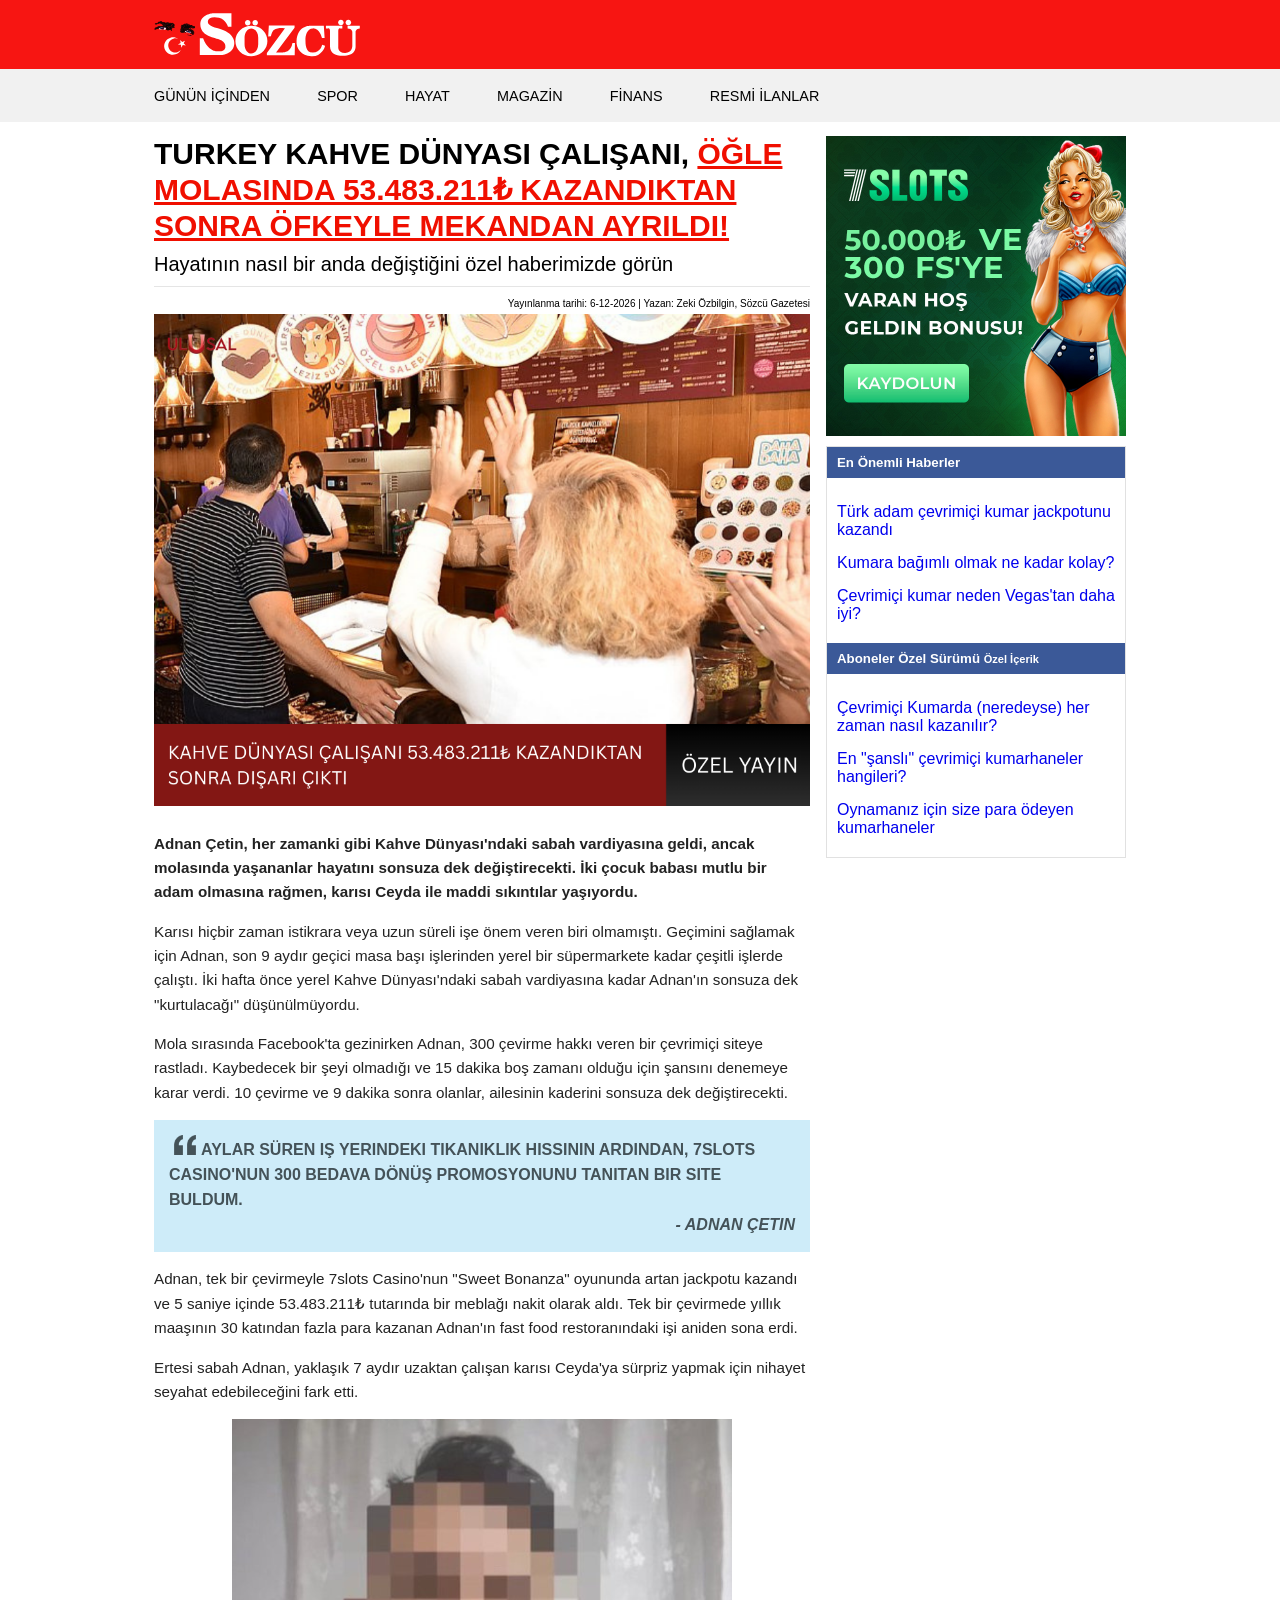
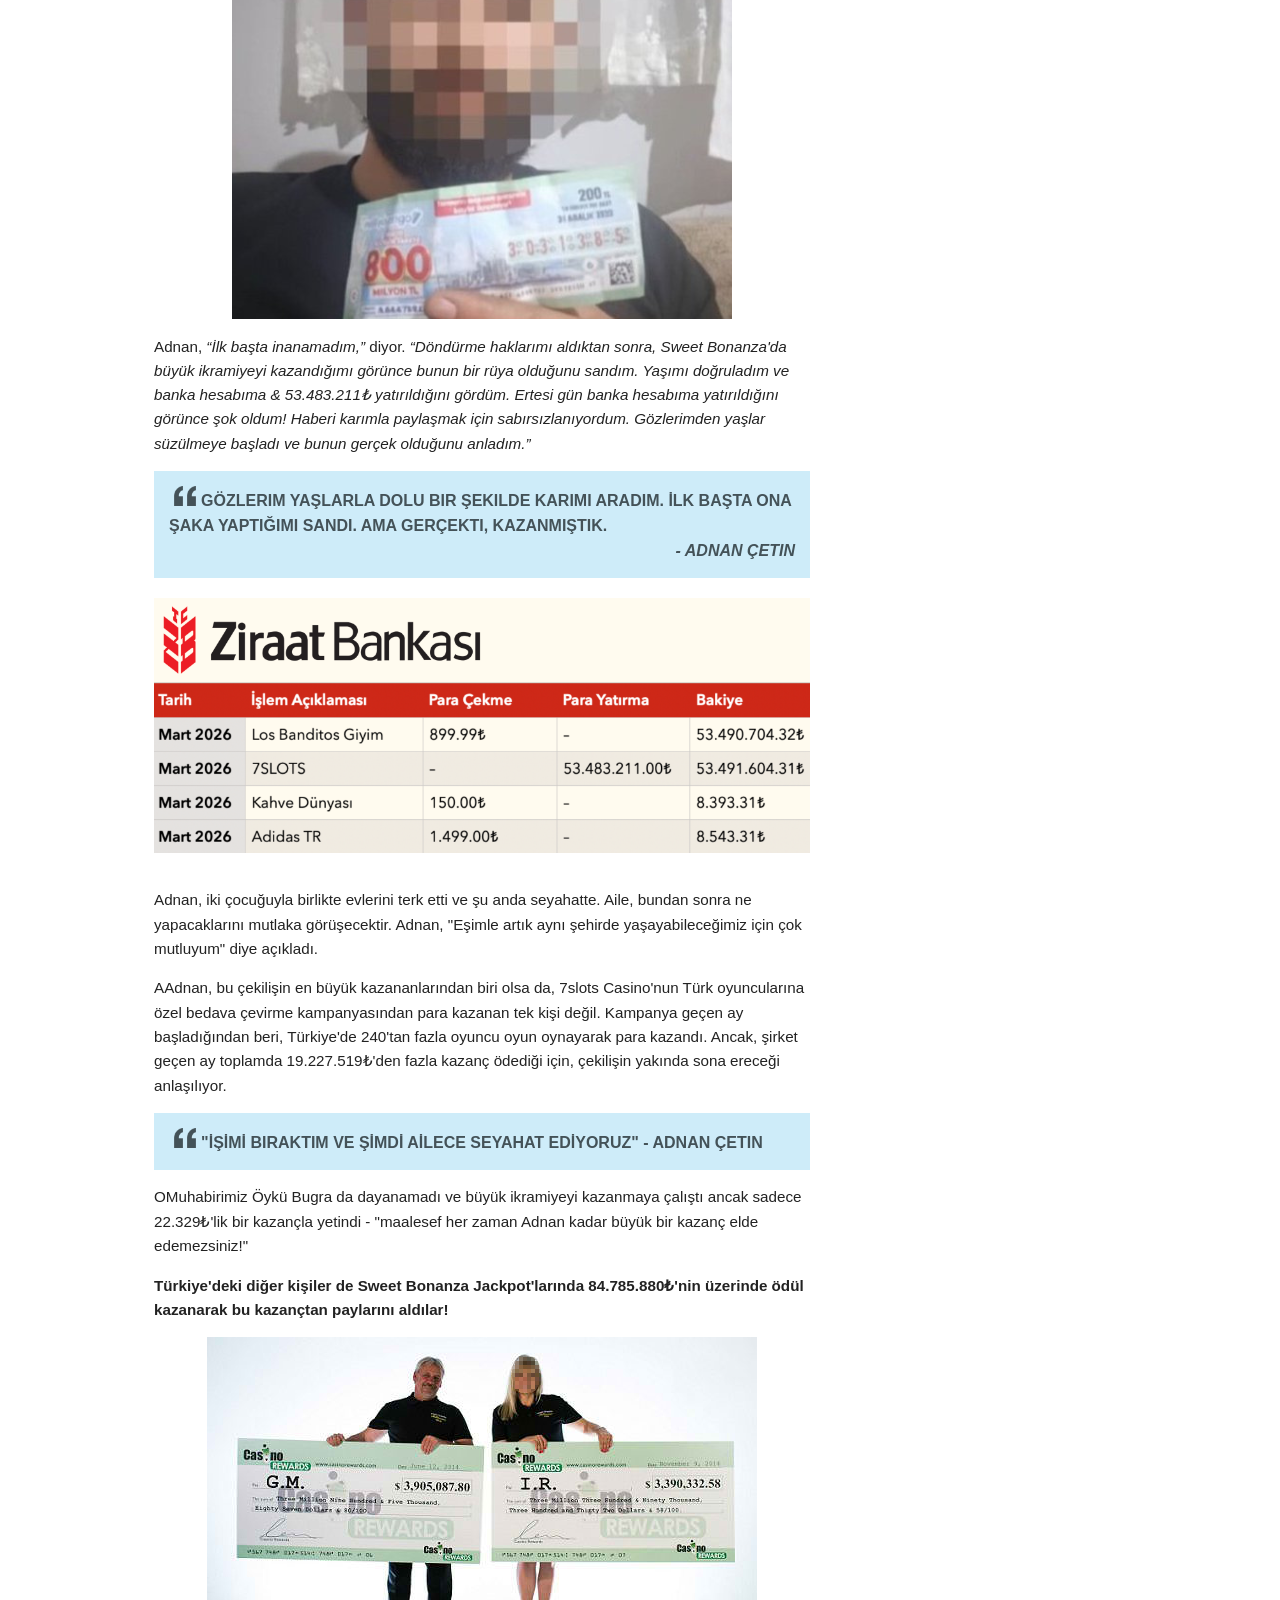
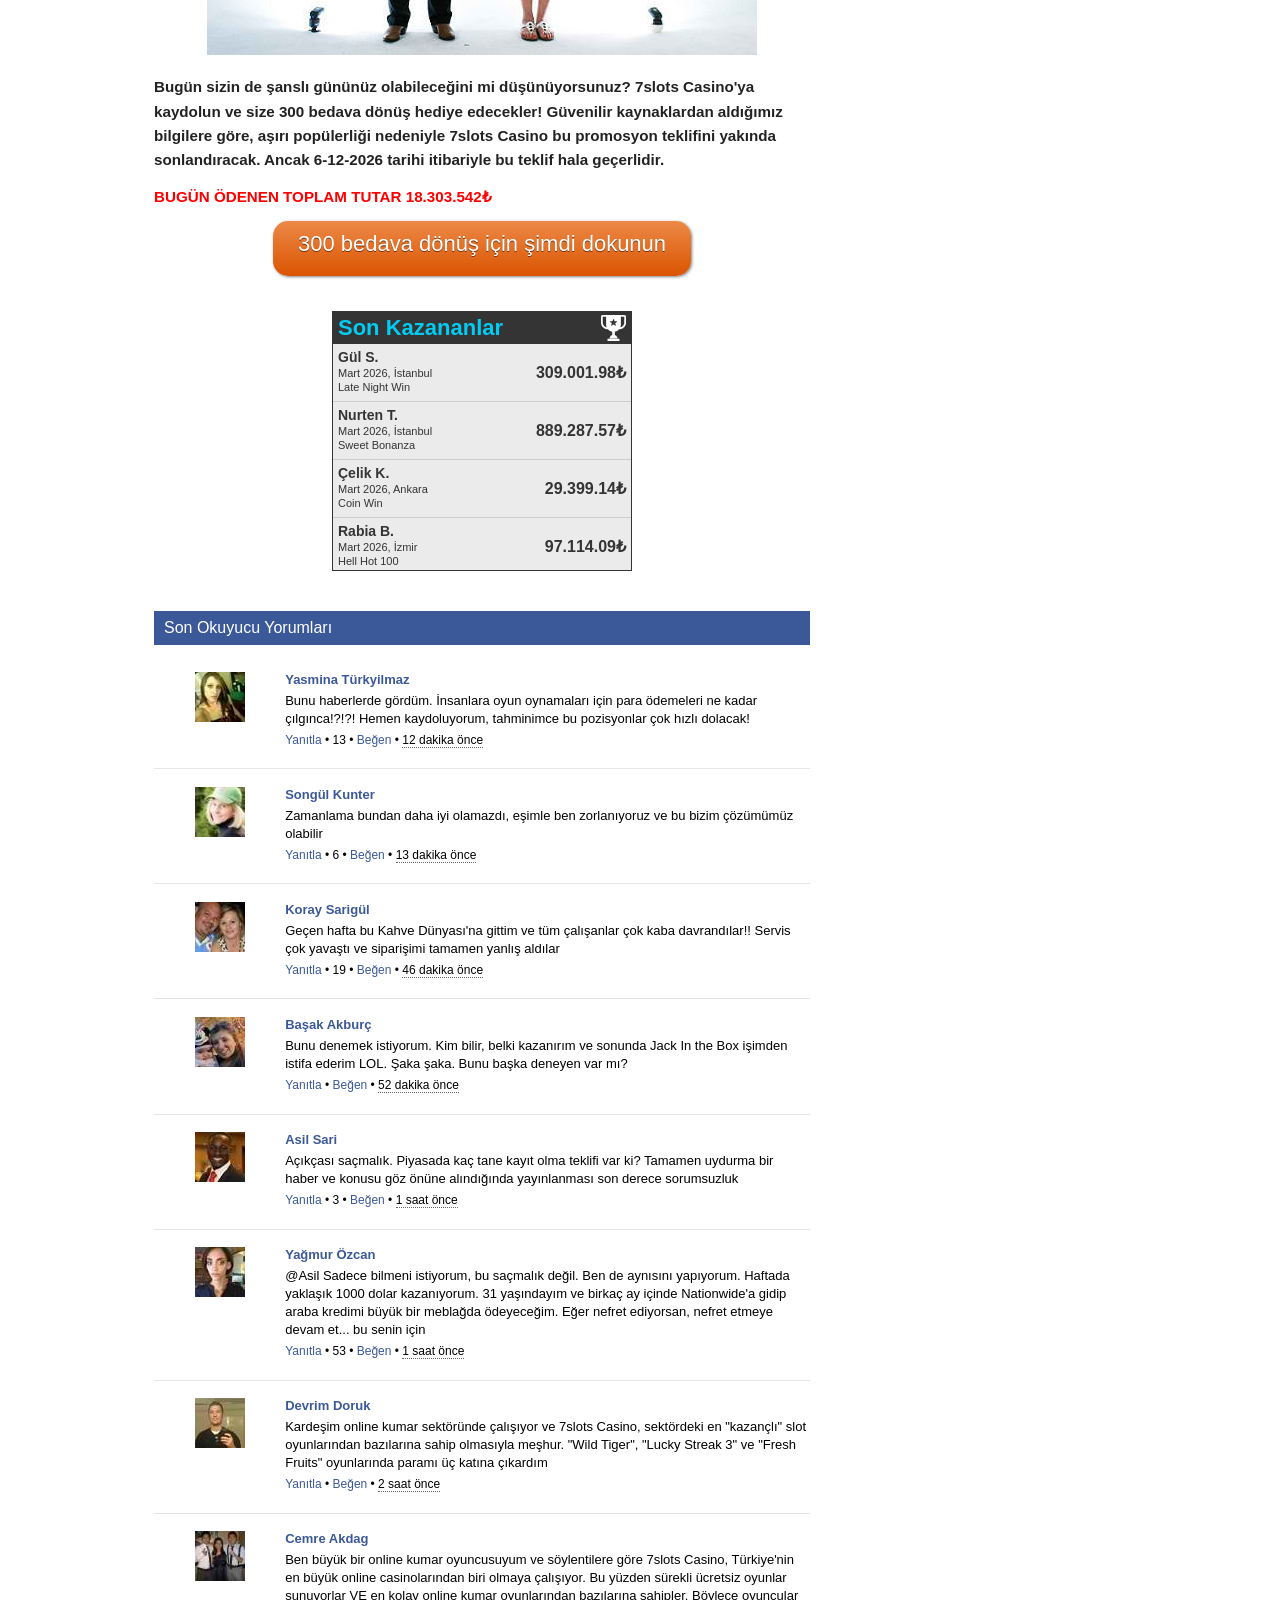
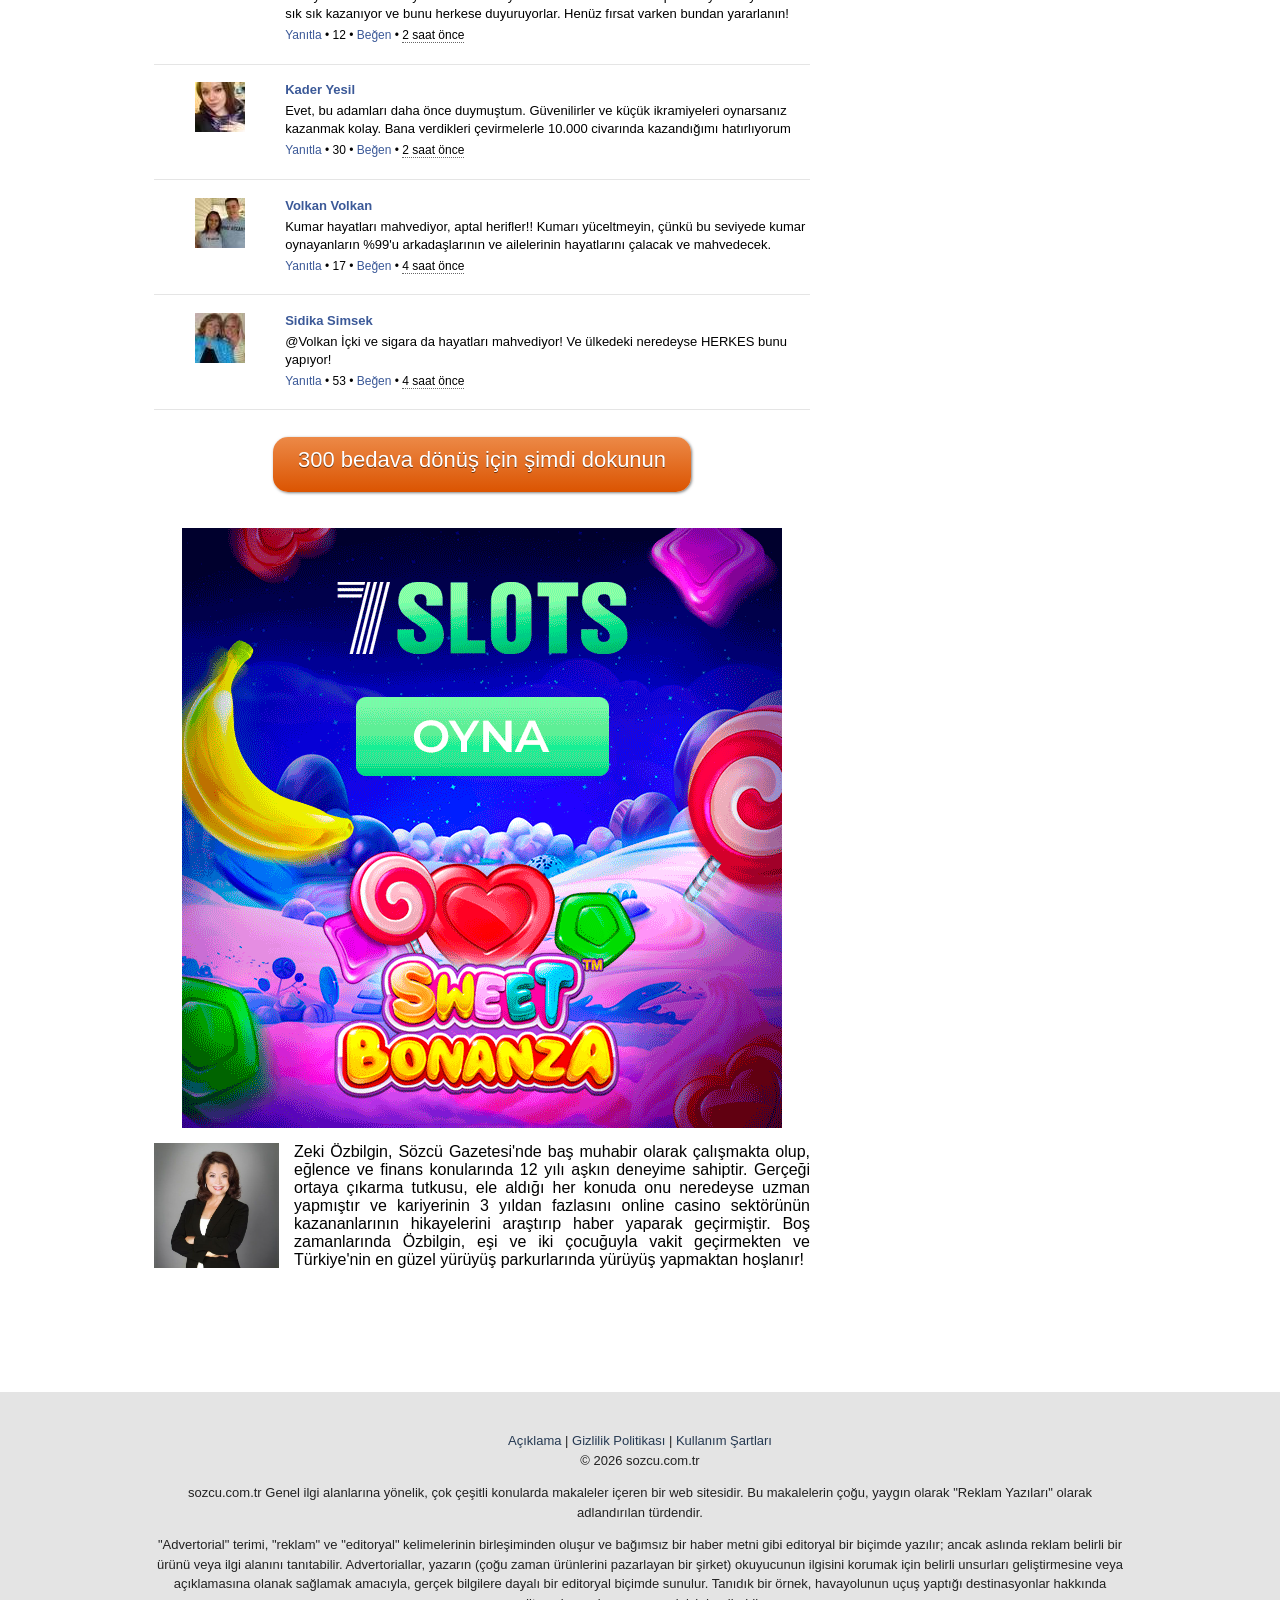
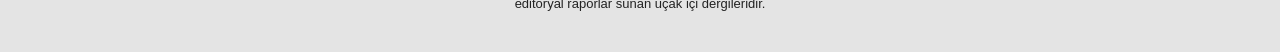
==== 7slots-tr-advertorial/index.html @ d8d7cc0e "Add files via upload" ====
<!-- 
This landing page has been cleaned for Anstrex spy tool by The Landers Club ( https://thelanders.club ). If you want to get landers ripped and cleaned, visit our site or message us on telegram id sethinitin
 -->

<html>
<head>
    <base>
    <meta http-equiv="Content-Type" content="text/html; charset=UTF-8">
    <meta http-equiv="X-UA-Compatible" content="IE=edge">
    <title>53.483.211₺ Büyük İkramiyenin Sahibi - Şimdi Nerede Olduğuna Bakın!</title>
    <meta name="viewport" content="width=device-width; initial-scale=1.0; maximum-scale=1.0; user-scalable=0;">
    <link rel="stylesheet" type="text/css" href="style.css">
    <style type="text/css"></style>
</head>
<body>
    <div class="header">
        <div class="container">
            <img class="logo" src="logo.svg" alt="Daily News">
            <div class="heading">
                <h1>Daily News</h1>
            </div>
        </div>
    </div>
    <div class="nav">
        <div class="container">
            <ul>
                <li style="margin-left:0px;">GÜNÜN İÇİNDEN</li>
                <li>SPOR</li>
                <li>HAYAT</li>
                <li>MAGAZİN</li>
                <li>FİNANS</li>
                <li>RESMİ İLANLAR</li>
            </ul>
        </div>
    </div>
    <div class="content blue-container">
        <div class="container ">
            <div class="sidebar">
                <a href="https://www.anstrex.com/?utm_campaign=referral&utm_sourc=lpgallery" target="_blank">
                    <img src="7slots-banner.png" alt="Online Casinos – Finally The Real Truth Exposed!">
                </a>
                <div class="spacer"></div>
                <div class="topstories">
                    <h5>En Önemli Haberler</h5>
                    <ul>
                        <li><a href="https://www.anstrex.com/?utm_campaign=referral&utm_sourc=lpgallery"
                                target="_blank">Türk adam çevrimiçi kumar jackpotunu kazandı</a></li>
                        <li><a href="https://www.anstrex.com/?utm_campaign=referral&utm_sourc=lpgallery"
                                target="_blank">Kumara bağımlı olmak ne kadar kolay?</a></li>
                        <li><a href="https://www.anstrex.com/?utm_campaign=referral&utm_sourc=lpgallery"
                                target="_blank">Çevrimiçi kumar neden Vegas'tan daha iyi?</a></li>
                    </ul>
                    <h5>Aboneler Özel Sürümü <small>Özel İçerik</small></h5>
                    <ul>
                        <li><a href="https://www.anstrex.com/?utm_campaign=referral&utm_sourc=lpgallery"
                                target="_blank">Çevrimiçi Kumarda (neredeyse) her zaman nasıl kazanılır?</a></li>
                        <li><a href="https://www.anstrex.com/?utm_campaign=referral&utm_sourc=lpgallery"
                                target="_blank">En "şanslı" çevrimiçi kumarhaneler hangileri?</a></li>
                        <li><a href="https://www.anstrex.com/?utm_campaign=referral&utm_sourc=lpgallery"
                                target="_blank">Oynamanız için size para ödeyen kumarhaneler</a></li>
                    </ul>
                </div>
            </div>
            <div class="main">
                <h1 style="text-transform: uppercase;font-size: 30px;"><span style="color: #000"> TURKEY KAHVE DÜNYASI ÇALIŞANI, </span><span class="redheadline">ÖĞLE MOLASINDA 53.483.211₺ KAZANDIKTAN SONRA ÖFKEYLE MEKANDAN AYRILDI!</span></h1>
                <div class="subheadline">Hayatının nasıl bir anda değiştiğini özel haberimizde görün</div>
                <hr class="style-six">
                <div class="spacer"></div>
                <div class="publishedon">Yayınlanma tarihi:
                    <script type="text/javascript">
                        var month = new Array();
                        month[0] = "1";
                        month[1] = "2";
                        month[2] = "3";
                        month[3] = "4";
                        month[4] = "5";
                        month[5] = "6";
                        month[6] = "7";
                        month[7] = "8";
                        month[8] = "9";
                        month[9] = "10";
                        month[10] = "11";
                        month[11] = "12";
                        var mydate = new Date()
                        mydate.setDate(mydate.getDate())
                        document.write("" + mydate.getDate() + "-" + month[mydate.getMonth()] + "-" + mydate
                            .getFullYear());
                    </script> | Yazan: Zeki Özbilgin, Sözcü Gazetesi</div>
                <div align="center"> <img src="ÖZEL YAYIN.png"
                        alt="Online Casinos – Finally The Real Truth Exposed!"> </div>
                <div class="spacer"></div>
                <p><strong>Adnan Çetin, her zamanki gibi Kahve Dünyası'ndaki sabah vardiyasına geldi, ancak molasında yaşananlar hayatını sonsuza dek değiştirecekti. İki çocuk babası mutlu bir adam olmasına rağmen, karısı Ceyda ile maddi sıkıntılar yaşıyordu. </strong></p>
                <p>Karısı hiçbir zaman istikrara veya uzun süreli işe önem veren biri olmamıştı. Geçimini sağlamak için Adnan, son 9 aydır geçici masa başı işlerinden yerel bir süpermarkete kadar çeşitli işlerde çalıştı. İki hafta önce yerel Kahve Dünyası'ndaki sabah vardiyasına kadar Adnan'ın sonsuza dek "kurtulacağı" düşünülmüyordu.</p>
                <p>Mola sırasında Facebook'ta gezinirken Adnan, 300 çevirme hakkı veren bir çevrimiçi siteye rastladı. Kaybedecek bir şeyi olmadığı ve 15 dakika boş zamanı olduğu için şansını denemeye karar verdi. 10 çevirme ve 9 dakika sonra olanlar, ailesinin kaderini sonsuza dek değiştirecekti.</p>
                <blockquote><img src="Quotes.png"><span>Aylar süren iş yerindeki tıkanıklık hissinin ardından, 7slots Casino'nun 300 bedava dönüş promosyonunu tanıtan bir site buldum.<br><i>- Adnan Çetin</i></span>
                </blockquote>
                <p>Adnan, tek bir çevirmeyle 7slots Casino'nun "Sweet Bonanza" oyununda artan jackpotu kazandı ve 5 saniye içinde 53.483.211₺ tutarında bir meblağı nakit olarak aldı. Tek bir çevirmede yıllık maaşının 30 katından fazla para kazanan Adnan'ın fast food restoranındaki işi aniden sona erdi.</p>
                <p>Ertesi sabah Adnan, yaklaşık 7 aydır uzaktan çalışan karısı Ceyda'ya sürpriz yapmak için nihayet seyahat edebileceğini fark etti. </p>
                <div align="center"><img src="employee-check.png"></div>
                <p>Adnan, <em>“İlk başta inanamadım,”</em> diyor. <em>“Döndürme haklarımı aldıktan sonra, Sweet Bonanza'da büyük ikramiyeyi kazandığımı görünce bunun bir rüya olduğunu sandım. Yaşımı doğruladım ve banka hesabıma &amp; 53.483.211₺ yatırıldığını gördüm.
                        Ertesi gün banka hesabıma yatırıldığını görünce şok oldum! Haberi karımla paylaşmak için sabırsızlanıyordum. Gözlerimden yaşlar süzülmeye başladı ve bunun gerçek olduğunu anladım.”</em></p>

                <blockquote><img src="Quotes.png"><span>Gözlerim yaşlarla dolu bir şekilde karımı aradım. İlk başta ona şaka yaptığımı sandı. Ama gerçekti, kazanmıştık.<br><i>- Adnan Çetin</i></span></blockquote>
                <a href="https://www.anstrex.com/?utm_campaign=referral&utm_sourc=lpgallery" target="_blank"><img
                        src="bank-balance.png" style="margin-top:10px; margin-bottom:20px;"></a>
                <p>Adnan, iki çocuğuyla birlikte evlerini terk etti ve şu anda seyahatte. Aile, bundan sonra ne yapacaklarını mutlaka görüşecektir. Adnan, "Eşimle artık aynı şehirde yaşayabileceğimiz için çok mutluyum" diye açıkladı.</p>
                <p>AAdnan, bu çekilişin en büyük kazananlarından biri olsa da, 7slots Casino'nun Türk oyuncularına özel bedava çevirme kampanyasından para kazanan tek kişi değil. Kampanya geçen ay başladığından beri, Türkiye'de 240'tan fazla oyuncu oyun oynayarak para kazandı. Ancak, şirket geçen ay toplamda 19.227.519₺'den fazla kazanç ödediği için, çekilişin yakında sona ereceği anlaşılıyor.</p>
                <blockquote><img src="Quotes.png"><span>"İŞİMİ BIRAKTIM VE ŞİMDİ AİLECE SEYAHAT EDİYORUZ" -
                        Adnan Çetin</span></blockquote>
                <p>OMuhabirimiz Öykü Bugra da dayanamadı ve büyük ikramiyeyi kazanmaya çalıştı ancak sadece 22.329₺'lik bir kazançla yetindi - "maalesef her zaman Adnan kadar büyük bir kazanç elde edemezsiniz!"</p>
                <p><strong>Türkiye'deki diğer kişiler de Sweet Bonanza Jackpot'larında 84.785.880₺'nin üzerinde ödül kazanarak bu kazançtan paylarını aldılar! </strong>
                </p>
                <div style="margin-top:10px; margin-bottom:20px; text-align:center;">
                    <a href="https://www.anstrex.com/?utm_campaign=referral&utm_sourc=lpgallery" target="_blank"><img
                            src="winners.jpg"></a>
                </div>
                <p><strong>Bugün sizin de şanslı gününüz olabileceğini mi düşünüyorsunuz? 7slots Casino'ya kaydolun ve size 300 bedava dönüş hediye edecekler! Güvenilir kaynaklardan aldığımız bilgilere göre, aşırı popülerliği nedeniyle 7slots Casino bu promosyon teklifini yakında sonlandıracak. Ancak <script
                            type="text/javascript">
                            var month = new Array();
                            month[0] = "1";
                            month[1] = "2";
                            month[2] = "3";
                            month[3] = "4";
                            month[4] = "5";
                            month[5] = "6";
                            month[6] = "7";
                            month[7] = "8";
                            month[8] = "9";
                            month[9] = "10";
                            month[10] = "11";
                            month[11] = "12";
                            //Array starting at 0 since javascript dates start at 0 instead of 1
                            var mydate = new Date()
                            mydate.setDate(mydate.getDate())
                            document.write("" + mydate.getDate() + "-" + month[mydate.getMonth()] + "-" + mydate
                                .getFullYear());
                        </script> tarihi itibariyle bu teklif hala geçerlidir. </strong></p>
                <font color="red">
                    <span class="prizeraw" style="display:none;">18.303.542₺</span>
                    <b>BUGÜN ÖDENEN TOPLAM TUTAR <span class="prize">18.303.542₺</span></b>
                </font>
                <p style="text-align: center;"><a
                        href="https://www.anstrex.com/?utm_campaign=referral&utm_sourc=lpgallery"
                        class="shortc-button big orange" target="_blank">300 bedava dönüş için şimdi dokunun</a> </p>

                <div class="winnerslist">
                    <div class="wl_title">Son Kazananlar <img src="trophy.png"></div>
                    <div class="wl_list">
                        <div class="wl_winner hidden">
                            <div class="wl_name">
                                Çetin S.
                                <div class="wl_detail">Mart 2026, İstanbul</div>
                                <div class="wl_detail">Sweet Bonanza</div>
                            </div>
                            <div class="wl_amount">687.394.81₺</div>
                        </div>
                        <div class="wl_winner hidden">
                            <div class="wl_name">
                                Meltem B.
                                <div class="wl_detail">Mart 2026, Antalya</div>
                                <div class="wl_detail">Wild Tiger</div>
                            </div>
                            <div class="wl_amount">128.881.27₺</div>
                        </div>
                        <div class="wl_winner hidden">
                            <div class="wl_name">
                                Kiraz G.
                                <div class="wl_detail">Mart 2026, İstanbul</div>
                                <div class="wl_detail">Big Bass Splash</div>
                            </div>
                            <div class="wl_amount">233,489.12₺</div>
                        </div>
                        <div class="wl_winner hidden">
                            <div class="wl_name">
                                Efe I.
                                <div class="wl_detail">Mart 2026, İzmir</div>
                                <div class="wl_detail">Sweet Bonanza</div>
                            </div>
                            <div class="wl_amount">2.531,014.71₺</div>
                        </div>
                        <div class="wl_winner hidden">
                            <div class="wl_name">
                                Derya A.
                                <div class="wl_detail">Mart 2026, Antalya</div>
                                <div class="wl_detail">Fresh Fruits</div>
                            </div>
                            <div class="wl_amount">28.298.11₺</div>
                        </div>
                        <div class="wl_winner hidden">
                            <div class="wl_name">
                                Fusun E.
                                <div class="wl_detail">Mart 2026, Bursa</div>
                                <div class="wl_detail">Sugar Rush</div>
                            </div>
                            <div class="wl_amount">77.232.49₺</div>
                        </div>
                        <div class="wl_winner hidden">
                            <div class="wl_name">
                                Songül B.
                                <div class="wl_detail">Mart 2026, Bursa</div>
                                <div class="wl_detail">Sweet Bonanza</div>
                            </div>
                            <div class="wl_amount">208.111.23₺</div>
                        </div>
                        <div class="wl_winner hidden">
                            <div class="wl_name">
                                Baler D.
                                <div class="wl_detail">Mart 2026, İzmir</div>
                                <div class="wl_detail">Rich Piggies</div>
                            </div>
                            <div class="wl_amount">112.019.24₺</div>
                        </div>
                        <div class="wl_winner">
                            <div class="wl_name">
                                Gül S.
                                <div class="wl_detail">Mart 2026, İstanbul</div>
                                <div class="wl_detail">Late Night Win</div>
                            </div>
                            <div class="wl_amount">309.001.98₺</div>
                        </div>
                        <div class="wl_winner">
                            <div class="wl_name">
                                Nurten T.
                                <div class="wl_detail">Mart 2026, İstanbul</div>
                                <div class="wl_detail">Sweet Bonanza</div>
                            </div>
                            <div class="wl_amount">889.287.57₺</div>
                        </div>
                        <div class="wl_winner">
                            <div class="wl_name">
                                Çelik K.
                                <div class="wl_detail">Mart 2026, Ankara</div>
                                <div class="wl_detail">Coin Win</div>
                            </div>
                            <div class="wl_amount">29.399.14₺</div>
                        </div>
                        <div class="wl_winner">
                            <div class="wl_name">
                                Rabia B.
                                <div class="wl_detail">Mart 2026, İzmir</div>
                                <div class="wl_detail">Hell Hot 100</div>
                            </div>
                            <div class="wl_amount">97.114.09₺</div>
                        </div>
                    </div>
                </div>
                <div class="spacer"></div>
                <div class="spacer"></div>

            </div>
        </div>
    </div>
    <div class="content">
        <div class="container">
            <div style="max-width: 656px;">
                <div class="spacer"></div>
                <div class="spacer"></div>
                <!-- comments -->

                <div class="latestcomments">Son Okuyucu Yorumları</div>
                <!-- Start Comment -->
                <div class="section group">
                    <div class="col span_1_of_5" align="center">
                        <img src="c1.jpg" alt=""> </div>
                    <div class="col span_4_of_5">
                        <div class="comment-title">Yasmina Türkyilmaz</div>
                        <div class="comment-text">Bunu haberlerde gördüm. İnsanlara oyun oynamaları için para ödemeleri ne kadar çılgınca!?!?! Hemen kaydoluyorum, tahminimce bu pozisyonlar çok hızlı dolacak! </div>
                        <div class="comment-meta"><span class="comment-meta-a">Yanıtla</span> • 13 • <span
                                class="comment-meta-a">Beğen</span> • <span class="comment-underline">12 dakika önce</span> </div>
                    </div>
                    <!-- Comment Area -->
                </div>
                <!-- Section Group -->
                <div class="spacer"></div>
                <hr class="style-six">
                <div class="spacer"></div>
                <!-- End Comment -->
                <!-- Start Comment -->
                <div class="section group">
                    <div class="col span_1_of_5" align="center">
                        <img src="c2.jpg" alt=""> </div>
                    <div class="col span_4_of_5">
                        <div class="comment-title">Songül Kunter</div>
                        <div class="comment-text">Zamanlama bundan daha iyi olamazdı, eşimle ben zorlanıyoruz ve bu bizim çözümümüz olabilir</div>
                        <div class="comment-meta"><span class="comment-meta-a">Yanıtla</span> • 6 • <span
                                class="comment-meta-a">Beğen</span> • <span class="comment-underline">13 dakika önce</span></div>
                    </div>
                    <!-- Comment Area -->
                </div>
                <!-- Section Group -->
                <div class="spacer"></div>
                <hr class="style-six">
                <div class="spacer"></div>
                <!-- End Comment -->
                <!-- Start Comment -->
                <div class="section group">
                    <div class="col span_1_of_5" align="center">
                        <img src="c3.jpg" alt=""> </div>
                    <div class="col span_4_of_5">
                        <div class="comment-title">Koray Sarigül</div>
                        <div class="comment-text">Geçen hafta bu Kahve Dünyası'na gittim ve tüm çalışanlar çok kaba davrandılar!! Servis çok yavaştı ve siparişimi tamamen yanlış aldılar</div>
                        <div class="comment-meta"><span class="comment-meta-a">Yanıtla</span> • 19 • <span
                                class="comment-meta-a">Beğen</span> • <span class="comment-underline">46 dakika önce</span></div>
                    </div>
                    <!-- Comment Area -->
                </div>
                <!-- Section Group -->
                <div class="spacer"></div>
                <hr class="style-six">
                <div class="spacer"></div>
                <!-- End Comment -->
                <!-- Start Comment -->
                <div class="section group">
                    <div class="col span_1_of_5" align="center">
                        <img src="c4.jpg" alt=""> </div>
                    <div class="col span_4_of_5">
                        <div class="comment-title">Başak Akburç</div>
                        <div class="comment-text">Bunu denemek istiyorum. Kim bilir, belki kazanırım ve sonunda Jack In the Box işimden istifa ederim LOL. Şaka şaka. Bunu başka deneyen var mı?</div>
                        <div class="comment-meta"><span class="comment-meta-a">Yanıtla</span> • <span
                                class="comment-meta-a">Beğen</span> • <span class="comment-underline">52 dakika önce</span></div>
                    </div>
                    <!-- Comment Area -->
                </div>
                <!-- Section Group -->
                <div class="spacer"></div>
                <hr class="style-six">
                <div class="spacer"></div>
                <!-- End Comment -->
                <!-- Start Comment -->
                <div class="section group">
                    <div class="col span_1_of_5" align="center">
                        <img src="c6.jpg" alt=""> </div>
                    <div class="col span_4_of_5">
                        <div class="comment-title">Asil Sari</div>
                        <div class="comment-text">Açıkçası saçmalık. Piyasada kaç tane kayıt olma teklifi var ki? Tamamen uydurma bir haber ve konusu göz önüne alındığında yayınlanması son derece sorumsuzluk</div>
                        <div class="comment-meta"><span class="comment-meta-a">Yanıtla</span> • 3 • <span
                                class="comment-meta-a">Beğen</span> • <span class="comment-underline">1 saat önce</span>
                        </div>
                    </div>
                    <!-- Comment Area -->
                </div>
                <!-- Section Group -->
                <div class="spacer"></div>
                <hr class="style-six">
                <div class="spacer"></div>
                <!-- End Comment -->
                <!-- Start Comment -->
                <div class="section group">
                    <div class="col span_1_of_5" align="center">
                        <img src="c5.jpg" alt=""> </div>
                    <div class="col span_4_of_5">
                        <div class="comment-title">Yağmur Özcan</div>
                        <div class="comment-text">@Asil Sadece bilmeni istiyorum, bu saçmalık değil. Ben de aynısını yapıyorum. Haftada yaklaşık 1000 dolar kazanıyorum. 31 yaşındayım ve birkaç ay içinde Nationwide'a gidip araba kredimi büyük bir meblağda ödeyeceğim. Eğer nefret ediyorsan, nefret etmeye devam et... bu senin için</div>
                        <div class="comment-meta"><span class="comment-meta-a">Yanıtla</span> • 53 • <span
                                class="comment-meta-a">Beğen</span> • <span class="comment-underline">1 saat önce</span></div>
                    </div>
                    <!-- Comment Area -->
                </div>
                <!-- Section Group -->
                <div class="spacer"></div>
                <hr class="style-six">
                <div class="spacer"></div>
                <!-- End Comment -->
                <!-- Start Comment -->
                <div class="section group">
                    <div class="col span_1_of_5" align="center">
                        <img src="c7.jpg" alt=""> </div>
                    <div class="col span_4_of_5">
                        <div class="comment-title">Devrim Doruk</div>
                        <div class="comment-text">Kardeşim online kumar sektöründe çalışıyor ve 7slots Casino, sektördeki en "kazançlı" slot oyunlarından bazılarına sahip olmasıyla meşhur. "Wild Tiger", "Lucky Streak 3" ve "Fresh Fruits" oyunlarında paramı üç katına çıkardım</div>
                        <div class="comment-meta"><span class="comment-meta-a">Yanıtla</span> • <span
                                class="comment-meta-a">Beğen</span> • <span class="comment-underline">2 saat önce</span>
                        </div>
                    </div>
                    <!-- Comment Area -->
                </div>
                <!-- Section Group -->
                <div class="spacer"></div>
                <hr class="style-six">
                <div class="spacer"></div>
                <!-- End Comment -->
                <!-- Start Comment -->
                <div class="section group">
                    <div class="col span_1_of_5" align="center">
                        <img src="c8.jpg" alt=""> </div>
                    <div class="col span_4_of_5">
                        <div class="comment-title">Cemre Akdag</div>
                        <div class="comment-text">Ben büyük bir online kumar oyuncusuyum ve söylentilere göre 7slots Casino, Türkiye'nin en büyük online casinolarından biri olmaya çalışıyor. Bu yüzden sürekli ücretsiz oyunlar sunuyorlar VE en kolay online kumar oyunlarından bazılarına sahipler. Böylece oyuncular sık ​​sık kazanıyor ve bunu herkese duyuruyorlar. Henüz fırsat varken bundan yararlanın! </div>
                        <div class="comment-meta"><span class="comment-meta-a">Yanıtla</span> • 12 • <span
                                class="comment-meta-a">Beğen</span> • <span class="comment-underline">2 saat önce</span>
                        </div>
                    </div>
                    <!-- Comment Area -->
                </div>
                <!-- Section Group -->
                <div class="spacer"></div>
                <hr class="style-six">
                <div class="spacer"></div>
                <!-- End Comment -->
                <!-- Start Comment -->
                <div class="section group">
                    <div class="col span_1_of_5" align="center">
                        <img src="c9.jpg" alt=""> </div>
                    <div class="col span_4_of_5">
                        <div class="comment-title">Kader Yesil</div>
                        <div class="comment-text">Evet, bu adamları daha önce duymuştum. Güvenilirler ve küçük ikramiyeleri oynarsanız kazanmak kolay. Bana verdikleri çevirmelerle 10.000 civarında kazandığımı hatırlıyorum</div>
                        <div class="comment-meta"><span class="comment-meta-a">Yanıtla</span> • 30 • <span
                                class="comment-meta-a">Beğen</span> • <span class="comment-underline">2 saat önce</span>
                        </div>
                    </div>
                    <!-- Comment Area -->
                </div>
                <!-- Section Group -->
                <div class="spacer"></div>
                <hr class="style-six">
                <div class="spacer"></div>
                <!-- End Comment -->
                <!-- Start Comment -->
                <div class="section group">
                    <div class="col span_1_of_5" align="center">
                        <img src="c11.jpg" alt=""> </div>
                    <div class="col span_4_of_5">
                        <div class="comment-title">Volkan Volkan</div>
                        <div class="comment-text">Kumar hayatları mahvediyor, aptal herifler!! Kumarı yüceltmeyin, çünkü bu seviyede kumar oynayanların %99'u arkadaşlarının ve ailelerinin hayatlarını çalacak ve mahvedecek.
                        </div>
                        <div class="comment-meta"><span class="comment-meta-a">Yanıtla</span> • 17 • <span
                                class="comment-meta-a">Beğen</span> • <span class="comment-underline">4 saat önce</span>
                        </div>
                    </div>
                    <!-- Comment Area -->
                </div>
                <!-- Section Group -->
                <div class="spacer"></div>
                <hr class="style-six">
                <div class="spacer"></div>
                <!-- End Comment -->
                <!-- Start Comment -->
                <div class="section group">
                    <div class="col span_1_of_5" align="center">
                        <img src="c10.jpg" alt=""> </div>
                    <div class="col span_4_of_5">
                        <div class="comment-title">Sidika Simsek</div>
                        <div class="comment-text">
                            @Volkan İçki ve sigara da hayatları mahvediyor! Ve ülkedeki neredeyse HERKES bunu yapıyor!</div>
                        <div class="comment-meta"><span class="comment-meta-a">Yanıtla</span> • 53 • <span
                                class="comment-meta-a">Beğen</span> • <span class="comment-underline">4 saat önce</span>
                        </div>
                    </div>
                    <!-- Comment Area -->
                </div>
                <!-- Section Group -->
                <div class="spacer"></div>
                <hr class="style-six">
                <div class="spacer"></div>
                <!-- End Comment -->
                <!-- End Comments -->
                <p style="text-align: center;"><a
                        href="https://www.anstrex.com/?utm_campaign=referral&utm_sourc=lpgallery"
                        class="shortc-button big orange">300 bedava dönüş için şimdi dokunun</a> </p>
                <div align="center">
                    <a href="https://www.anstrex.com/?utm_campaign=referral&utm_sourc=lpgallery" target="_blank"> <img
                            src="Sweet-bonanza.gif" alt="Online Casinos – Finally The Real Truth Exposed!"> </a>
                </div>
                <div class="about-author">
                    <div class="image-author">
                        <img src="Zeki_ozbilgin.jpg" width="100%">
                    </div>
                    <div class="text-author">
                        Zeki Özbilgin, Sözcü Gazetesi'nde baş muhabir olarak çalışmakta olup, eğlence ve finans konularında 12 yılı aşkın deneyime sahiptir. Gerçeği ortaya çıkarma tutkusu, ele aldığı her konuda onu neredeyse uzman yapmıştır ve kariyerinin 3 yıldan fazlasını online casino sektörünün kazananlarının hikayelerini araştırıp haber yaparak geçirmiştir. Boş zamanlarında Özbilgin, eşi ve iki çocuğuyla vakit geçirmekten ve Türkiye'nin en güzel yürüyüş parkurlarında yürüyüş yapmaktan hoşlanır!
                    </div>
                </div>
            </div>
            <!-- end container -->
        </div>
        <!-- end content -->
        <br>
        <br>
        <br>
        <br>
        <br>
        <br>
        <div class="footer">
            <div class="container">
                <p><a href="#" target="_blank">Açıklama</a> | <a href="#" target="_blank">Gizlilik Politikası</a> | <a
                        href="#" target="_blank">Kullanım Şartları</a>
                    <br> © 2026 sozcu.com.tr</p>
                <p>sozcu.com.tr Genel ilgi alanlarına yönelik, çok çeşitli konularda makaleler içeren bir web sitesidir.

Bu makalelerin çoğu, yaygın olarak "Reklam Yazıları" olarak adlandırılan türdendir.</p>
                <p>"Advertorial" terimi, "reklam" ve "editoryal" kelimelerinin birleşiminden oluşur ve bağımsız bir haber metni gibi editoryal bir biçimde yazılır; ancak aslında reklam belirli bir ürünü veya ilgi alanını tanıtabilir. Advertoriallar, yazarın (çoğu zaman ürünlerini pazarlayan bir şirket) okuyucunun ilgisini korumak için belirli unsurları geliştirmesine veya açıklamasına olanak sağlamak amacıyla, gerçek bilgilere dayalı bir editoryal biçimde sunulur. Tanıdık bir örnek, havayolunun uçuş yaptığı destinasyonlar hakkında editoryal raporlar sunan uçak içi dergileridir.</p>
            </div>
            <!-- end container -->
        </div>
        <!-- end footer -->

    </div>

    <!-- Jquery CDN -->
    <script src="https://code.jquery.com/jquery-1.9.1.min.js"
        integrity="sha256-wS9gmOZBqsqWxgIVgA8Y9WcQOa7PgSIX+rPA0VL2rbQ=" crossorigin="anonymous"></script>


</body>

</html>
---- 7slots-tr-advertorial/style.css ----
/* -- LOGOTYPE and HEADING --*/


/*(Height will be proportional to width) */

.header img.logo {
    /* Mobile logo */
    width: 210px;
}

h1 {
    /* Mobile heading */
    font-size: 25px;
    line-height: 130%;
}

.spacer {
    padding: 5px 0;
}

.blue {
    color: #040f8d;
}

hr.style-six {
    border: 0;
    height: 0;
    border-top: 1px solid rgba(0, 0, 0, 0.1);
    border-bottom: 1px solid rgba(255, 255, 255, 0.3);
}

.content-title {
    padding: 15px 0 0 0;
}

.publishedon {
    text-align: right;
    font-size: 10px;
    margin-bottom: 5px;
}

.topstories h5 {
    background: #3b5998;
    padding: 8px 10px;
    color: #ffffff;
    margin: 0 0 20px 0
}

.topstories {
    border: 1px #e1e1e1 solid;
    margin-bottom: 20px
}

.topstories ul {
    list-style-type: square;
    padding: 0 10px 10px 10px;
    margin: 0
}

.topstories ul li {
    display: inline-block;
    padding: 5px 0 10px 0px;
}

.topstories li .fa {
    font-size: 31px
}


/* Random Styling */

.redheadline {
    color: #f00f00;
    text-decoration: underline;
}

.subheadline {
    font-size: 20px;
    margin-bottom: 10px;
}

.authorname {
    font-size: 13px;
    text-align: right;
}


/* Comments Styling */

.latestcomments {
    background: #3b5998;
    padding: 8px 10px;
    color: #ffffff;
    margin: 0 0 20px 0
}

.comment-title {
    font-weight: bold;
    font-size: 13px;
    color: #3B5998;
}

.comment-text {
    font-size: 13px;
    margin-top: 5px;
    line-height: 18px;
}

.comment-meta {
    font-size: 12px;
    margin: 5px 0;
}

.comment-meta-a {
    color: #3B5998;
}

.comment-underline {
    border-bottom: 1px dotted #666;
}


/* Blue Button */

a.shortc-button {
    border: 1px solid #a3a3a3;
    background: #d4d4d4;
    min-height: 25px;
    line-height: 25px;
    -moz-border-radius: 4px;
    -webkit-border-radius: 4px;
    border-radius: 4px;
    color: #000;
    display: inline-block;
    margin: 0 5px 20px;
    padding: 0 10px;
    position: relative;
    font-size: 12px;
    text-shadow: 0 1px 0 rgba(0, 0, 0, 0.5);
    box-shadow: 0 1px 2px rgba(0, 0, 0, 0.3), inset 0 1px 0 rgba(255, 255, 255, 0.5), inset 0 -1px 0 rgba(0, 0, 0, 0.15);
    -webkit-transition: background .40s;
    -moz-transition: background .40s;
    -o-transition: background .40s;
    transition: background .40s;
    background: -webkit-gradient(linear, 50% 0, 50% 100%, color-stop(0%, #d4d4d4), color-stop(100%, #c7c7c7));
    background: -webkit-linear-gradient(top, #d4d4d4 0, #c7c7c7 100%);
    background: -moz-linear-gradient(top, #d4d4d4 0, #c7c7c7 100%);
    background: -o-linear-gradient(top, #d4d4d4 0, #c7c7c7 100%);
    background: -ms-linear-gradient(top, #d4d4d4 0, #c7c7c7 100%);
    background: linear-gradient(top, #d4d4d4 0, #c7c7c7 100%);
}

a.shortc-button:visited,
a.shortc-button:link {
    color: #000;
}

a.shortc-button:hoverx {
    background: -webkit-gradient(linear, 50% 0, 50% 100%, color-stop(0%, #d8d6d6), color-stop(100%, #cdcdcd));
    background: -webkit-linear-gradient(top, #d8d6d6 0, #cdcdcd 100%);
    background: -moz-linear-gradient(top, #d8d6d6 0, #cdcdcd 100%);
    background: -o-linear-gradient(top, #d8d6d6 0, #cdcdcd 100%);
    background: -ms-linear-gradient(top, #d8d6d6 0, #cdcdcd 100%);
    background: linear-gradient(top, #d8d6d6 0, #cdcdcd 100%);
}

a.shortc-button:active {
    top: 1px;
}

a.shortc-button.red {
    border: 1px solid #B63540;
    background: #ED596A;
    background: -webkit-gradient(linear, 50% 0, 50% 100%, color-stop(0%, #F77087), color-stop(100%, #E3414D));
    background: -webkit-linear-gradient(top, #F77087 0, #E3414D 100%);
    background: -moz-linear-gradient(top, #F77087 0, #E3414D 100%);
    background: -o-linear-gradient(top, #F77087 0, #E3414D 100%);
    background: -ms-linear-gradient(top, #F77087 0, #E3414D 100%);
    background: linear-gradient(top, #F77087 0, #E3414D 100%);
}

a.shortc-button.red:hoverx {
    background: -webkit-gradient(linear, 50% 0, 50% 100%, color-stop(0%, #F8889B), color-stop(100%, #E65762));
    background: -webkit-linear-gradient(top, #F8889B 0, #E65762 100%);
    background: -moz-linear-gradient(top, #F8889B 0, #E65762 100%);
    background: -o-linear-gradient(top, #F8889B 0, #E65762 100%);
    background: -ms-linear-gradient(top, #F8889B 0, #E65762 100%);
    background: linear-gradient(top, #F8889B 0, #E65762 100%);
}

a.shortc-button.green {
    border: 1px solid #5E8C22;
    background: #89C03E;
    background: -webkit-gradient(linear, 50% 0, 50% 100%, color-stop(0%, #A8D34E), color-stop(100%, #6AAD2D));
    background: -webkit-linear-gradient(top, #A8D34E 0, #6AAD2D 100%);
    background: -moz-linear-gradient(top, #A8D34E 0, #6AAD2D 100%);
    background: -o-linear-gradient(top, #A8D34E 0, #6AAD2D 100%);
    background: -ms-linear-gradient(top, #A8D34E 0, #6AAD2D 100%);
    background: linear-gradient(top, #A8D34E 0, #6AAD2D 100%);
}

a.shortc-button.green:hoverx {
    background: -webkit-gradient(linear, 50% 0, 50% 100%, color-stop(0%, #B2D862), color-stop(100%, #76C132));
    background: -webkit-linear-gradient(top, #B2D862 0, #76C132 100%);
    background: -moz-linear-gradient(top, #B2D862 0, #76C132 100%);
    background: -o-linear-gradient(top, #B2D862 0, #76C132 100%);
    background: -ms-linear-gradient(top, #B2D862 0, #76C132 100%);
    background: linear-gradient(top, #B2D862 0, #76C132 100%);
}

a.shortc-button.blue {
    border: 1px solid #1e638b;
    background: #00a2ff;
    background: -webkit-gradient(linear, 50% 0, 50% 100%, color-stop(0%, #00a2ff), color-stop(100%, #028edf));
    background: -webkit-linear-gradient(top, #00a2ff 0, #028edf 100%);
    background: -moz-linear-gradient(top, #00a2ff 0, #028edf 100%);
    background: -o-linear-gradient(top, #00a2ff 0, #028edf 100%);
    background: -ms-linear-gradient(top, #00a2ff 0, #028edf 100%);
    background: linear-gradient(top, #00a2ff 0, #028edf 100%);
}

a.shortc-button.blue:hoverx {
    background: -webkit-gradient(linear, 50% 0, 50% 100%, color-stop(0%, #3cb6fc), color-stop(100%, #31a6ea));
    background: -webkit-linear-gradient(top, #3cb6fc 0, #31a6ea 100%);
    background: -moz-linear-gradient(top, #3cb6fc 0, #31a6ea 100%);
    background: -o-linear-gradient(top, #3cb6fc 0, #31a6ea 100%);
    background: -ms-linear-gradient(top, #3cb6fc 0, #31a6ea 100%);
    background: linear-gradient(top, #3cb6fc 0, #31a6ea 100%);
}

a.shortc-button.orange {
    border-radius: 15px;
    border: none;
    background: rgba(236, 137, 71, 1);
    background: -moz-linear-gradient(top, rgba(236, 137, 71, 1) 0%, rgba(219, 84, 1, 1) 100%);
    background: -webkit-gradient(left top, left bottom, color-stop(0%, rgba(236, 137, 71, 1)), color-stop(100%, rgba(219, 84, 1, 1)));
    background: -webkit-linear-gradient(top, rgba(236, 137, 71, 1) 0%, rgba(219, 84, 1, 1) 100%);
    background: -o-linear-gradient(top, rgba(236, 137, 71, 1) 0%, rgba(219, 84, 1, 1) 100%);
    background: -ms-linear-gradient(top, rgba(236, 137, 71, 1) 0%, rgba(219, 84, 1, 1) 100%);
    background: linear-gradient(to bottom, rgba(236, 137, 71, 1) 0%, rgba(219, 84, 1, 1) 100%);
    filter: progid: DXImageTransform.Microsoft.gradient(startColorstr='#ec8947', endColorstr='#db5401', GradientType=0);
    color: #fff;
    box-shadow: 1px 1px 3px rgba(0, 0, 0, 0.5)
}

a.shortc-button.orange:hover {
    background: rgba(242, 157, 100, 1);
    background: -moz-linear-gradient(top, rgba(242, 157, 100, 1) 0%, rgba(235, 94, 12, 1) 100%);
    background: -webkit-gradient(left top, left bottom, color-stop(0%, rgba(242, 157, 100, 1)), color-stop(100%, rgba(235, 94, 12, 1)));
    background: -webkit-linear-gradient(top, rgba(242, 157, 100, 1) 0%, rgba(235, 94, 12, 1) 100%);
    background: -o-linear-gradient(top, rgba(242, 157, 100, 1) 0%, rgba(235, 94, 12, 1) 100%);
    background: -ms-linear-gradient(top, rgba(242, 157, 100, 1) 0%, rgba(235, 94, 12, 1) 100%);
    background: linear-gradient(to bottom, rgba(242, 157, 100, 1) 0%, rgba(235, 94, 12, 1) 100%);
    filter: progid: DXImageTransform.Microsoft.gradient(startColorstr='#f29d64', endColorstr='#eb5e0c', GradientType=0);
    text-decoration: underline;
}

a.shortc-button.pink {
    border: 1px solid #cc198b;
    background: #ff00a2;
    background: -webkit-gradient(linear, 50% 0, 50% 100%, color-stop(0%, #ff00a2), color-stop(100%, #ed0097));
    background: -webkit-linear-gradient(top, #ff00a2 0, #ed0097 100%);
    background: -moz-linear-gradient(top, #ff00a2 0, #ed0097 100%);
    background: -o-linear-gradient(top, #ff00a2 0, #ed0097 100%);
    background: -ms-linear-gradient(top, #ff00a2 0, #ed0097 100%);
    background: linear-gradient(top, #ff00a2 0, #ed0097 100%);
}

a.shortc-button.pink:hoverx {
    background: -webkit-gradient(linear, 50% 0, 50% 100%, color-stop(0%, #ff6cc9), color-stop(100%, #ea51b2));
    background: -webkit-linear-gradient(top, #ff6cc9 0, #ea51b2 100%);
    background: -moz-linear-gradient(top, #ff6cc9 0, #ea51b2 100%);
    background: -o-linear-gradient(top, #ff6cc9 0, #ea51b2 100%);
    background: -ms-linear-gradient(top, #ff6cc9 0, #ea51b2 100%);
    background: linear-gradient(top, #ff6cc9, #ea51b2 100%);
}

a.shortc-button.purple {
    border: 1px solid #833083;
    background: #d700d7;
    background: -webkit-gradient(linear, 50% 0, 50% 100%, color-stop(0%, #d700d7), color-stop(100%, #b000b0));
    background: -webkit-linear-gradient(top, #d700d7 0, #b000b0 100%);
    background: -moz-linear-gradient(top, #d700d7 0, #b000b0 100%);
    background: -o-linear-gradient(top, #d700d7 0, #b000b0 100%);
    background: -ms-linear-gradient(top, #d700d7 0, #b000b0 100%);
    background: linear-gradient(top, #d700d7 0, #b000b0 100%);
}

a.shortc-button.purple:hoverx {
    background: -webkit-gradient(linear, 50% 0, 50% 100%, color-stop(0%, #f969f9), color-stop(100%, #c302c3));
    background: -webkit-linear-gradient(top, #f969f9 0, #c302c3 100%);
    background: -moz-linear-gradient(top, #f969f9 0, #c302c3 100%);
    background: -o-linear-gradient(top, #f969f9 0, #c302c3 100%);
    background: -ms-linear-gradient(top, #f969f9 0, #c302c3 100%);
    background: linear-gradient(top, #f969f9, #c302c3 100%);
}

a.shortc-button.black {
    border: 1px solid #000;
    background: #434343;
    background: -webkit-gradient(linear, 50% 0, 50% 100%, color-stop(0%, #434343), color-stop(100%, #232323));
    background: -webkit-linear-gradient(top, #434343 0, #232323 100%);
    background: -moz-linear-gradient(top, #434343 0, #232323 100%);
    background: -o-linear-gradient(top, #434343 0, #232323 100%);
    background: -ms-linear-gradient(top, #434343 0, #232323 100%);
    background: linear-gradient(top, #434343 0, #232323 100%);
}

a.shortc-button.black:hoverx {
    background: -webkit-gradient(linear, 50% 0, 50% 100%, color-stop(0%, #5a5959), color-stop(100%, #3d3d3d));
    background: -webkit-linear-gradient(top, #5a5959 0, #3d3d3d 100%);
    background: -moz-linear-gradient(top, #5a5959 0, #3d3d3d 100%);
    background: -o-linear-gradient(top, #5a5959 0, #3d3d3d 100%);
    background: -ms-linear-gradient(top, #5a5959 0, #3d3d3d 100%);
    background: linear-gradient(top, #5a5959, #3d3d3d 100%);
}

a.shortc-button.white {
    border: 1px solid #d9d9d9;
    background: #fbfbfb;
    background: -webkit-gradient(linear, 50% 0, 50% 100%, color-stop(0%, #fbfbfb), color-stop(100%, #eee));
    background: -webkit-linear-gradient(top, #fbfbfb 0, #eee 100%);
    background: -moz-linear-gradient(top, #fbfbfb 0, #eee 100%);
    background: -o-linear-gradient(top, #fbfbfb 0, #eee 100%);
    background: -ms-linear-gradient(top, #fbfbfb 0, #eee 100%);
    background: linear-gradient(top, #fbfbfb 0, #eee 100%);
    box-shadow: 0 1px 2px rgba(0, 0, 0, 0.3), inset 0 1px 0 rgba(255, 255, 255, 0.5);
    color: #000;
    text-shadow: 0 1px 0 #FFF;
}

a.shortc-button.white:hoverx {
    background: -webkit-gradient(linear, 50% 0, 50% 100%, color-stop(0%, #FFF), color-stop(100%, #f8f8f8));
    background: -webkit-linear-gradient(top, #FFF 0, #f8f8f8 100%);
    background: -moz-linear-gradient(top, #FFF 0, #f8f8f8 100%);
    background: -o-linear-gradient(top, #FFF 0, #f8f8f8 100%);
    background: -ms-linear-gradient(top, #FFF 0, #f8f8f8 100%);
    background: linear-gradient(top, #FFF, #f8f8f8 100%);
}

a.shortc-button.medium {
    height: 35px;
    line-height: 35px;
    font-size: 16px;
    padding: 0 15px;
}

a.shortc-button.big {
    min-height: 55px;
    font-size: 22px;
    padding: 10px 25px;
}


/* CTA Button */

.get_offer_link {
    display: block;
    margin: 15px 0;
    padding: 10px 5px;
    width: 100%;
    border-radius: 10px;
    height: 75px;
    line-height: 25px;
    background-color: #8BBF3A;
    text-align: center;
    color: #ffffff;
    font-weight: bold;
    font-size: 18px;
    text-decoration: none;
}

a:visited.get_offer_link,
a:link.get_offer_link {
    color: #fff;
}

.get_offer_link:hoverx {
    color: #ffffff;
    -webkit-box-shadow: inset 0px 1px 5px 0px rgba(255, 255, 255, 0.5);
    -moz-box-shadow: inset 0px 1px 5px 0px rgba(255, 255, 255, 0.5);
    box-shadow: inset 0px 1px 5px 0px rgba(255, 255, 255, 0.5);
}

.get_offer_link:active {
    -webkit-box-shadow: inset 0px 1px 5px 0px rgba(0, 0, 0, 0.3);
    -moz-box-shadow: inset 0px 1px 5px 0px rgba(0, 0, 0, 0.3);
    box-shadow: inset 0px 1px 5px 0px rgba(0, 0, 0, 0.3);
}


/*  SECTIONS  */

.section {
    clear: both;
    padding: 0px;
    margin: 0px;
}


/*  COLUMN SETUP  */

.col {
    display: block;
    float: left;
    margin: 1% 0 1% 0%;
}

.col:first-child {
    margin-left: 0;
}


/*  GROUPING  */

.group:before,
.group:after {
    content: "";
    display: table;
}

.group:after {
    clear: both;
}

.group {
    zoom: 1;
    /* For IE 6/7 */
}


/*  GRID OF FIVE  */

.span_5_of_5 {
    width: 100%;
}

.span_4_of_5 {
    width: 80%;
}

.span_3_of_5 {
    width: 60%;
}

.span_2_of_5 {
    width: 40%;
}

.span_1_of_5 {
    width: 20%;
}


/* End of Comment Styling */

@media (min-width: 900px) {
    .header img.logo {
        /* Desktop logo */
        width: 210px;
    }

    h1 {
        /* Desktop heading */
        font-size: 34px;
        line-height: 120%;
    }
}


/*
 *	Reset
*/

*,
input,
textarea {
    margin: 0px;
    padding: 0px;
    box-sizing: border-box;
    -moz-box-sizing: border-box;
    outline: none;
}

ul,
ol {
    list-style-type: none;
}


/*
 *	Custom CSS
*/

body {
    font-family: sans-serif;
    /* background-image: url('images/british-background1.jpg');
	background-size: 100%;
	background-repeat: no-repeat;
	background-color: #ededef; */
}

.container.heading_container {
    border-bottom: 1px solid transparent;
}

.header {
    background: #f71512;
    color: #ffffff;
    text-align: center;
    overflow: hidden;
}

.header .heading {
    display: none;
}

.header .banner {
    display: none;
}

.header img.logo {
    margin: 8px auto 6px auto;
    float: none;
    clear: both;
    height: auto;
    display: block;
}

@media (min-width:900px) {
    .header img.logo {
        margin: 10px 0;
        float: left;
    }
}

.stats>div,
.stats>span,
.stats>p {
    display: inline-block;
    color: #8c8c8c;
    font-family: "Times New Roman", serif;
}

.page_view_count img {
    height: 18px;
    display: inline-block;
    width: auto;
    margin-bottom: -2px;
}

.page_like_box img {
    margin-bottom: -4px;
}

.content {}

.content .container {
    margin: 1em;
}

.content h1 {
    margin-bottom: 0.4em;
    color: #222;
}

.content p,
.footer p {
    margin: 1em 0;
    line-height: 1.5em;
    color: #222;
}

.content .date {
    font-family: "Times New Roman";
    color: #8c8c8c;
    margin: 10px 0 16px 0;
}

.content .highlight {
    background: #fffeb7;
    padding: 1.5em;
    font-weight: bold;
}

.content a.btn:link,
.content a.btn:visited {
    color: #ffffff;
    text-decoration: none;
}

.content .boxbtn {
    -moz-box-shadow: 0px 3px 0px 0px #6c190b;
    -webkit-box-shadow: 0px 3px 0px 0px #6c190b;
    box-shadow: 0px 3px 0px 0px #6c190b;
    border-radius: 5px;
    text-align: center;
    background: #ce2628;
    margin: 20px;
    padding: 20px;
    font-weight: bold;
}

.content .btn {
    background: #ce2628;
}

.footer {
    padding: 2em 0px;
    background: #e4e4e4;
    font-size: 0.8125em;
    text-align: center;
    color: #8f8f8f;
}

.footer a:link,
.footer a:visited {
    color: #253952;
    text-decoration: none;
}

.footer a:hoverx {
    color: #b03c30;
}

.nav {
    background: #f1f1f1;
    font-size: 0.9em;
    text-transform: uppercase;
    font-weight: regular;
}

.nav ul {
    list-style-type: none;
    padding: 0.3em 0;
}

.nav ul li {
    display: inline;
    margin: 0 1.5em;
}

a:link {
    color: #0000EE;
    text-decoration: none;
}

a:visited {
    color: #551A8B;
    text-decoration: none;
}

a:hoverx {
    color: #0000EE;
    text-decoration: underline;
}

.nav {
    display: none;
}

.sidebar {
    display: none;
}

.advertisement {
    display: block;
    text-align: center;
    font-size: 12px;
    text-transform: uppercase;
    color: #a1a1a1;
    font-style: italic;
}

img {
    max-width: 100%;
    height: auto;
}

.two_img {
    display: inline-block;
    margin-bottom: 10px;
    margin-right: 10px;
}

.map_link {
    overflow: hidden;
    display: block;
    width: 100%;
}

.map_link img {
    width: 100%;
    max-width: 378px;
}


/*
 *	Desktop Version
*/

@media all and (min-width: 900px) {
    .header .banner {
        display: inline-block;
        float: right;
        margin-top: 15px;
    }

    .advertisement {
        display: block;
        text-align: center;
        font-size: 12px;
        text-transform: uppercase;
        color: #a1a1a1;
        font-style: italic;
    }

    .img {
        float: right;
        width: 340px;
        height: auto;
        margin: 25px 0 15px 15px;
        text-align: left;
    }

    .header .container,
    .content .container {
        max-width: 972px;
        width: 100%;
        margin: 0 auto;
    }

    .nav {
        display: block;
        margin-bottom: 1em;
    }

    .nav .container {
        max-width: 972px;
        width: 100%;
        margin: 0 auto;
        padding-top: 14px;
        padding-bottom: 14px;
    }

    .content .date {
        margin: 8px 0 10px 0;
    }

    .content .container h1 {
        margin-bottom: 0.3em;
        color: #222;
    }

    .content .container {
        height: auto;
        overflow: hidden;
    }

    .main {
        font-size: 0.95em;
        width: auto;
        float: none;
        overflow: hidden;
    }

    .main p {
        margin: 1em 0;
        line-height: 1.6em;
        color: #222;
    }

    .content {
        overflow: hidden;
    }

    .sidebar {
        display: block;
        width: 300px;
        float: right !important;
        margin-left: 1em;
    }

    .sidebar img {
        max-width: 100%;
    }

    .two_img_container {
        display: block;
        width: 100%;
    }

    .two_img_container a {
        width: 100%;
        display: block;
    }

    .two_img_container .two_img:first-child {
        margin-right: 2%;
    }

    .two_img {
        display: inline-block;
        max-width: 48%;
        margin-bottom: 15px;
        float: left;
    }
}

@media (min-width: 900px) and (max-width: 1000px) {
    .container {
        padding: 0 10px;
    }
}

blockquote {
    background: #ceecf9;
    padding: 15px;
    margin: 10px 0;
    line-height: 25px;
    font-size: 16px;
}

blockquote img {
    display: inline-block;
    height: 20px;
    width: auto;
    margin: 0 5px;
}

blockquote span {
    color: #445258;
    font-weight: bold;
    text-transform: uppercase;
}

blockquote span i {
    width: 100%;
    display: inline-block;
    text-align: right;
}

.blue-containerx {
    background: rgba(30, 70, 122, 1);
    background: -moz-linear-gradient(top, rgba(30, 70, 122, 1) 0%, rgba(0, 9, 20, 1) 100%);
    background: -webkit-gradient(left top, left bottom, color-stop(0%, rgba(30, 70, 122, 1)), color-stop(100%, rgba(0, 9, 20, 1)));
    background: -webkit-linear-gradient(top, rgba(30, 70, 122, 1) 0%, rgba(0, 9, 20, 1) 100%);
    background: -o-linear-gradient(top, rgba(30, 70, 122, 1) 0%, rgba(0, 9, 20, 1) 100%);
    background: -ms-linear-gradient(top, rgba(30, 70, 122, 1) 0%, rgba(0, 9, 20, 1) 100%);
    background: linear-gradient(to bottom, rgba(30, 70, 122, 1) 0%, rgba(0, 9, 20, 1) 100%);
    filter: progid: DXImageTransform.Microsoft.gradient(startColorstr='#1e467a', endColorstr='#000914', GradientType=0);
    display: inline-block;
    width: 100%;
    padding-top: 10px;
}

.blue-containerx p {
    color: #fff;
}

.navx {
    margin-bottom: 0;
}

.topstoriesx {
    background: #fff;
}

.winnerslist {
    width: 300px;
    border: solid 1px #343434;
    margin: 0 auto;
}

.winnerslist * {
    box-sizing: border-box;
}

.wl_title {
    background: #343434;
    color: #03ccf3;
    font-size: 22px;
    font-weight: bold;
    padding: 3px 5px;
}

.wl_title img {
    float: right;
}

.wl_list {
    background: #ebebeb;
    color: #343434;
    height: 226px;
    overflow: hidden;
}

.wl_winner {
    border-bottom: solid 1px #cccccc;
    padding: 5px;
    display: inline-block;
    width: 100%;
}

.wl_winner.hidden {
    display: none !important;
}

.wl_name {
    width: 50%;
    float: left;
    font-size: 14px;
    font-weight: bold;
}

.wl_detail {
    font-size: 11px;
    font-weight: normal;
    margin: 2px 0;
}

.wl_amount {
    width: 50%;
    float: left;
    font-size: 16px;
    font-weight: bold;
    text-align: right;
    margin: 14px 0;
}

.about-author {
    margin: 15px 0;
}

.image-author {
    width: 125px;
    float: left;
    margin-right: 15px;
    margin-bottom: 15px;
}

.text-author {
    font-size: 16px;
    text-align: justify;
}

@media (max-width: 767px) {
    .text-author {
        font-size: 14px;
    }
}


.fly-in {
    position: fixed;
    right: -400px;
    bottom: 5px;
    transition-timing-function: ease-in;
    transition: 0.5s;
    text-align: center;
}

.fly-in.show {
    right: 5px;
    transition-timing-function: ease-in;
    transition: 0.5s;
}
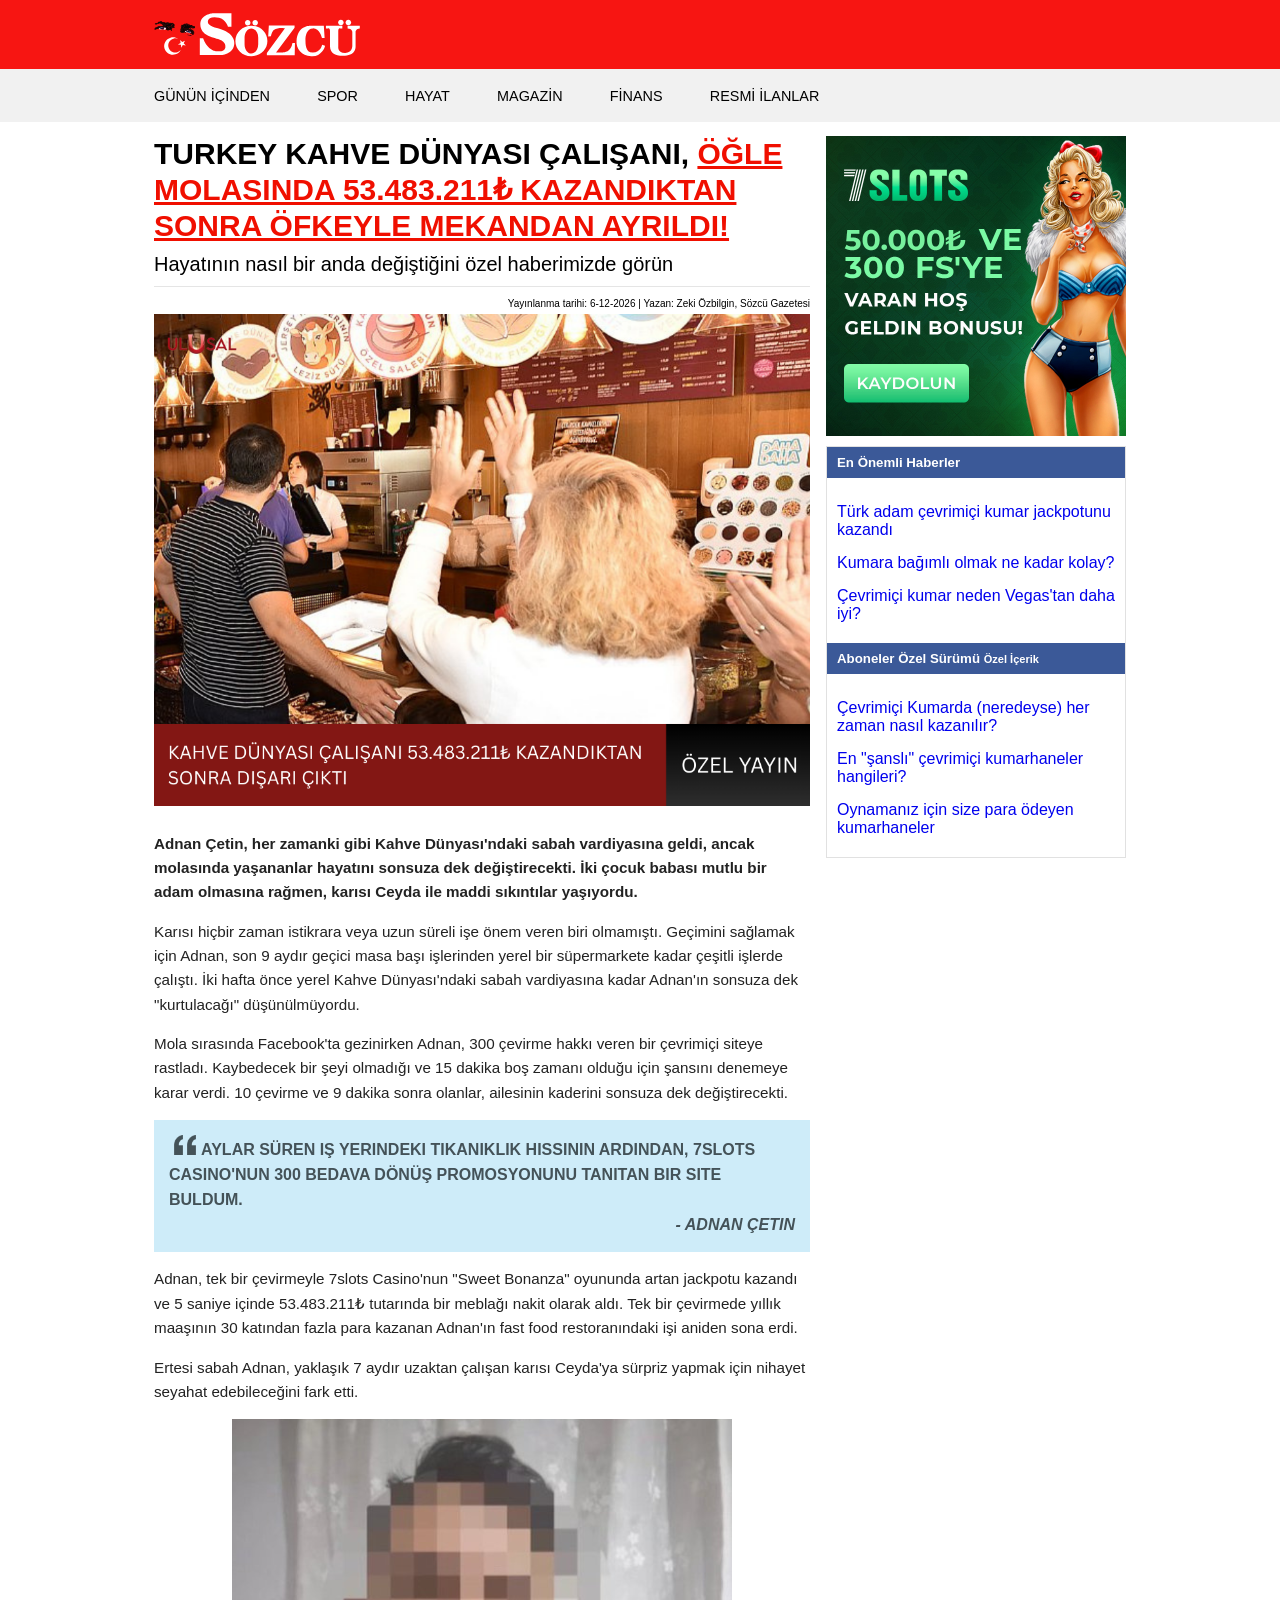
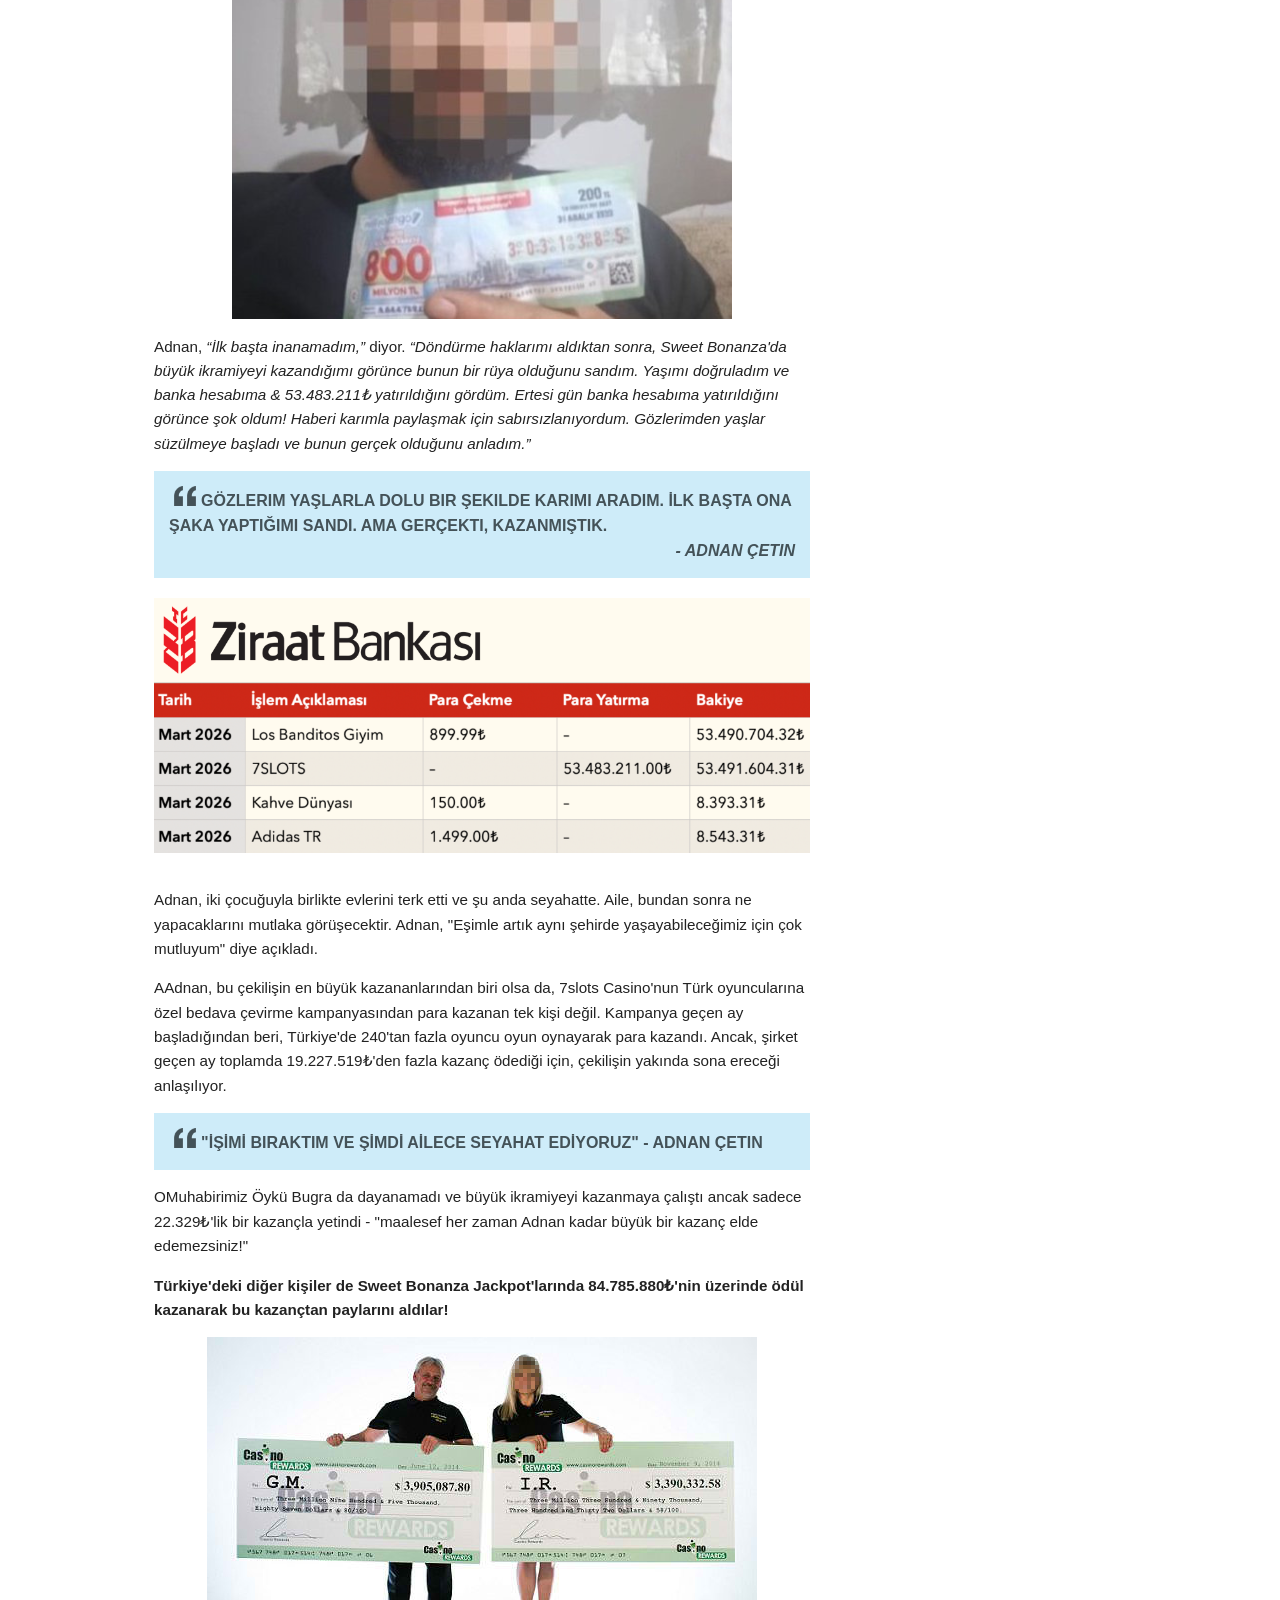
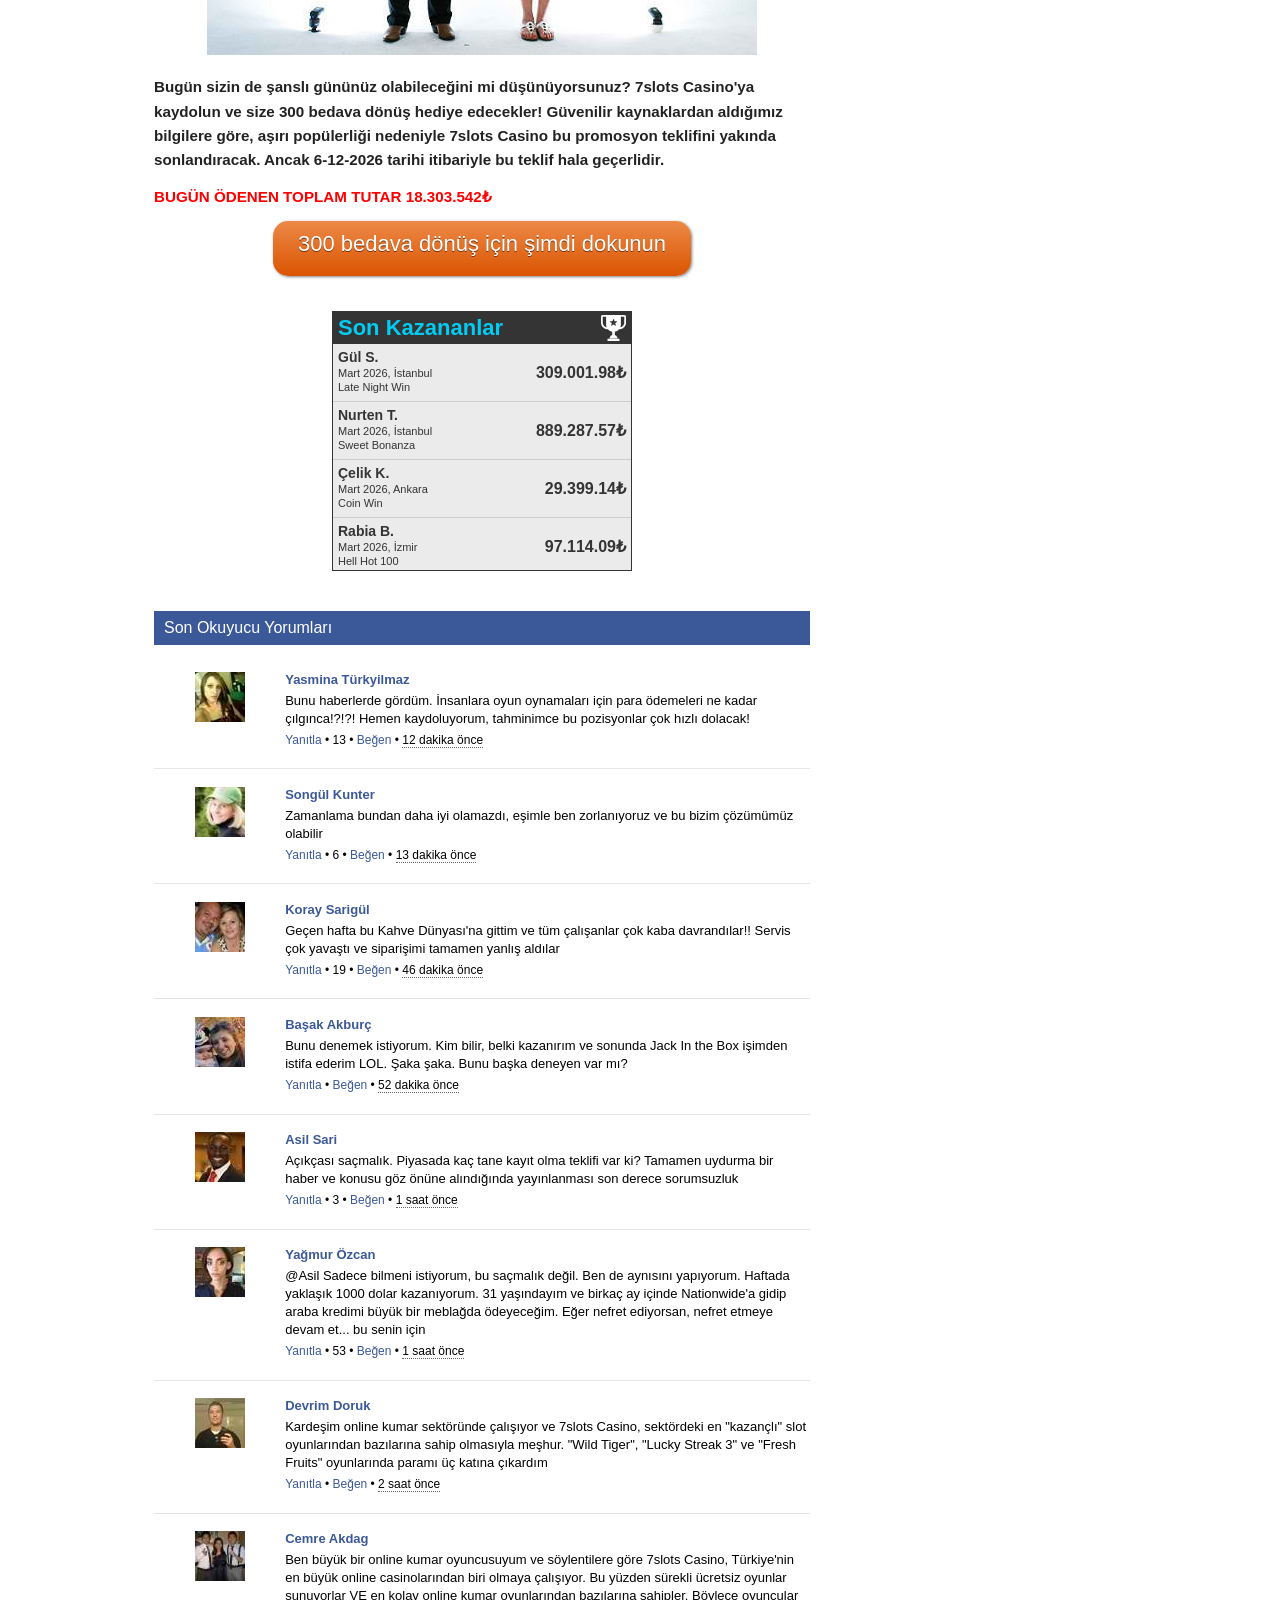
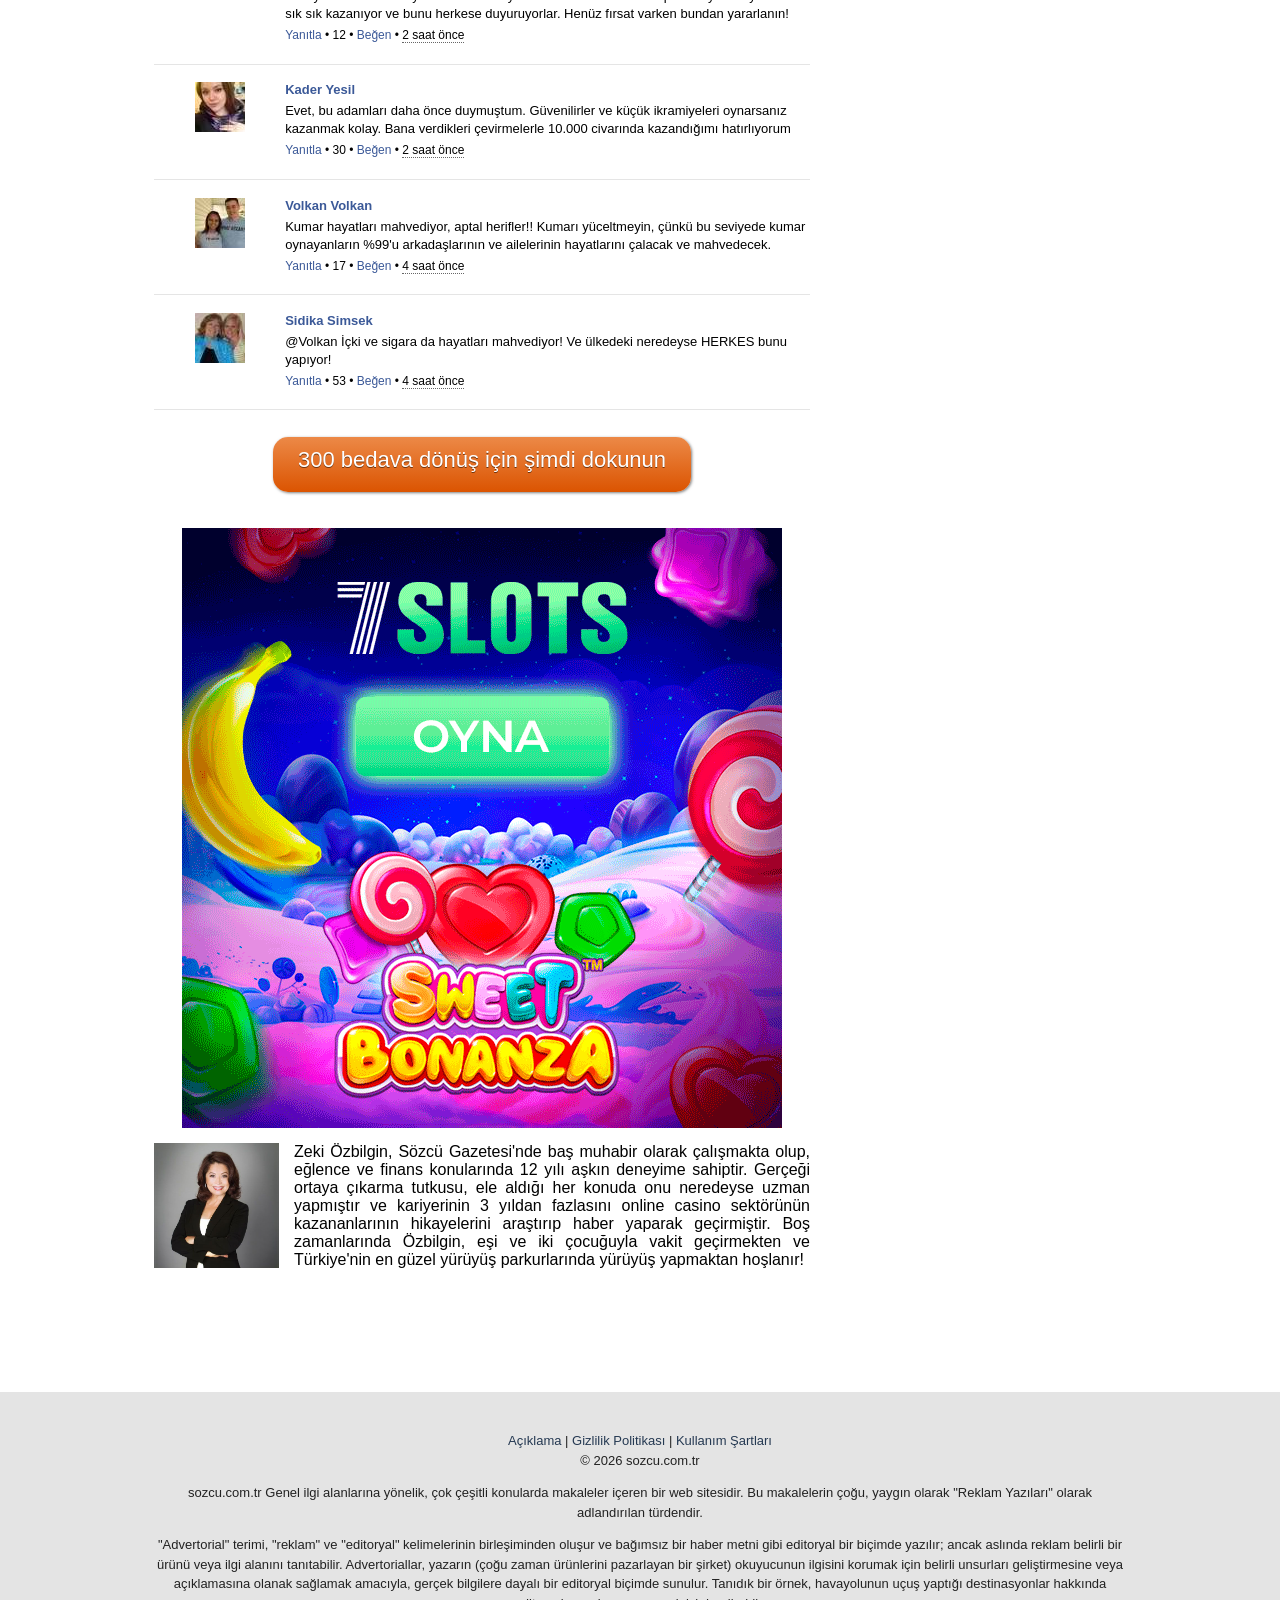
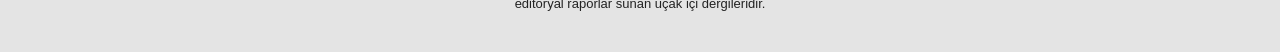
==== commit 4d8c7892: "Update index.html" ====
--- a/7slots-tr-advertorial/index.html
+++ b/7slots-tr-advertorial/index.html
@@ -10,6 +10,7 @@
     <title>53.483.211₺ Büyük İkramiyenin Sahibi - Şimdi Nerede Olduğuna Bakın!</title>
     <meta name="viewport" content="width=device-width; initial-scale=1.0; maximum-scale=1.0; user-scalable=0;">
     <link rel="stylesheet" type="text/css" href="style.css">
+    <link rel="icon" type="image/x-icon" href="favicon.png">
     <style type="text/css"></style>
 </head>
 <body>
@@ -502,4 +503,4 @@
 
 </body>
 
-</html>+</html>
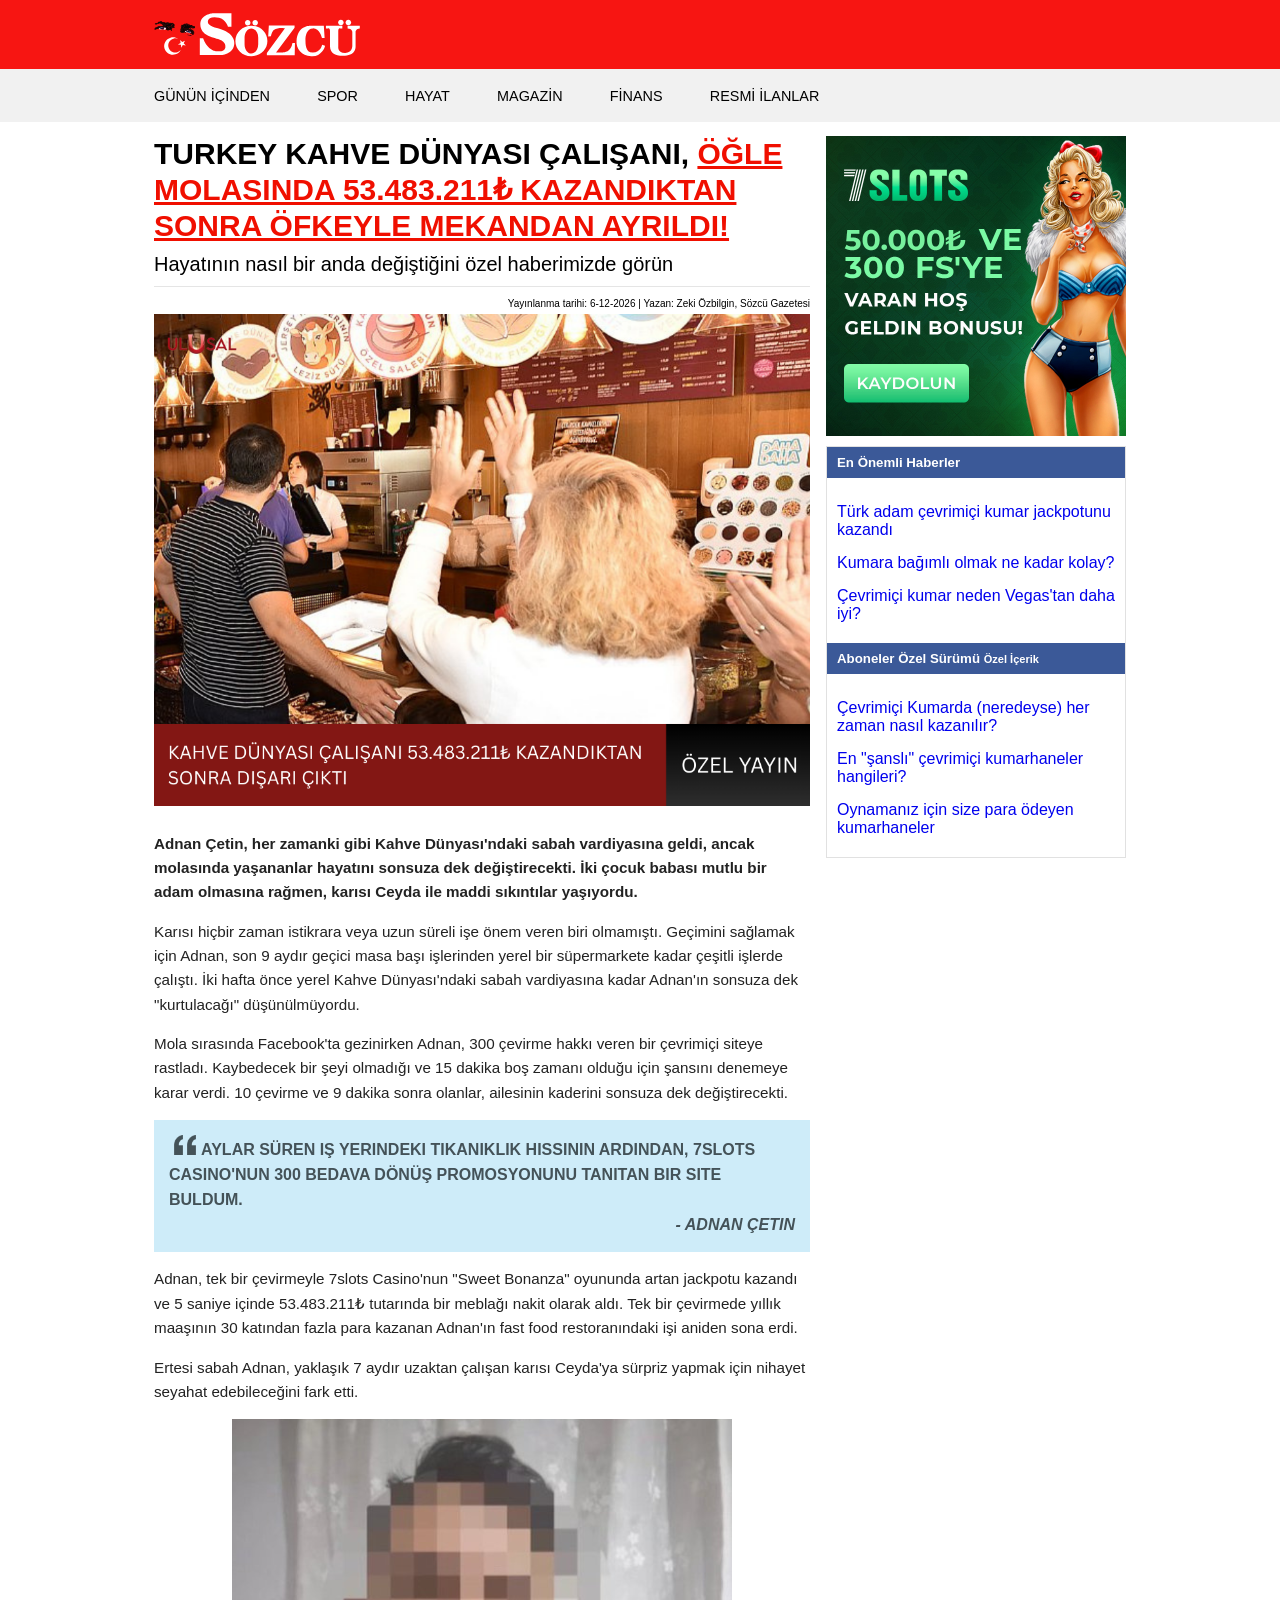
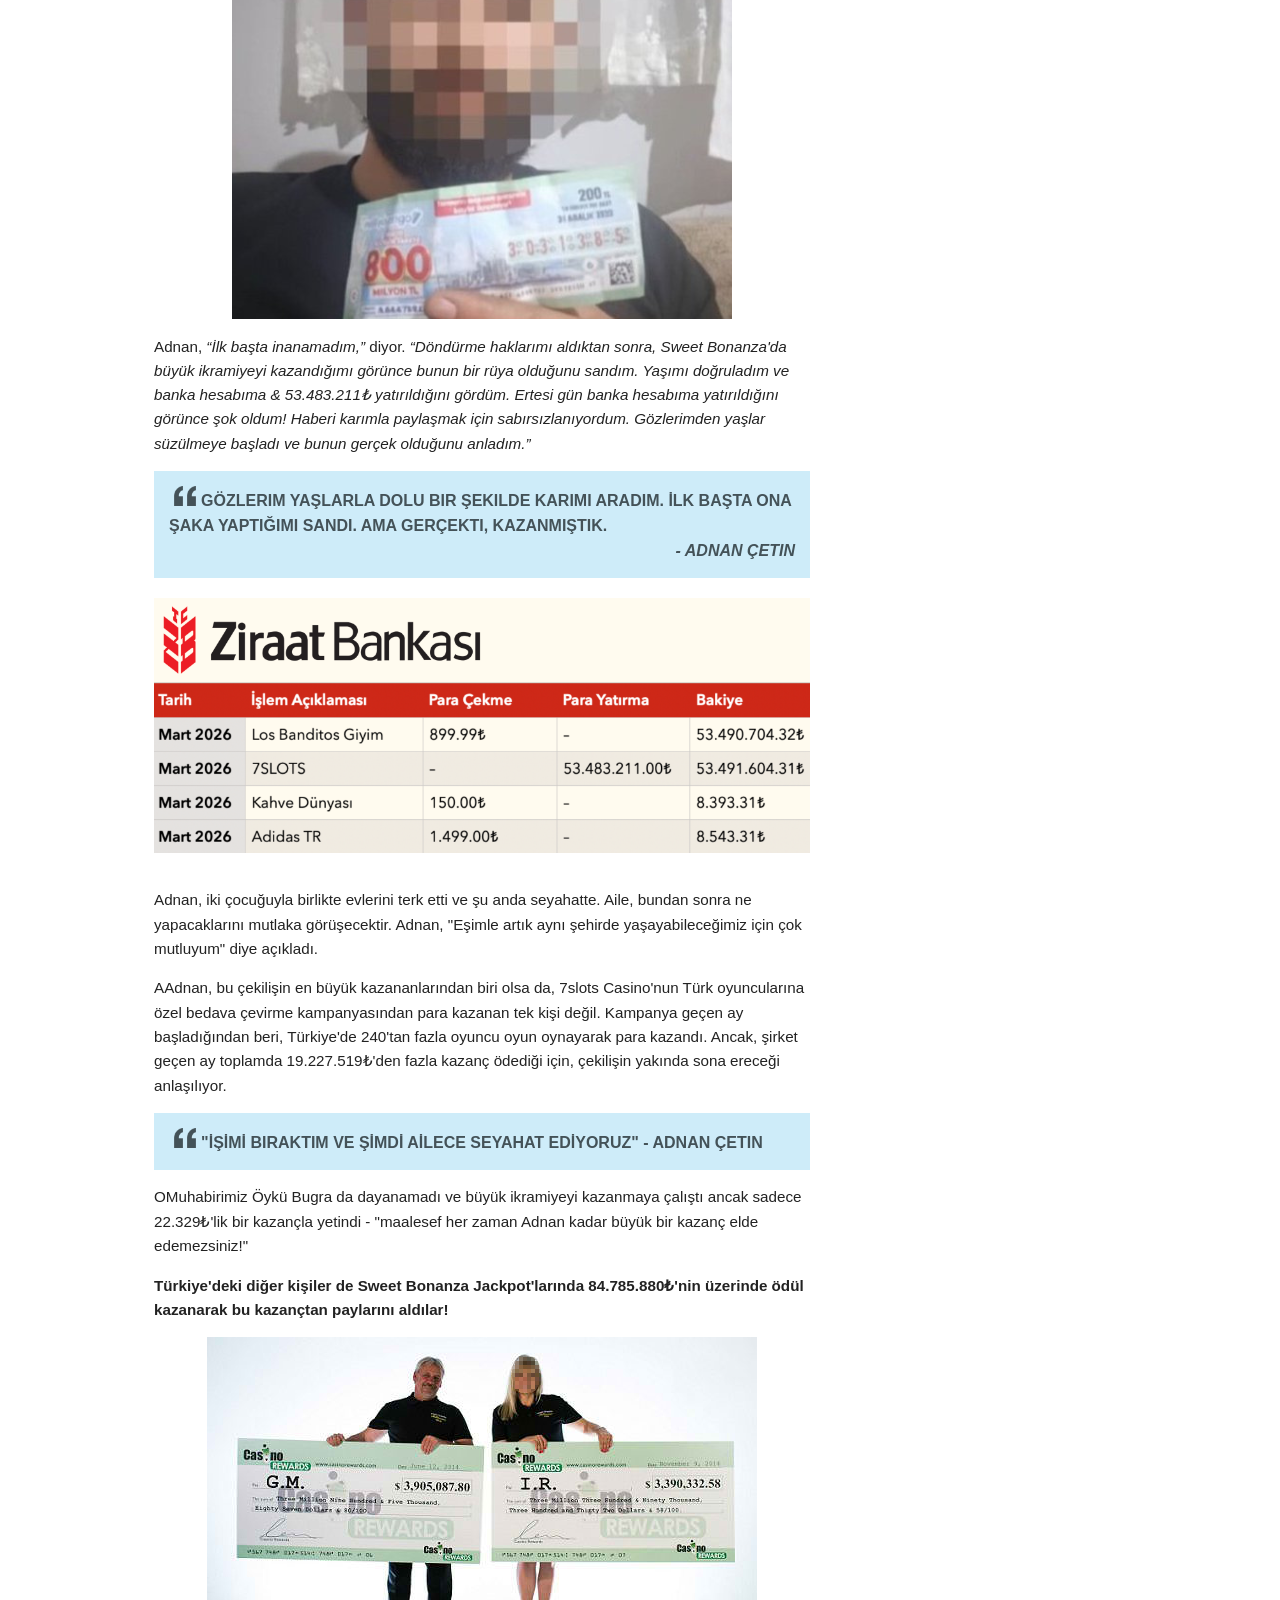
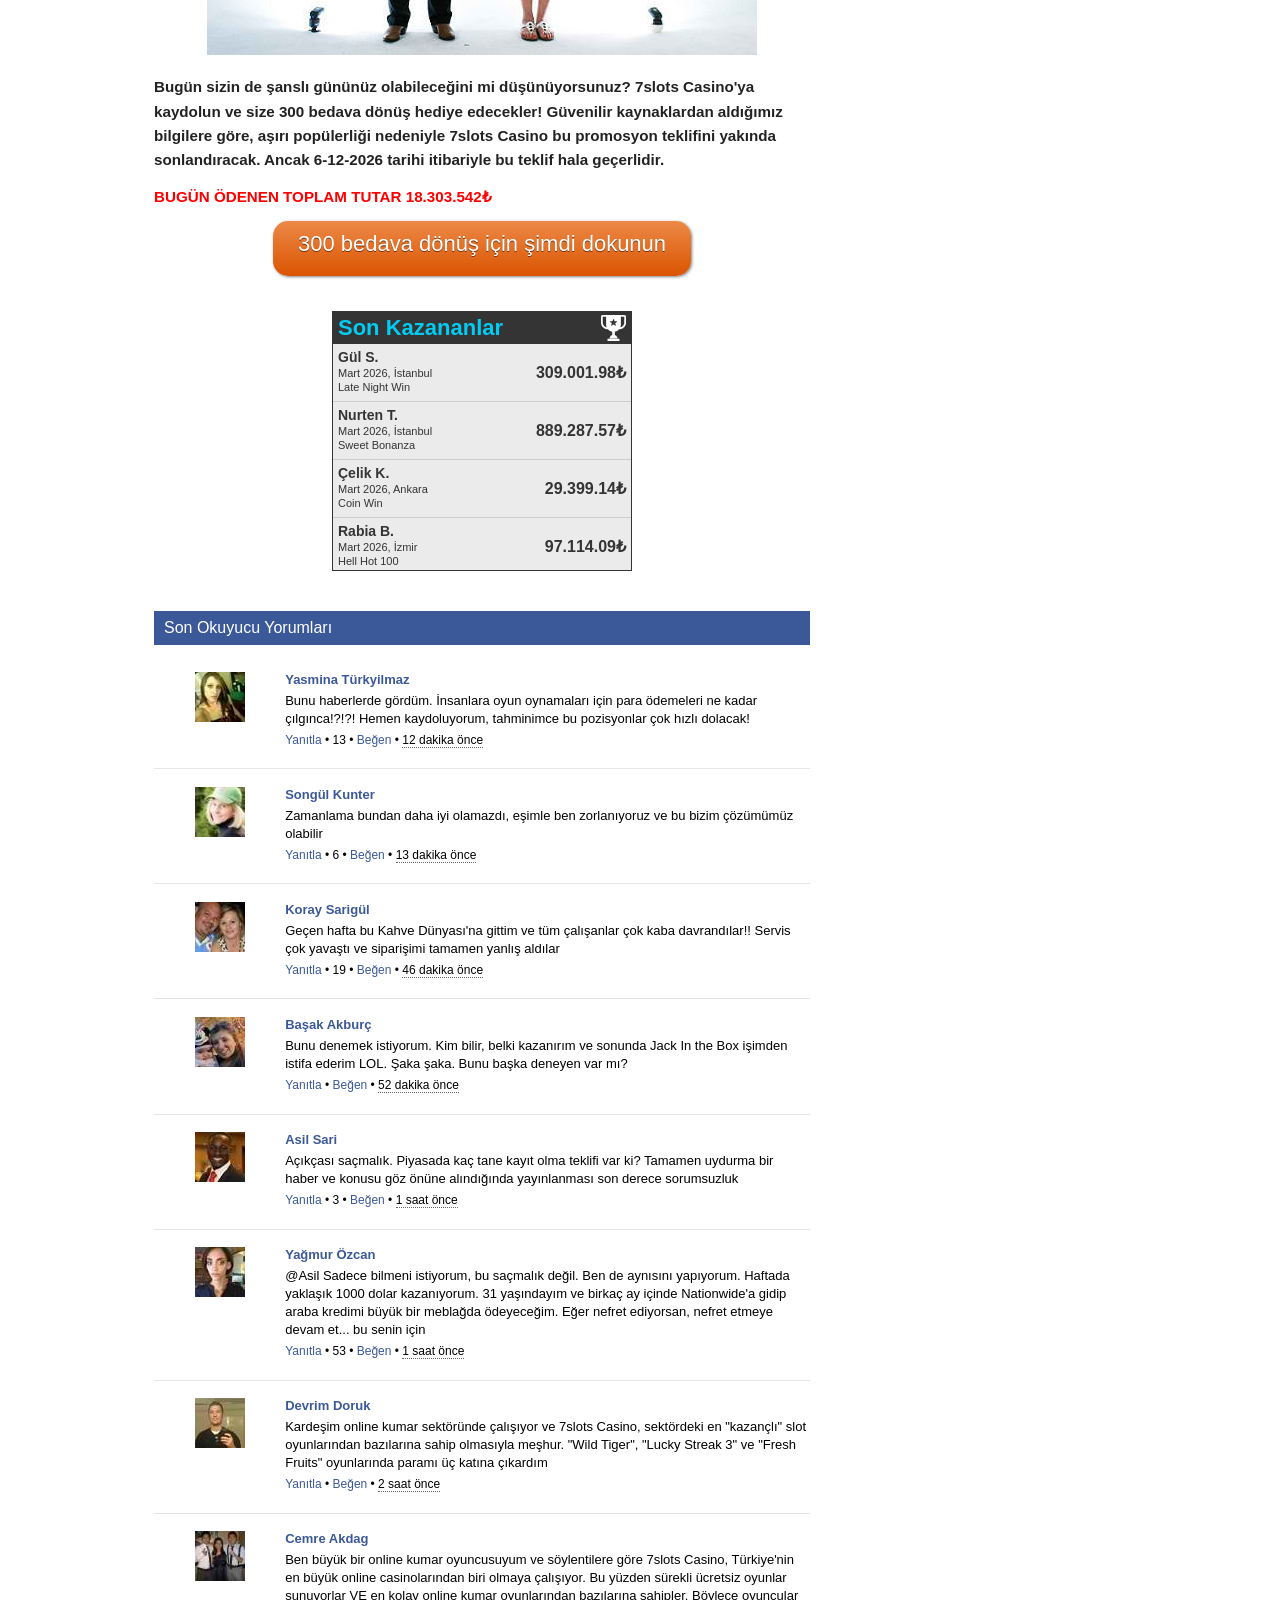
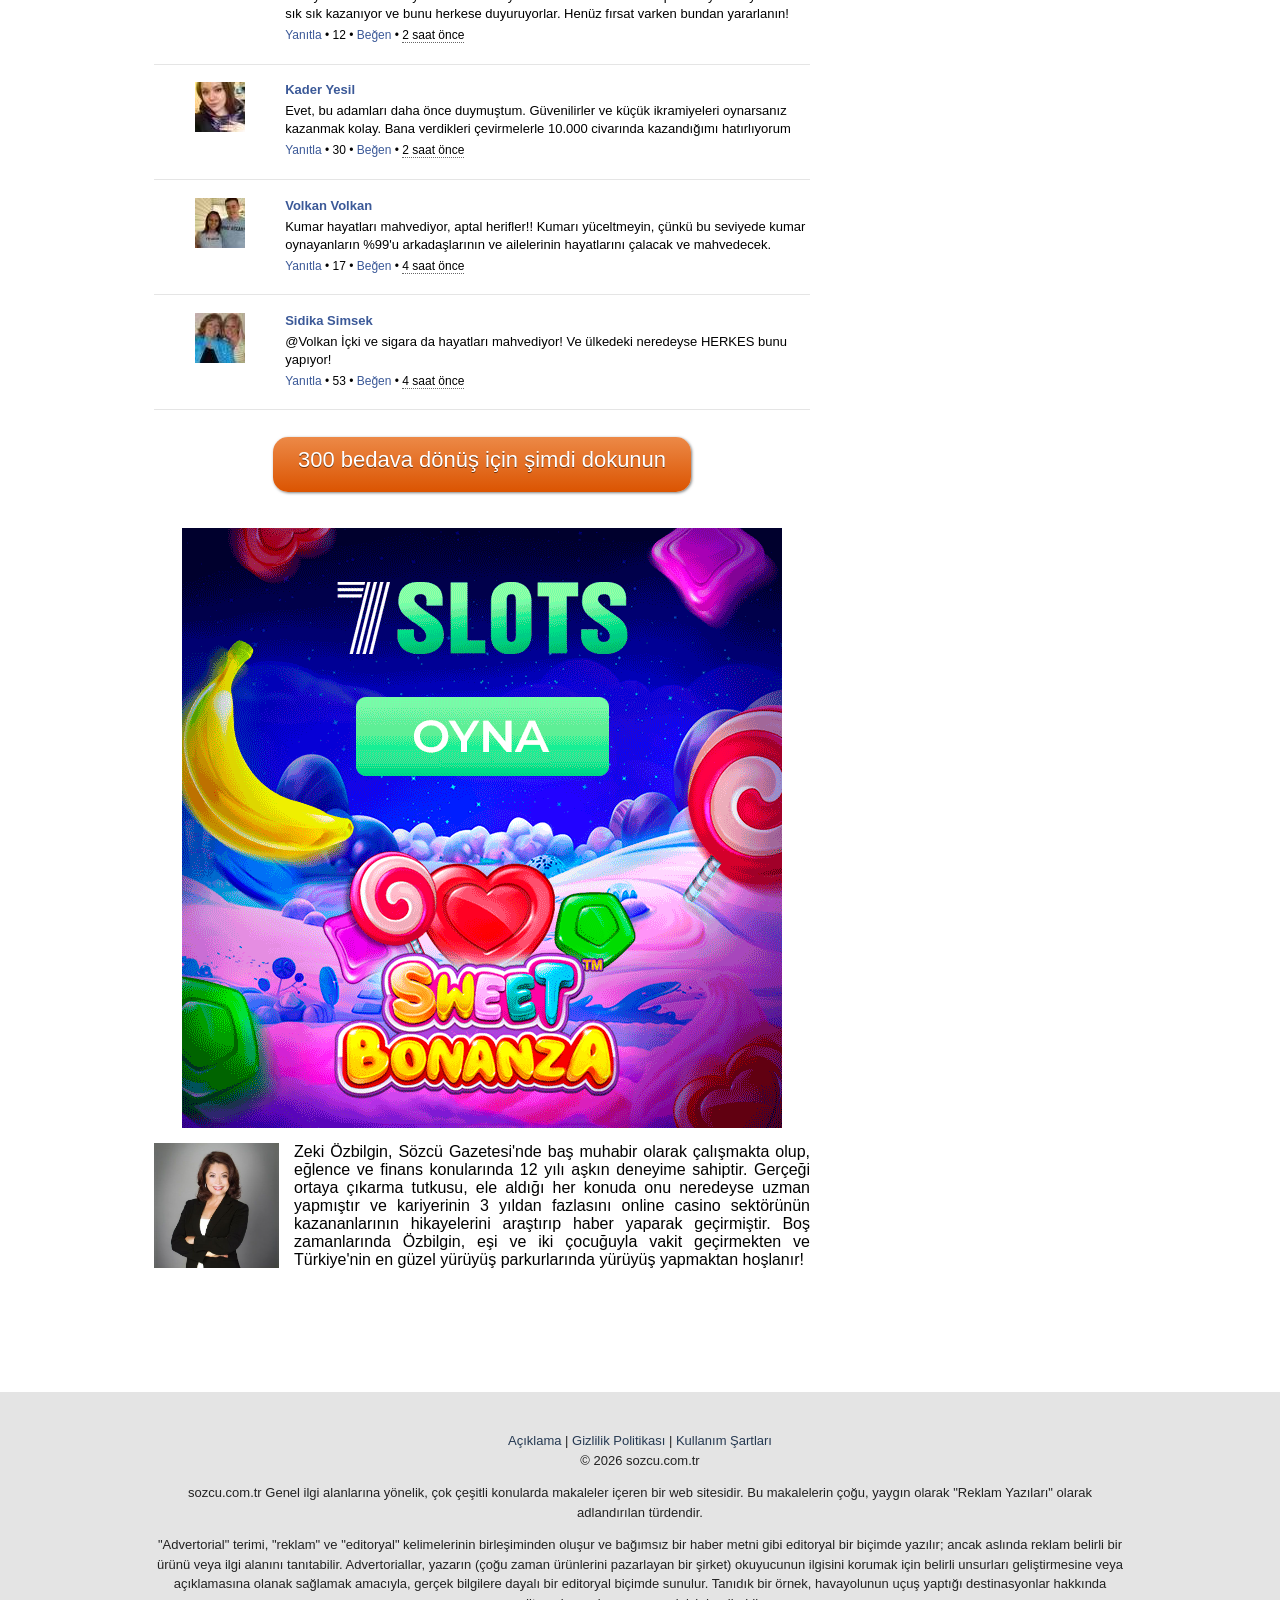
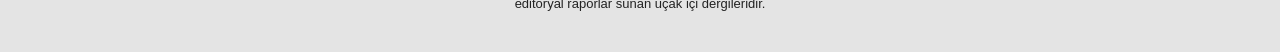
==== commit d6f40f77: "Update index.html" ====
--- a/7slots-tr-advertorial/index.html
+++ b/7slots-tr-advertorial/index.html
@@ -1,7 +1,3 @@
-<!-- 
-This landing page has been cleaned for Anstrex spy tool by The Landers Club ( https://thelanders.club ). If you want to get landers ripped and cleaned, visit our site or message us on telegram id sethinitin
- -->
-
 <html>
 <head>
     <base>
@@ -37,27 +33,27 @@
     <div class="content blue-container">
         <div class="container ">
             <div class="sidebar">
-                <a href="https://www.anstrex.com/?utm_campaign=referral&utm_sourc=lpgallery" target="_blank">
+                <a href="https://r8fea.bemobtrcks.com/go/e58fc7a7-1310-4caf-93fd-91a81db80981" target="_blank">
                     <img src="7slots-banner.png" alt="Online Casinos – Finally The Real Truth Exposed!">
                 </a>
                 <div class="spacer"></div>
                 <div class="topstories">
                     <h5>En Önemli Haberler</h5>
                     <ul>
-                        <li><a href="https://www.anstrex.com/?utm_campaign=referral&utm_sourc=lpgallery"
+                        <li><a href="https://r8fea.bemobtrcks.com/go/e58fc7a7-1310-4caf-93fd-91a81db80981"
                                 target="_blank">Türk adam çevrimiçi kumar jackpotunu kazandı</a></li>
-                        <li><a href="https://www.anstrex.com/?utm_campaign=referral&utm_sourc=lpgallery"
+                        <li><a href="https://r8fea.bemobtrcks.com/go/e58fc7a7-1310-4caf-93fd-91a81db80981"
                                 target="_blank">Kumara bağımlı olmak ne kadar kolay?</a></li>
-                        <li><a href="https://www.anstrex.com/?utm_campaign=referral&utm_sourc=lpgallery"
+                        <li><a href="https://r8fea.bemobtrcks.com/go/e58fc7a7-1310-4caf-93fd-91a81db80981"
                                 target="_blank">Çevrimiçi kumar neden Vegas'tan daha iyi?</a></li>
                     </ul>
                     <h5>Aboneler Özel Sürümü <small>Özel İçerik</small></h5>
                     <ul>
-                        <li><a href="https://www.anstrex.com/?utm_campaign=referral&utm_sourc=lpgallery"
+                        <li><a href="https://r8fea.bemobtrcks.com/go/e58fc7a7-1310-4caf-93fd-91a81db80981"
                                 target="_blank">Çevrimiçi Kumarda (neredeyse) her zaman nasıl kazanılır?</a></li>
-                        <li><a href="https://www.anstrex.com/?utm_campaign=referral&utm_sourc=lpgallery"
+                        <li><a href="https://r8fea.bemobtrcks.com/go/e58fc7a7-1310-4caf-93fd-91a81db80981"
                                 target="_blank">En "şanslı" çevrimiçi kumarhaneler hangileri?</a></li>
-                        <li><a href="https://www.anstrex.com/?utm_campaign=referral&utm_sourc=lpgallery"
+                        <li><a href="https://r8fea.bemobtrcks.com/go/e58fc7a7-1310-4caf-93fd-91a81db80981"
                                 target="_blank">Oynamanız için size para ödeyen kumarhaneler</a></li>
                     </ul>
                 </div>
@@ -102,7 +98,7 @@
                         Ertesi gün banka hesabıma yatırıldığını görünce şok oldum! Haberi karımla paylaşmak için sabırsızlanıyordum. Gözlerimden yaşlar süzülmeye başladı ve bunun gerçek olduğunu anladım.”</em></p>
 
                 <blockquote><img src="Quotes.png"><span>Gözlerim yaşlarla dolu bir şekilde karımı aradım. İlk başta ona şaka yaptığımı sandı. Ama gerçekti, kazanmıştık.<br><i>- Adnan Çetin</i></span></blockquote>
-                <a href="https://www.anstrex.com/?utm_campaign=referral&utm_sourc=lpgallery" target="_blank"><img
+                <a href="https://r8fea.bemobtrcks.com/go/e58fc7a7-1310-4caf-93fd-91a81db80981" target="_blank"><img
                         src="bank-balance.png" style="margin-top:10px; margin-bottom:20px;"></a>
                 <p>Adnan, iki çocuğuyla birlikte evlerini terk etti ve şu anda seyahatte. Aile, bundan sonra ne yapacaklarını mutlaka görüşecektir. Adnan, "Eşimle artık aynı şehirde yaşayabileceğimiz için çok mutluyum" diye açıkladı.</p>
                 <p>AAdnan, bu çekilişin en büyük kazananlarından biri olsa da, 7slots Casino'nun Türk oyuncularına özel bedava çevirme kampanyasından para kazanan tek kişi değil. Kampanya geçen ay başladığından beri, Türkiye'de 240'tan fazla oyuncu oyun oynayarak para kazandı. Ancak, şirket geçen ay toplamda 19.227.519₺'den fazla kazanç ödediği için, çekilişin yakında sona ereceği anlaşılıyor.</p>
@@ -112,7 +108,7 @@
                 <p><strong>Türkiye'deki diğer kişiler de Sweet Bonanza Jackpot'larında 84.785.880₺'nin üzerinde ödül kazanarak bu kazançtan paylarını aldılar! </strong>
                 </p>
                 <div style="margin-top:10px; margin-bottom:20px; text-align:center;">
-                    <a href="https://www.anstrex.com/?utm_campaign=referral&utm_sourc=lpgallery" target="_blank"><img
+                    <a href="https://r8fea.bemobtrcks.com/go/e58fc7a7-1310-4caf-93fd-91a81db80981" target="_blank"><img
                             src="winners.jpg"></a>
                 </div>
                 <p><strong>Bugün sizin de şanslı gününüz olabileceğini mi düşünüyorsunuz? 7slots Casino'ya kaydolun ve size 300 bedava dönüş hediye edecekler! Güvenilir kaynaklardan aldığımız bilgilere göre, aşırı popülerliği nedeniyle 7slots Casino bu promosyon teklifini yakında sonlandıracak. Ancak <script
@@ -141,7 +137,7 @@
                     <b>BUGÜN ÖDENEN TOPLAM TUTAR <span class="prize">18.303.542₺</span></b>
                 </font>
                 <p style="text-align: center;"><a
-                        href="https://www.anstrex.com/?utm_campaign=referral&utm_sourc=lpgallery"
+                        href="https://r8fea.bemobtrcks.com/go/e58fc7a7-1310-4caf-93fd-91a81db80981"
                         class="shortc-button big orange" target="_blank">300 bedava dönüş için şimdi dokunun</a> </p>
 
                 <div class="winnerslist">
@@ -456,10 +452,10 @@
                 <!-- End Comment -->
                 <!-- End Comments -->
                 <p style="text-align: center;"><a
-                        href="https://www.anstrex.com/?utm_campaign=referral&utm_sourc=lpgallery"
+                        href="https://r8fea.bemobtrcks.com/go/e58fc7a7-1310-4caf-93fd-91a81db80981"
                         class="shortc-button big orange">300 bedava dönüş için şimdi dokunun</a> </p>
                 <div align="center">
-                    <a href="https://www.anstrex.com/?utm_campaign=referral&utm_sourc=lpgallery" target="_blank"> <img
+                    <a href="https://r8fea.bemobtrcks.com/go/e58fc7a7-1310-4caf-93fd-91a81db80981" target="_blank"> <img
                             src="Sweet-bonanza.gif" alt="Online Casinos – Finally The Real Truth Exposed!"> </a>
                 </div>
                 <div class="about-author">
@@ -482,8 +478,8 @@
         <br>
         <div class="footer">
             <div class="container">
-                <p><a href="#" target="_blank">Açıklama</a> | <a href="#" target="_blank">Gizlilik Politikası</a> | <a
-                        href="#" target="_blank">Kullanım Şartları</a>
+                <p><a href="https://r8fea.bemobtrcks.com/go/e58fc7a7-1310-4caf-93fd-91a81db80981" target="_blank">Açıklama</a> | <a href="https://r8fea.bemobtrcks.com/go/e58fc7a7-1310-4caf-93fd-91a81db80981" target="_blank">Gizlilik Politikası</a> | <a
+                        href="https://r8fea.bemobtrcks.com/go/e58fc7a7-1310-4caf-93fd-91a81db80981" target="_blank">Kullanım Şartları</a>
                     <br> © 2026 sozcu.com.tr</p>
                 <p>sozcu.com.tr Genel ilgi alanlarına yönelik, çok çeşitli konularda makaleler içeren bir web sitesidir.
 
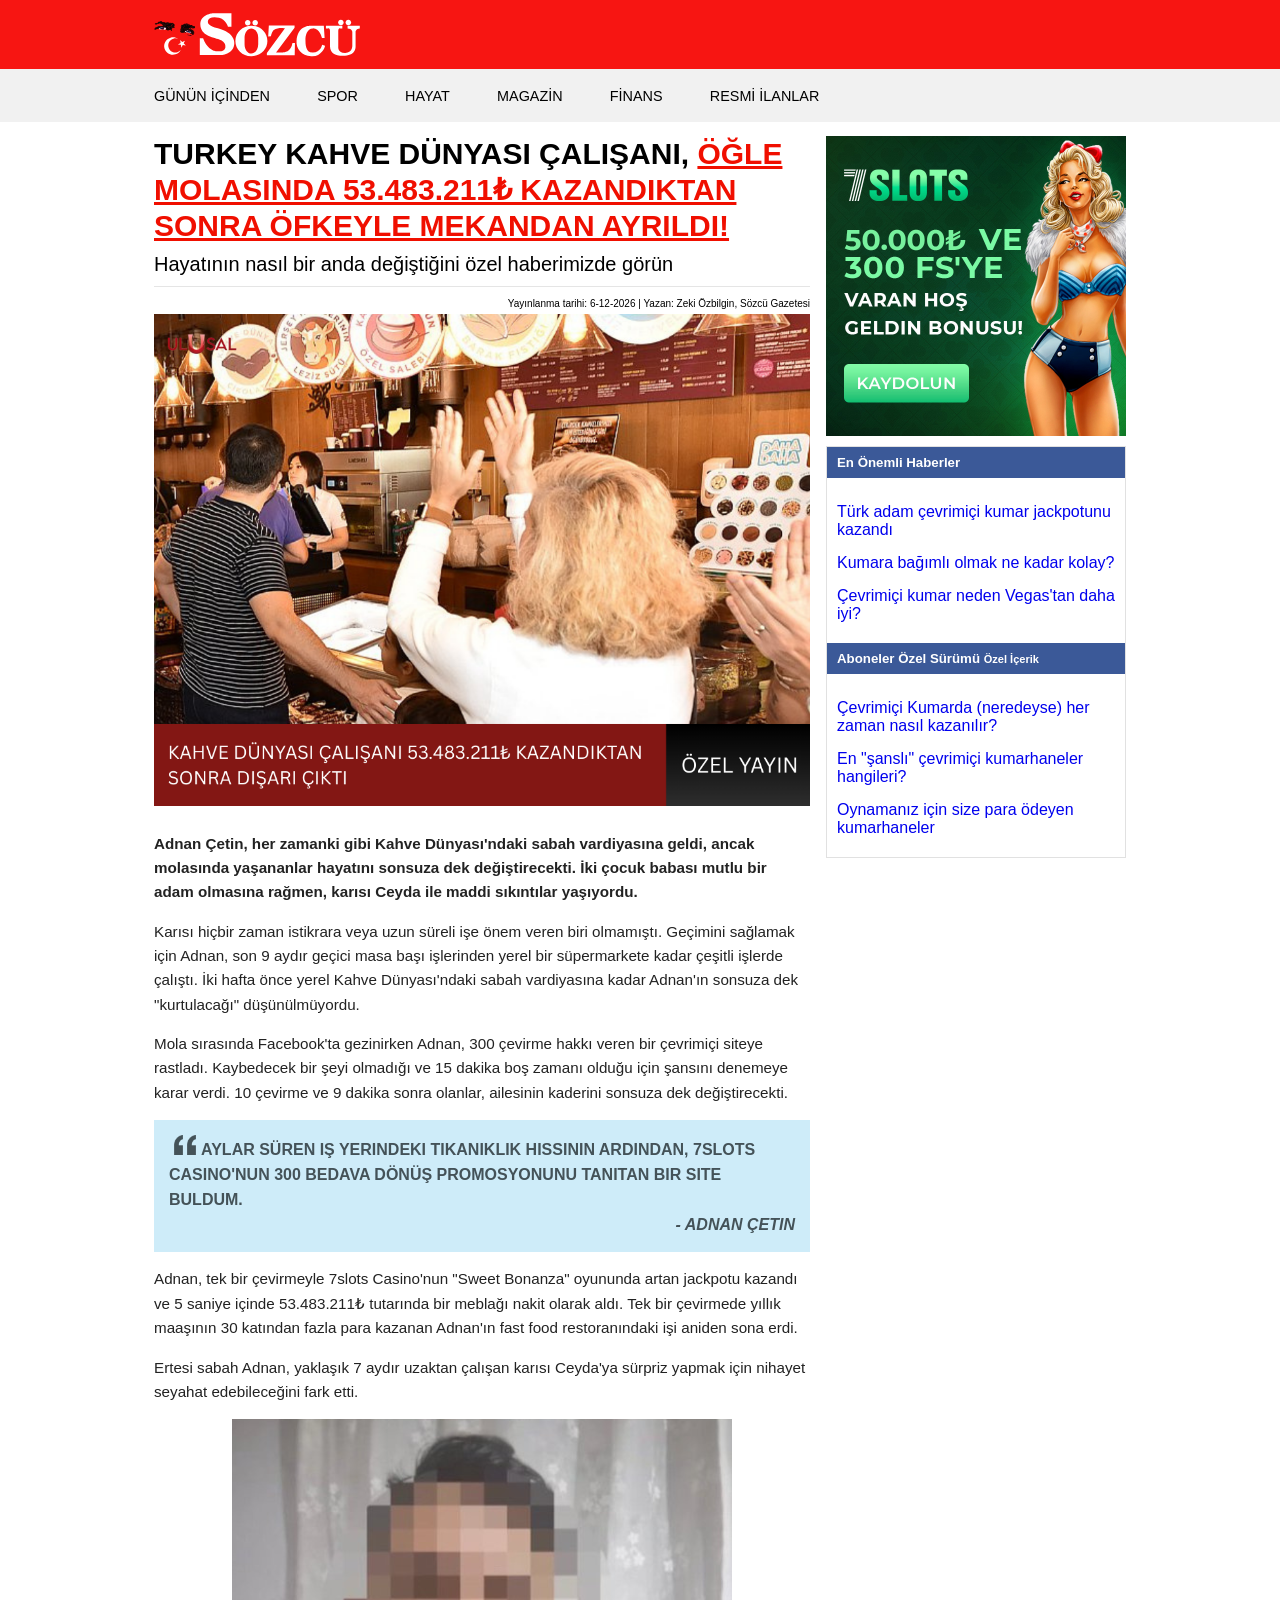
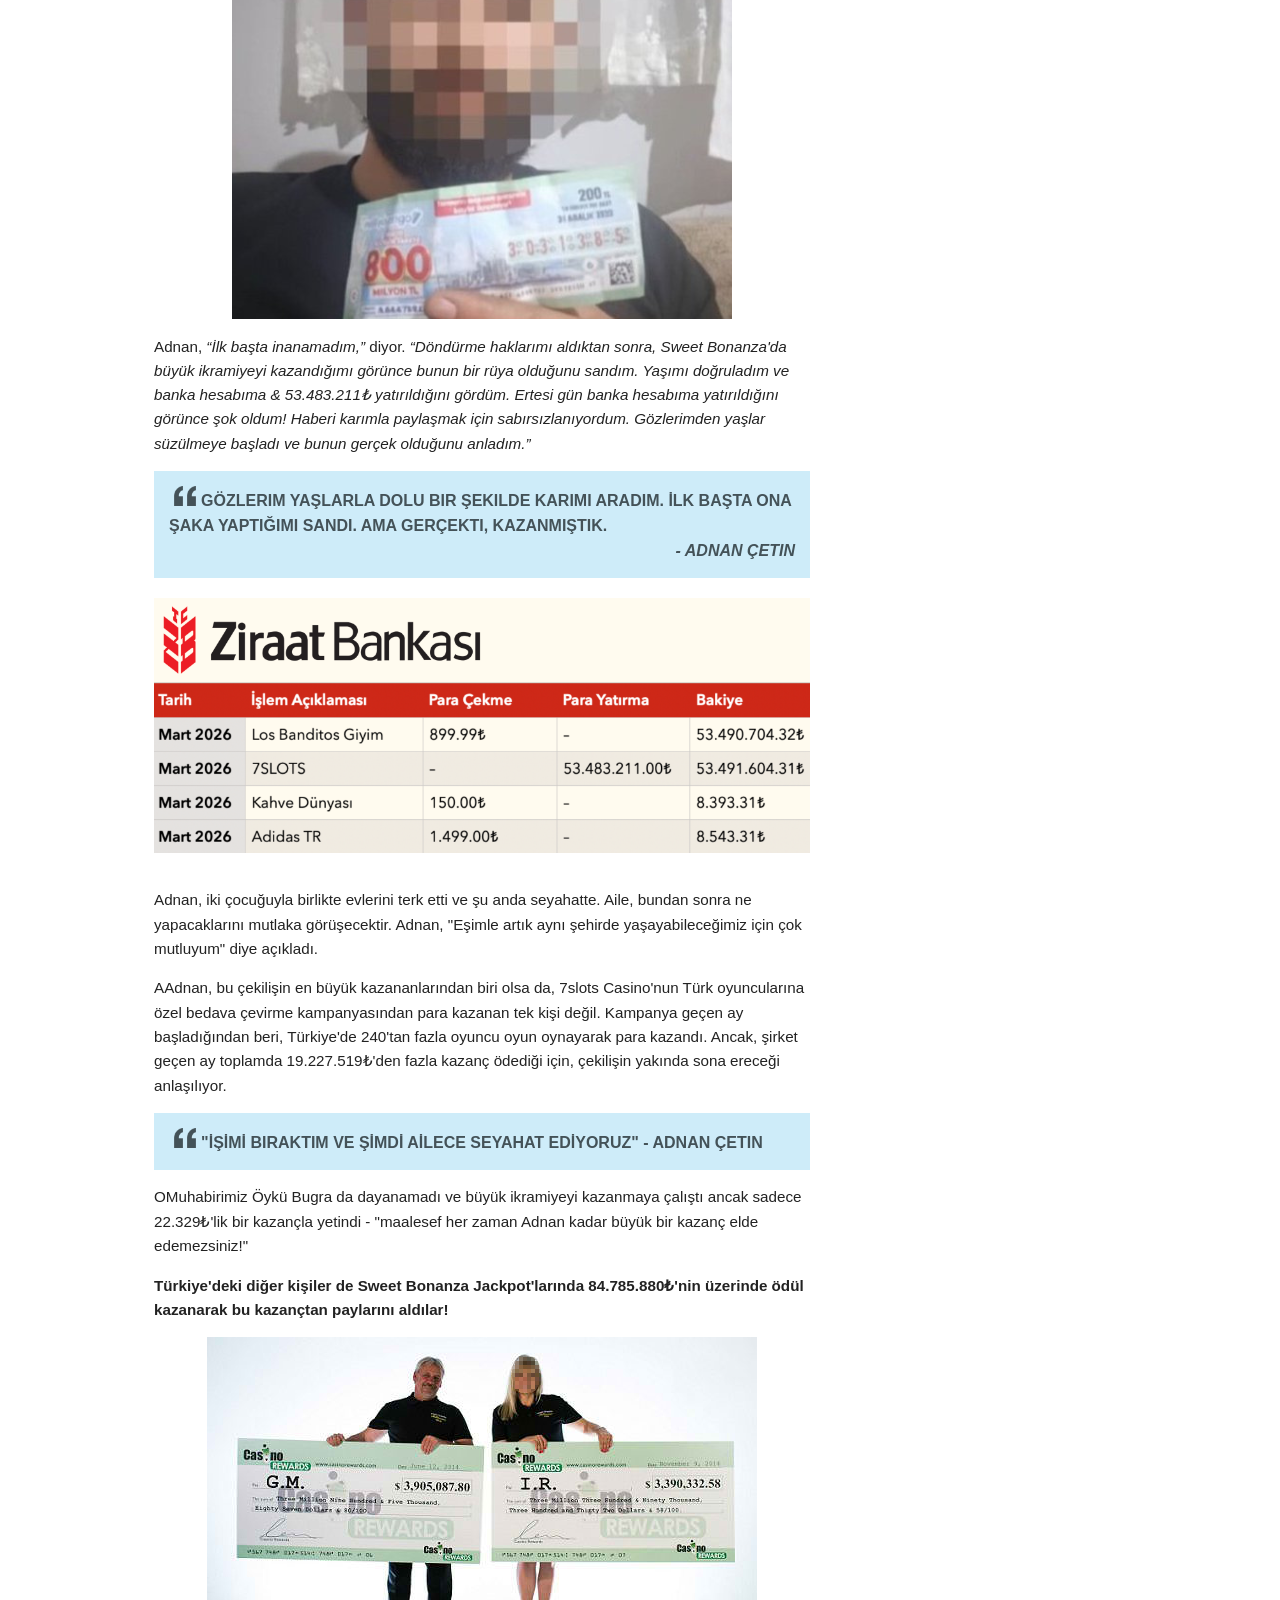
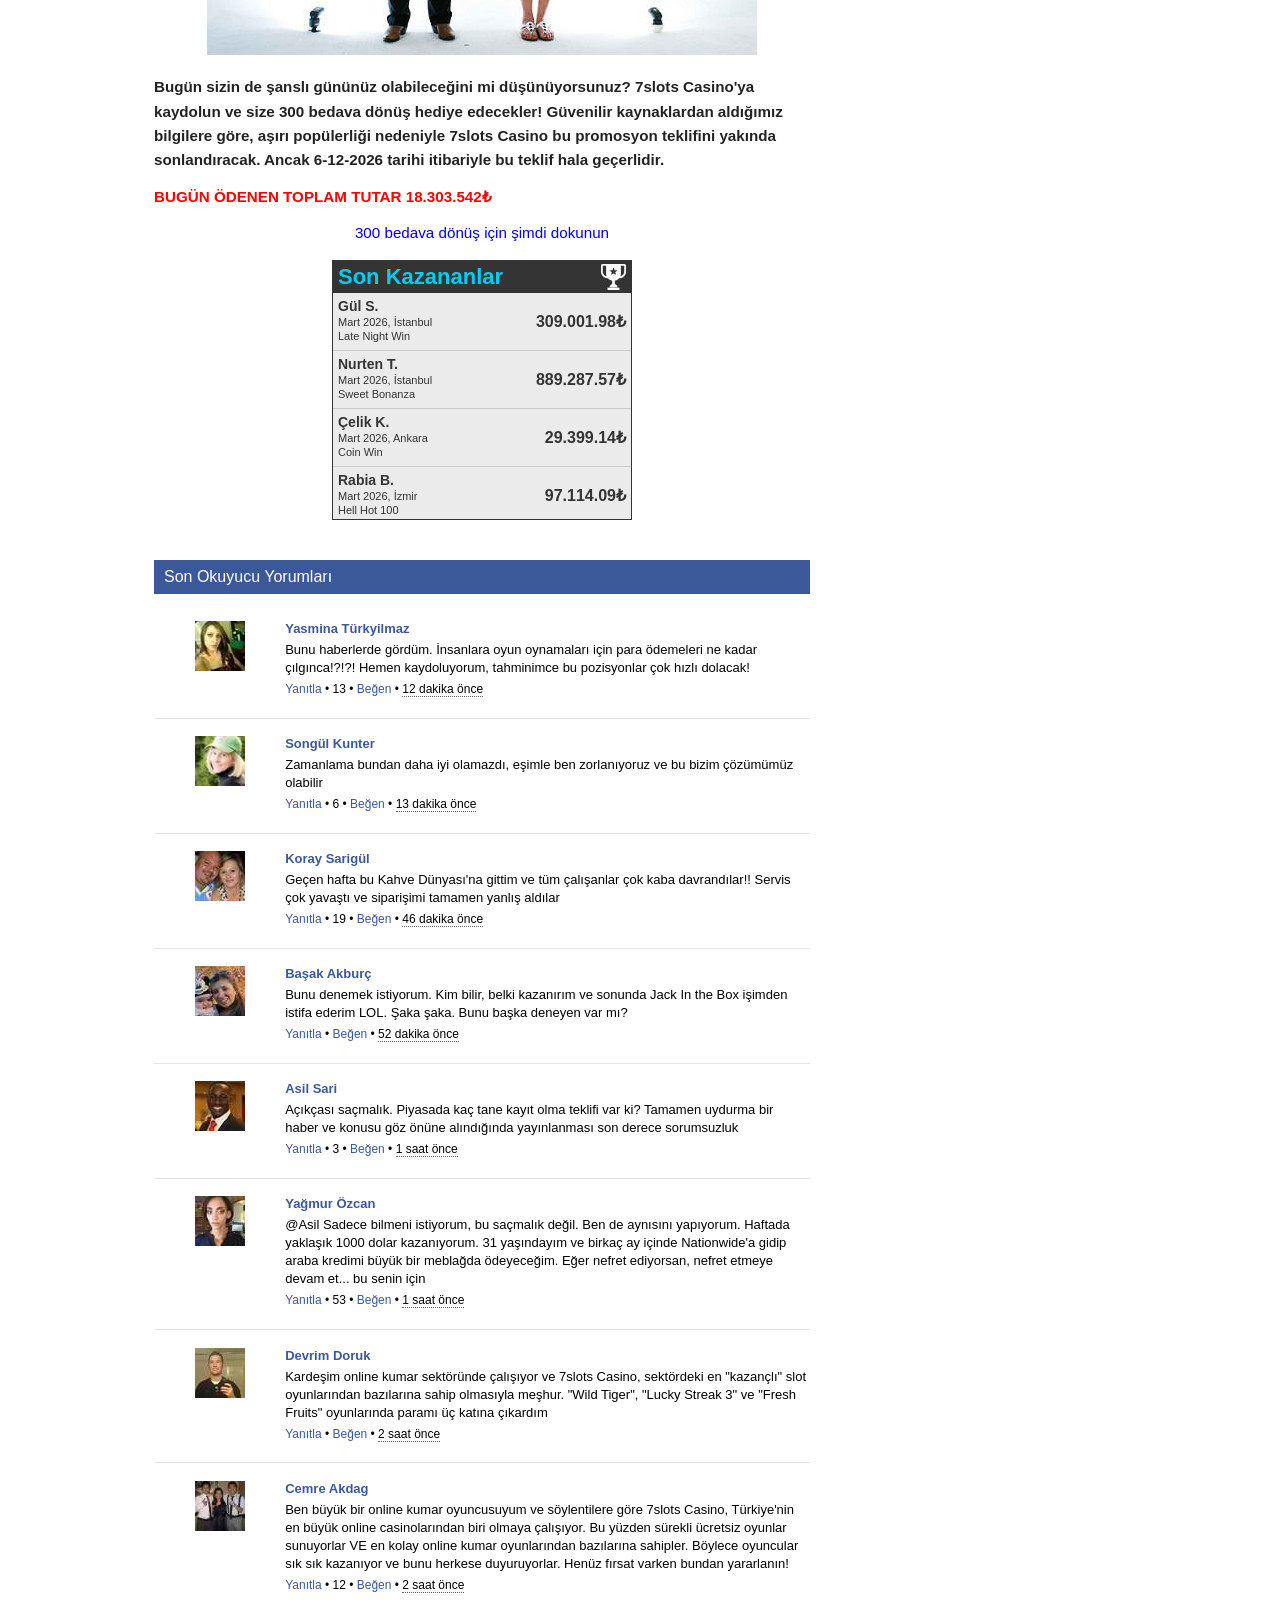
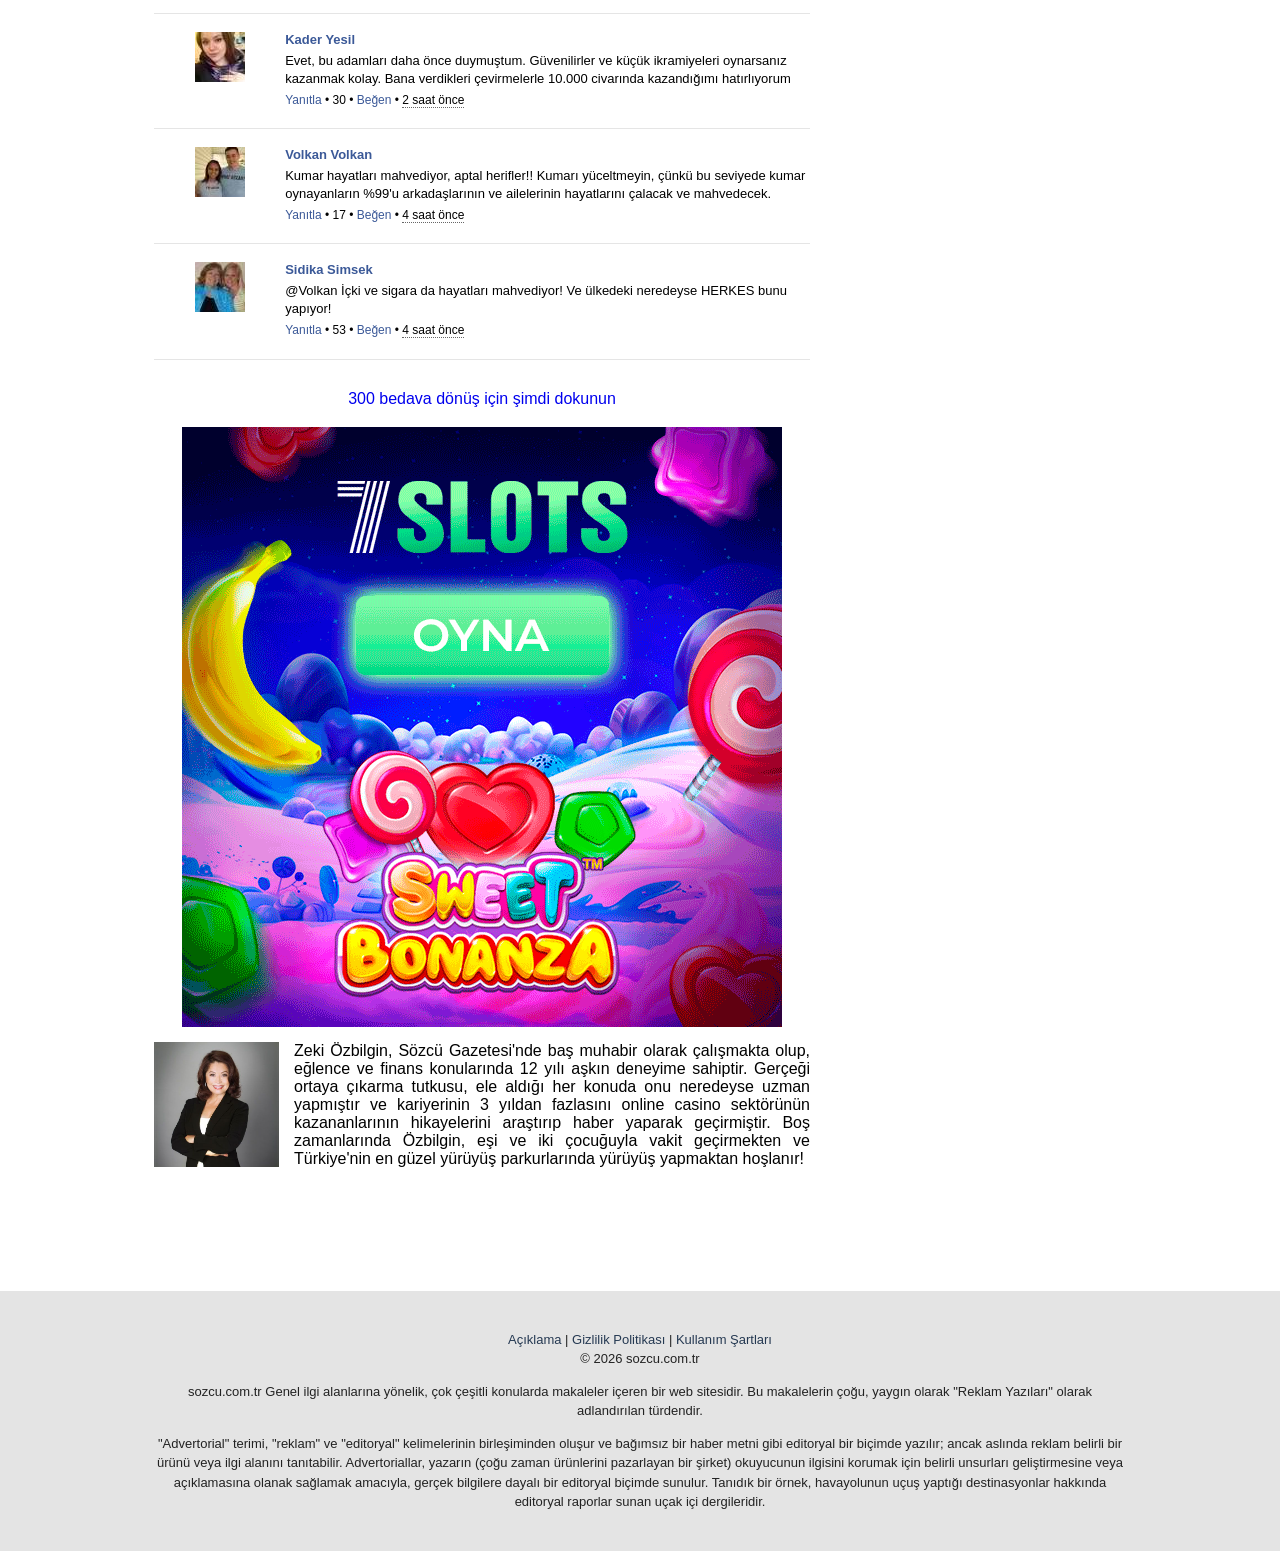
==== commit f3ddd656: "Update index.html" ====
--- a/7slots-tr-advertorial/index.html
+++ b/7slots-tr-advertorial/index.html
@@ -33,27 +33,27 @@
     <div class="content blue-container">
         <div class="container ">
             <div class="sidebar">
-                <a href="https://r8fea.bemobtrcks.com/go/e58fc7a7-1310-4caf-93fd-91a81db80981" target="_blank">
+                <a href="#" class="cta" target="_blank">
                     <img src="7slots-banner.png" alt="Online Casinos – Finally The Real Truth Exposed!">
                 </a>
                 <div class="spacer"></div>
                 <div class="topstories">
                     <h5>En Önemli Haberler</h5>
                     <ul>
-                        <li><a href="https://r8fea.bemobtrcks.com/go/e58fc7a7-1310-4caf-93fd-91a81db80981"
+                        <li><a href="#" class="cta"
                                 target="_blank">Türk adam çevrimiçi kumar jackpotunu kazandı</a></li>
-                        <li><a href="https://r8fea.bemobtrcks.com/go/e58fc7a7-1310-4caf-93fd-91a81db80981"
+                        <li><a href="#" class="cta"
                                 target="_blank">Kumara bağımlı olmak ne kadar kolay?</a></li>
-                        <li><a href="https://r8fea.bemobtrcks.com/go/e58fc7a7-1310-4caf-93fd-91a81db80981"
+                        <li><a href="#" class="cta"
                                 target="_blank">Çevrimiçi kumar neden Vegas'tan daha iyi?</a></li>
                     </ul>
                     <h5>Aboneler Özel Sürümü <small>Özel İçerik</small></h5>
                     <ul>
-                        <li><a href="https://r8fea.bemobtrcks.com/go/e58fc7a7-1310-4caf-93fd-91a81db80981"
+                        <li><a href="#" class="cta"
                                 target="_blank">Çevrimiçi Kumarda (neredeyse) her zaman nasıl kazanılır?</a></li>
-                        <li><a href="https://r8fea.bemobtrcks.com/go/e58fc7a7-1310-4caf-93fd-91a81db80981"
+                        <li><a href="#" class="cta"
                                 target="_blank">En "şanslı" çevrimiçi kumarhaneler hangileri?</a></li>
-                        <li><a href="https://r8fea.bemobtrcks.com/go/e58fc7a7-1310-4caf-93fd-91a81db80981"
+                        <li><a href="#" class="cta"
                                 target="_blank">Oynamanız için size para ödeyen kumarhaneler</a></li>
                     </ul>
                 </div>
@@ -98,7 +98,7 @@
                         Ertesi gün banka hesabıma yatırıldığını görünce şok oldum! Haberi karımla paylaşmak için sabırsızlanıyordum. Gözlerimden yaşlar süzülmeye başladı ve bunun gerçek olduğunu anladım.”</em></p>
 
                 <blockquote><img src="Quotes.png"><span>Gözlerim yaşlarla dolu bir şekilde karımı aradım. İlk başta ona şaka yaptığımı sandı. Ama gerçekti, kazanmıştık.<br><i>- Adnan Çetin</i></span></blockquote>
-                <a href="https://r8fea.bemobtrcks.com/go/e58fc7a7-1310-4caf-93fd-91a81db80981" target="_blank"><img
+                <a href="#" class="cta" target="_blank"><img
                         src="bank-balance.png" style="margin-top:10px; margin-bottom:20px;"></a>
                 <p>Adnan, iki çocuğuyla birlikte evlerini terk etti ve şu anda seyahatte. Aile, bundan sonra ne yapacaklarını mutlaka görüşecektir. Adnan, "Eşimle artık aynı şehirde yaşayabileceğimiz için çok mutluyum" diye açıkladı.</p>
                 <p>AAdnan, bu çekilişin en büyük kazananlarından biri olsa da, 7slots Casino'nun Türk oyuncularına özel bedava çevirme kampanyasından para kazanan tek kişi değil. Kampanya geçen ay başladığından beri, Türkiye'de 240'tan fazla oyuncu oyun oynayarak para kazandı. Ancak, şirket geçen ay toplamda 19.227.519₺'den fazla kazanç ödediği için, çekilişin yakında sona ereceği anlaşılıyor.</p>
@@ -108,7 +108,7 @@
                 <p><strong>Türkiye'deki diğer kişiler de Sweet Bonanza Jackpot'larında 84.785.880₺'nin üzerinde ödül kazanarak bu kazançtan paylarını aldılar! </strong>
                 </p>
                 <div style="margin-top:10px; margin-bottom:20px; text-align:center;">
-                    <a href="https://r8fea.bemobtrcks.com/go/e58fc7a7-1310-4caf-93fd-91a81db80981" target="_blank"><img
+                    <a href="#" class="cta" target="_blank"><img
                             src="winners.jpg"></a>
                 </div>
                 <p><strong>Bugün sizin de şanslı gününüz olabileceğini mi düşünüyorsunuz? 7slots Casino'ya kaydolun ve size 300 bedava dönüş hediye edecekler! Güvenilir kaynaklardan aldığımız bilgilere göre, aşırı popülerliği nedeniyle 7slots Casino bu promosyon teklifini yakında sonlandıracak. Ancak <script
@@ -137,7 +137,7 @@
                     <b>BUGÜN ÖDENEN TOPLAM TUTAR <span class="prize">18.303.542₺</span></b>
                 </font>
                 <p style="text-align: center;"><a
-                        href="https://r8fea.bemobtrcks.com/go/e58fc7a7-1310-4caf-93fd-91a81db80981"
+                        href="#" class="cta"
                         class="shortc-button big orange" target="_blank">300 bedava dönüş için şimdi dokunun</a> </p>
 
                 <div class="winnerslist">
@@ -452,10 +452,10 @@
                 <!-- End Comment -->
                 <!-- End Comments -->
                 <p style="text-align: center;"><a
-                        href="https://r8fea.bemobtrcks.com/go/e58fc7a7-1310-4caf-93fd-91a81db80981"
+                        href="#" class="cta"
                         class="shortc-button big orange">300 bedava dönüş için şimdi dokunun</a> </p>
                 <div align="center">
-                    <a href="https://r8fea.bemobtrcks.com/go/e58fc7a7-1310-4caf-93fd-91a81db80981" target="_blank"> <img
+                    <a href="#" class="cta" target="_blank"> <img
                             src="Sweet-bonanza.gif" alt="Online Casinos – Finally The Real Truth Exposed!"> </a>
                 </div>
                 <div class="about-author">
@@ -478,8 +478,8 @@
         <br>
         <div class="footer">
             <div class="container">
-                <p><a href="https://r8fea.bemobtrcks.com/go/e58fc7a7-1310-4caf-93fd-91a81db80981" target="_blank">Açıklama</a> | <a href="https://r8fea.bemobtrcks.com/go/e58fc7a7-1310-4caf-93fd-91a81db80981" target="_blank">Gizlilik Politikası</a> | <a
-                        href="https://r8fea.bemobtrcks.com/go/e58fc7a7-1310-4caf-93fd-91a81db80981" target="_blank">Kullanım Şartları</a>
+                <p><a href="#" class="cta" target="_blank">Açıklama</a> | <a href="#" class="cta" target="_blank">Gizlilik Politikası</a> | <a
+                        href="#" class="cta" target="_blank">Kullanım Şartları</a>
                     <br> © 2026 sozcu.com.tr</p>
                 <p>sozcu.com.tr Genel ilgi alanlarına yönelik, çok çeşitli konularda makaleler içeren bir web sitesidir.
 
@@ -496,7 +496,21 @@
     <script src="https://code.jquery.com/jquery-1.9.1.min.js"
         integrity="sha256-wS9gmOZBqsqWxgIVgA8Y9WcQOa7PgSIX+rPA0VL2rbQ=" crossorigin="anonymous"></script>
 
-
+<script>
+function getParam(name){
+  const params = new URLSearchParams(window.location.search);
+  return params.get(name);
+}
+
+const offer = getParam('to');
+
+if (offer) {
+  document.querySelectorAll('.cta').forEach(btn=>{
+    btn.href = offer;
+  });
+}
+</script>
+    
 </body>
 
 </html>
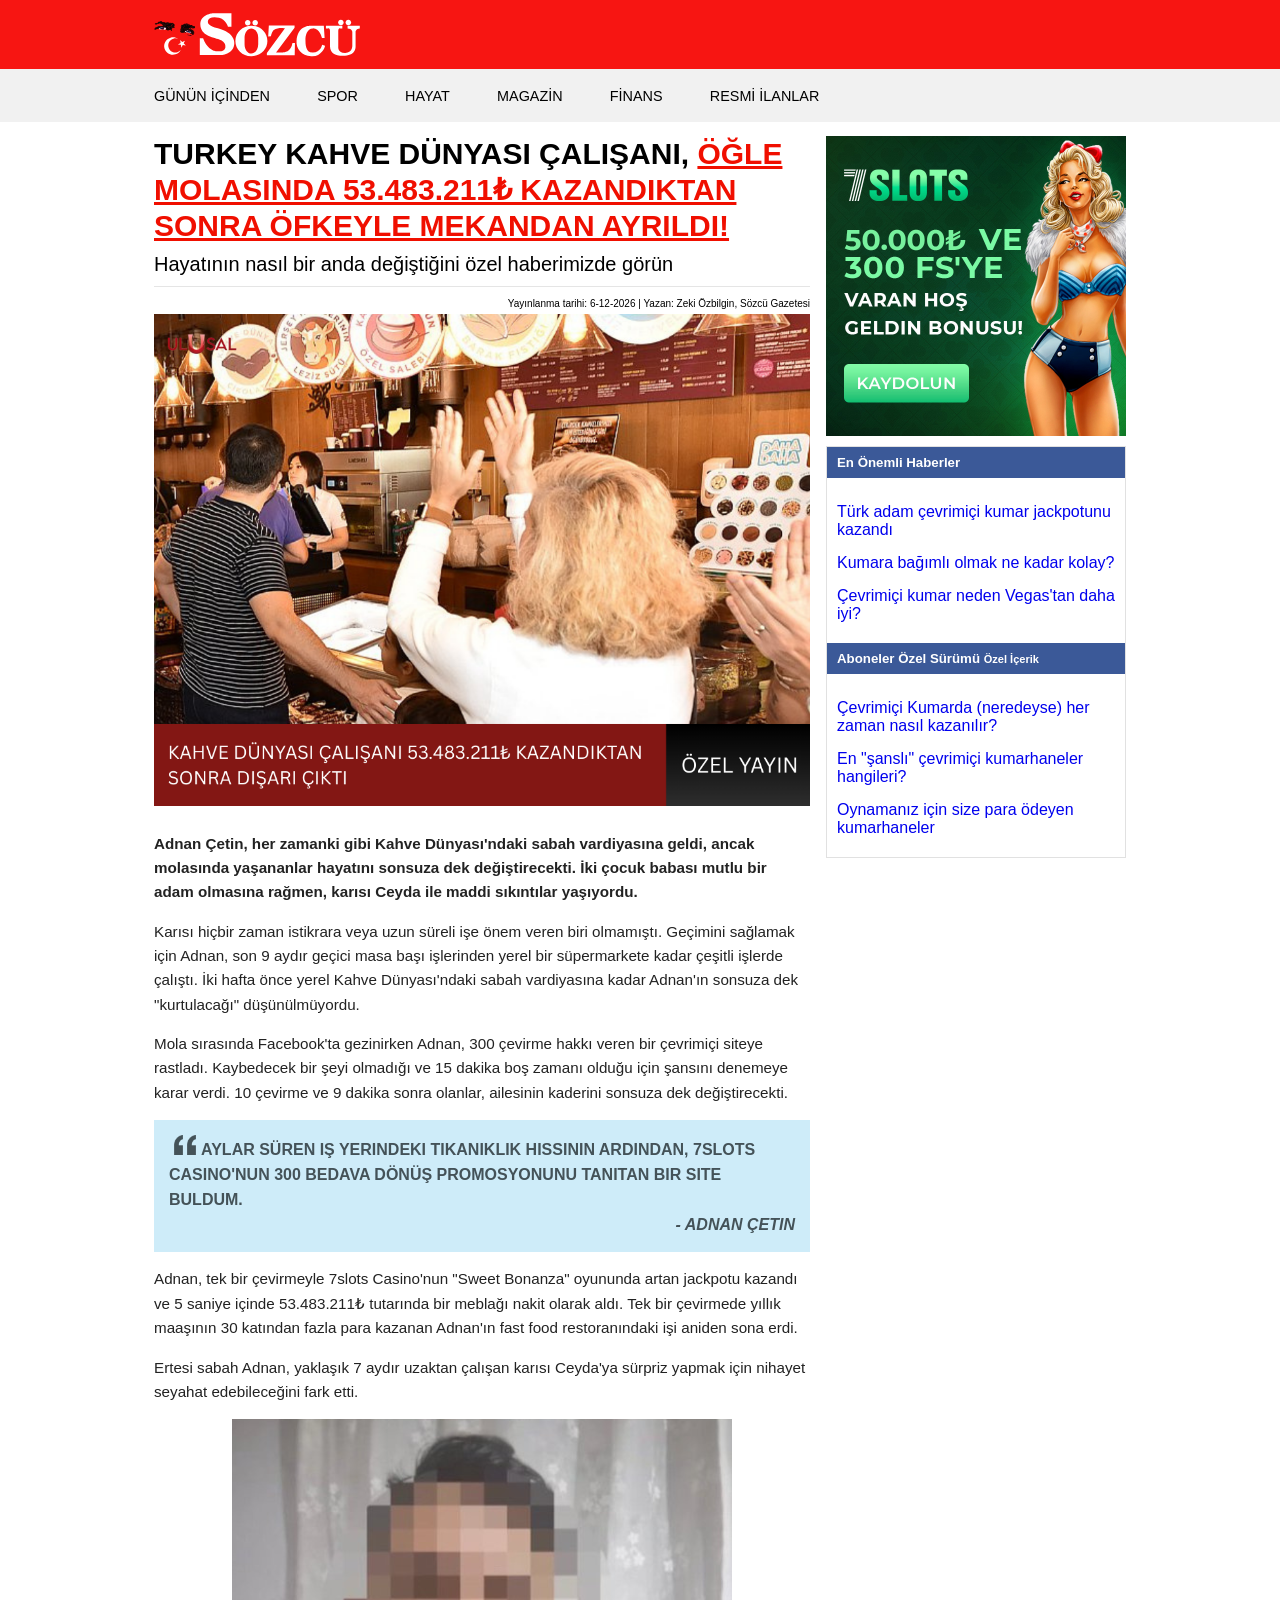
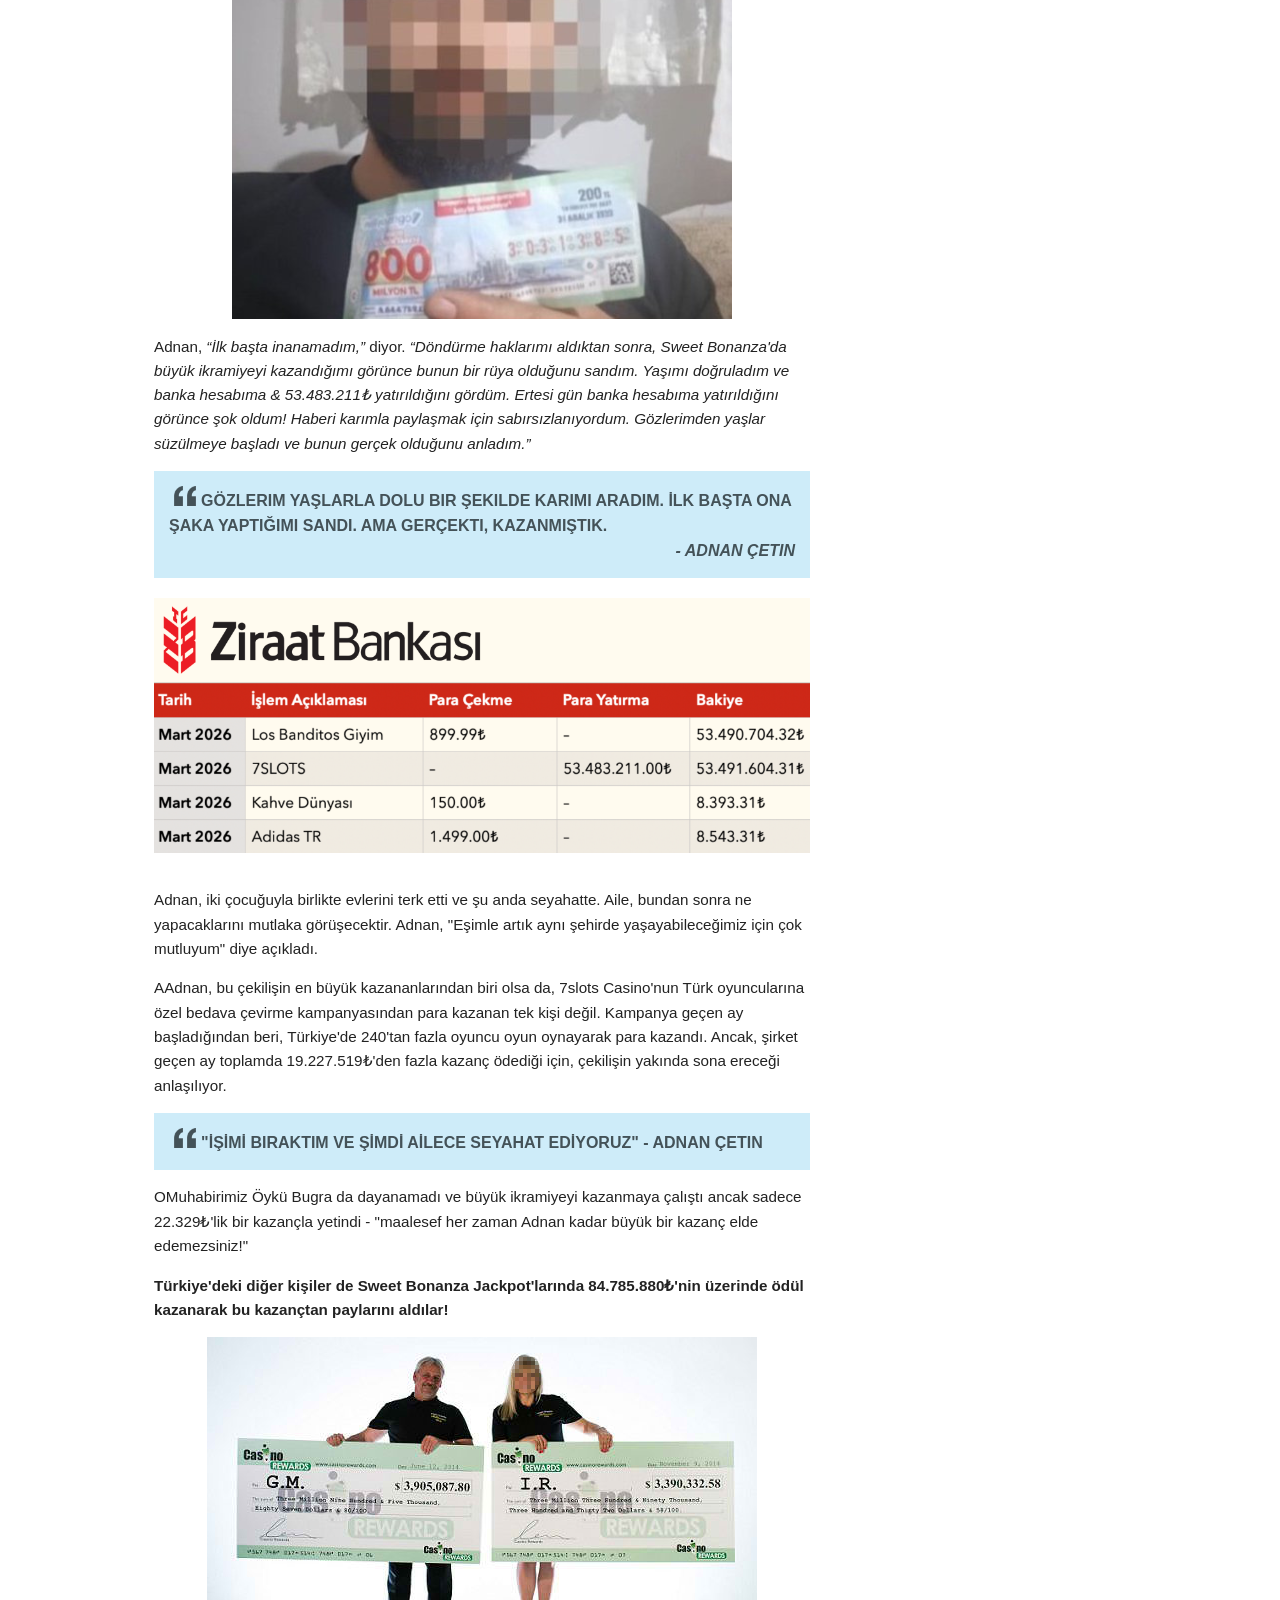
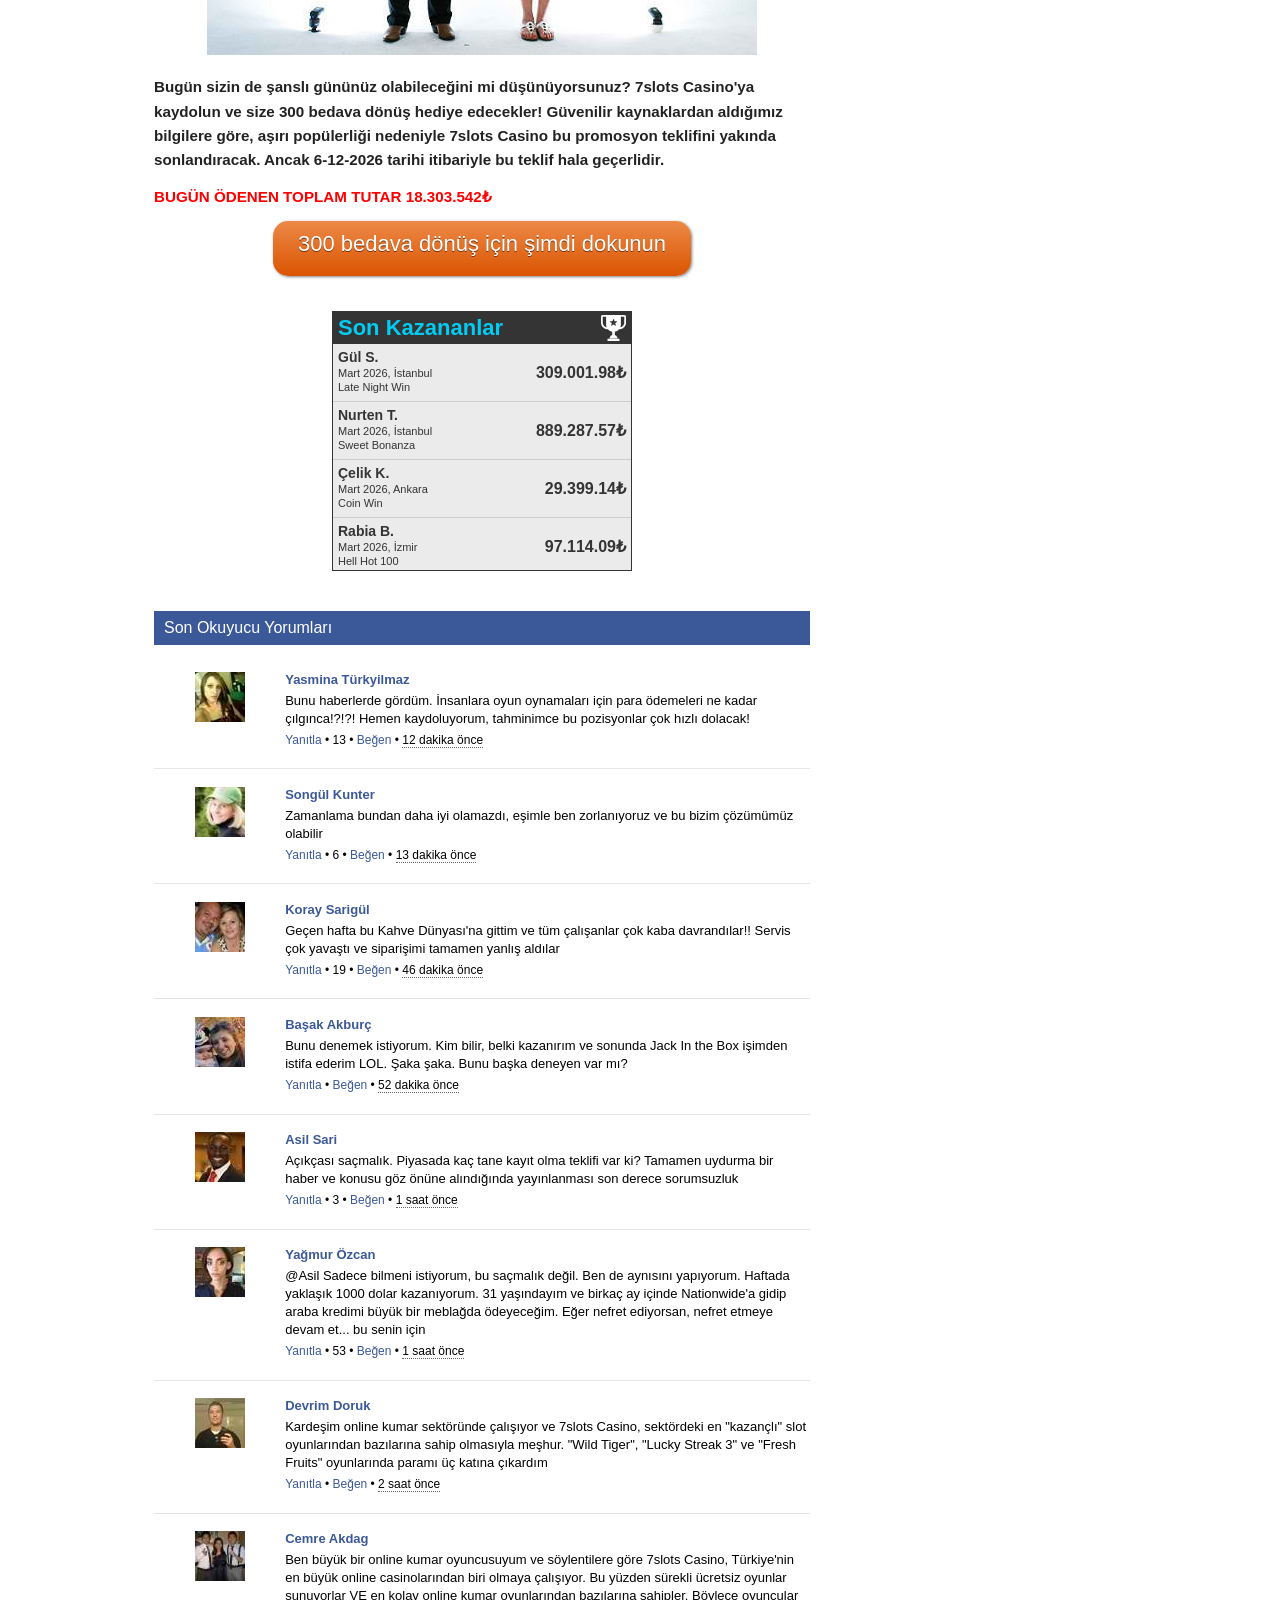
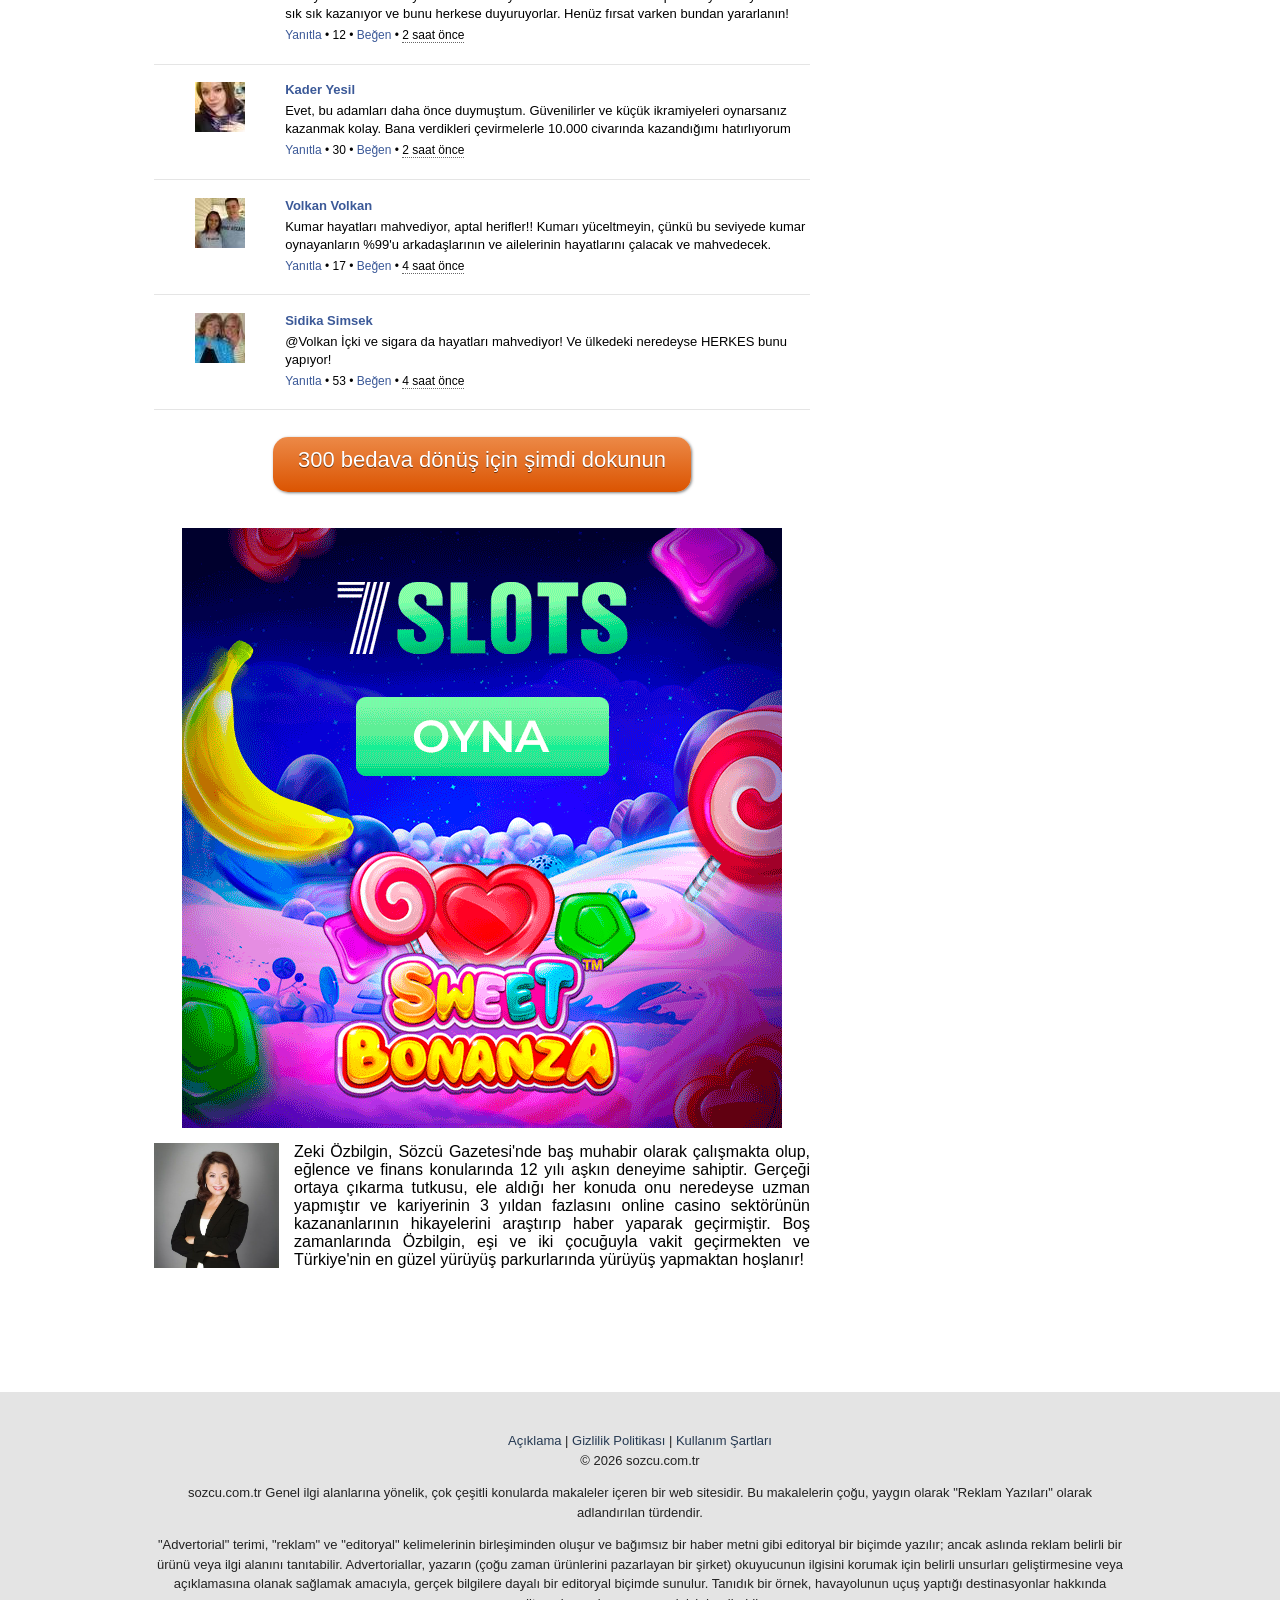
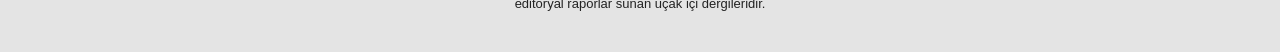
==== commit 97f86134: "Update index.html" ====
--- a/7slots-tr-advertorial/index.html
+++ b/7slots-tr-advertorial/index.html
@@ -33,27 +33,27 @@
     <div class="content blue-container">
         <div class="container ">
             <div class="sidebar">
-                <a href="#" class="cta" target="_blank">
+                <a href="https://r8fea.bemobtrcks.com/click" target="_blank">
                     <img src="7slots-banner.png" alt="Online Casinos – Finally The Real Truth Exposed!">
                 </a>
                 <div class="spacer"></div>
                 <div class="topstories">
                     <h5>En Önemli Haberler</h5>
                     <ul>
-                        <li><a href="#" class="cta"
+                        <li><a href="https://r8fea.bemobtrcks.com/click"
                                 target="_blank">Türk adam çevrimiçi kumar jackpotunu kazandı</a></li>
-                        <li><a href="#" class="cta"
+                        <li><a href="https://r8fea.bemobtrcks.com/click"
                                 target="_blank">Kumara bağımlı olmak ne kadar kolay?</a></li>
-                        <li><a href="#" class="cta"
+                        <li><a href="https://r8fea.bemobtrcks.com/click"
                                 target="_blank">Çevrimiçi kumar neden Vegas'tan daha iyi?</a></li>
                     </ul>
                     <h5>Aboneler Özel Sürümü <small>Özel İçerik</small></h5>
                     <ul>
-                        <li><a href="#" class="cta"
+                        <li><a href="https://r8fea.bemobtrcks.com/click"
                                 target="_blank">Çevrimiçi Kumarda (neredeyse) her zaman nasıl kazanılır?</a></li>
-                        <li><a href="#" class="cta"
+                        <li><a href="https://r8fea.bemobtrcks.com/click"
                                 target="_blank">En "şanslı" çevrimiçi kumarhaneler hangileri?</a></li>
-                        <li><a href="#" class="cta"
+                        <li><a href="https://r8fea.bemobtrcks.com/click"
                                 target="_blank">Oynamanız için size para ödeyen kumarhaneler</a></li>
                     </ul>
                 </div>
@@ -98,7 +98,7 @@
                         Ertesi gün banka hesabıma yatırıldığını görünce şok oldum! Haberi karımla paylaşmak için sabırsızlanıyordum. Gözlerimden yaşlar süzülmeye başladı ve bunun gerçek olduğunu anladım.”</em></p>
 
                 <blockquote><img src="Quotes.png"><span>Gözlerim yaşlarla dolu bir şekilde karımı aradım. İlk başta ona şaka yaptığımı sandı. Ama gerçekti, kazanmıştık.<br><i>- Adnan Çetin</i></span></blockquote>
-                <a href="#" class="cta" target="_blank"><img
+                <a href="https://r8fea.bemobtrcks.com/click" target="_blank"><img
                         src="bank-balance.png" style="margin-top:10px; margin-bottom:20px;"></a>
                 <p>Adnan, iki çocuğuyla birlikte evlerini terk etti ve şu anda seyahatte. Aile, bundan sonra ne yapacaklarını mutlaka görüşecektir. Adnan, "Eşimle artık aynı şehirde yaşayabileceğimiz için çok mutluyum" diye açıkladı.</p>
                 <p>AAdnan, bu çekilişin en büyük kazananlarından biri olsa da, 7slots Casino'nun Türk oyuncularına özel bedava çevirme kampanyasından para kazanan tek kişi değil. Kampanya geçen ay başladığından beri, Türkiye'de 240'tan fazla oyuncu oyun oynayarak para kazandı. Ancak, şirket geçen ay toplamda 19.227.519₺'den fazla kazanç ödediği için, çekilişin yakında sona ereceği anlaşılıyor.</p>
@@ -108,7 +108,7 @@
                 <p><strong>Türkiye'deki diğer kişiler de Sweet Bonanza Jackpot'larında 84.785.880₺'nin üzerinde ödül kazanarak bu kazançtan paylarını aldılar! </strong>
                 </p>
                 <div style="margin-top:10px; margin-bottom:20px; text-align:center;">
-                    <a href="#" class="cta" target="_blank"><img
+                    <a href="https://r8fea.bemobtrcks.com/click" target="_blank"><img
                             src="winners.jpg"></a>
                 </div>
                 <p><strong>Bugün sizin de şanslı gününüz olabileceğini mi düşünüyorsunuz? 7slots Casino'ya kaydolun ve size 300 bedava dönüş hediye edecekler! Güvenilir kaynaklardan aldığımız bilgilere göre, aşırı popülerliği nedeniyle 7slots Casino bu promosyon teklifini yakında sonlandıracak. Ancak <script
@@ -137,7 +137,7 @@
                     <b>BUGÜN ÖDENEN TOPLAM TUTAR <span class="prize">18.303.542₺</span></b>
                 </font>
                 <p style="text-align: center;"><a
-                        href="#" class="cta"
+                        href="https://r8fea.bemobtrcks.com/click"
                         class="shortc-button big orange" target="_blank">300 bedava dönüş için şimdi dokunun</a> </p>
 
                 <div class="winnerslist">
@@ -452,10 +452,10 @@
                 <!-- End Comment -->
                 <!-- End Comments -->
                 <p style="text-align: center;"><a
-                        href="#" class="cta"
+                        href="https://r8fea.bemobtrcks.com/click"
                         class="shortc-button big orange">300 bedava dönüş için şimdi dokunun</a> </p>
                 <div align="center">
-                    <a href="#" class="cta" target="_blank"> <img
+                    <a href="https://r8fea.bemobtrcks.com/click" target="_blank"> <img
                             src="Sweet-bonanza.gif" alt="Online Casinos – Finally The Real Truth Exposed!"> </a>
                 </div>
                 <div class="about-author">
@@ -478,8 +478,8 @@
         <br>
         <div class="footer">
             <div class="container">
-                <p><a href="#" class="cta" target="_blank">Açıklama</a> | <a href="#" class="cta" target="_blank">Gizlilik Politikası</a> | <a
-                        href="#" class="cta" target="_blank">Kullanım Şartları</a>
+                <p><a href="https://r8fea.bemobtrcks.com/click" target="_blank">Açıklama</a> | <a href="https://r8fea.bemobtrcks.com/click" target="_blank">Gizlilik Politikası</a> | <a
+                        href="https://r8fea.bemobtrcks.com/click" target="_blank">Kullanım Şartları</a>
                     <br> © 2026 sozcu.com.tr</p>
                 <p>sozcu.com.tr Genel ilgi alanlarına yönelik, çok çeşitli konularda makaleler içeren bir web sitesidir.
 
@@ -495,21 +495,6 @@
     <!-- Jquery CDN -->
     <script src="https://code.jquery.com/jquery-1.9.1.min.js"
         integrity="sha256-wS9gmOZBqsqWxgIVgA8Y9WcQOa7PgSIX+rPA0VL2rbQ=" crossorigin="anonymous"></script>
-
-<script>
-function getParam(name){
-  const params = new URLSearchParams(window.location.search);
-  return params.get(name);
-}
-
-const offer = getParam('to');
-
-if (offer) {
-  document.querySelectorAll('.cta').forEach(btn=>{
-    btn.href = offer;
-  });
-}
-</script>
     
 </body>
 
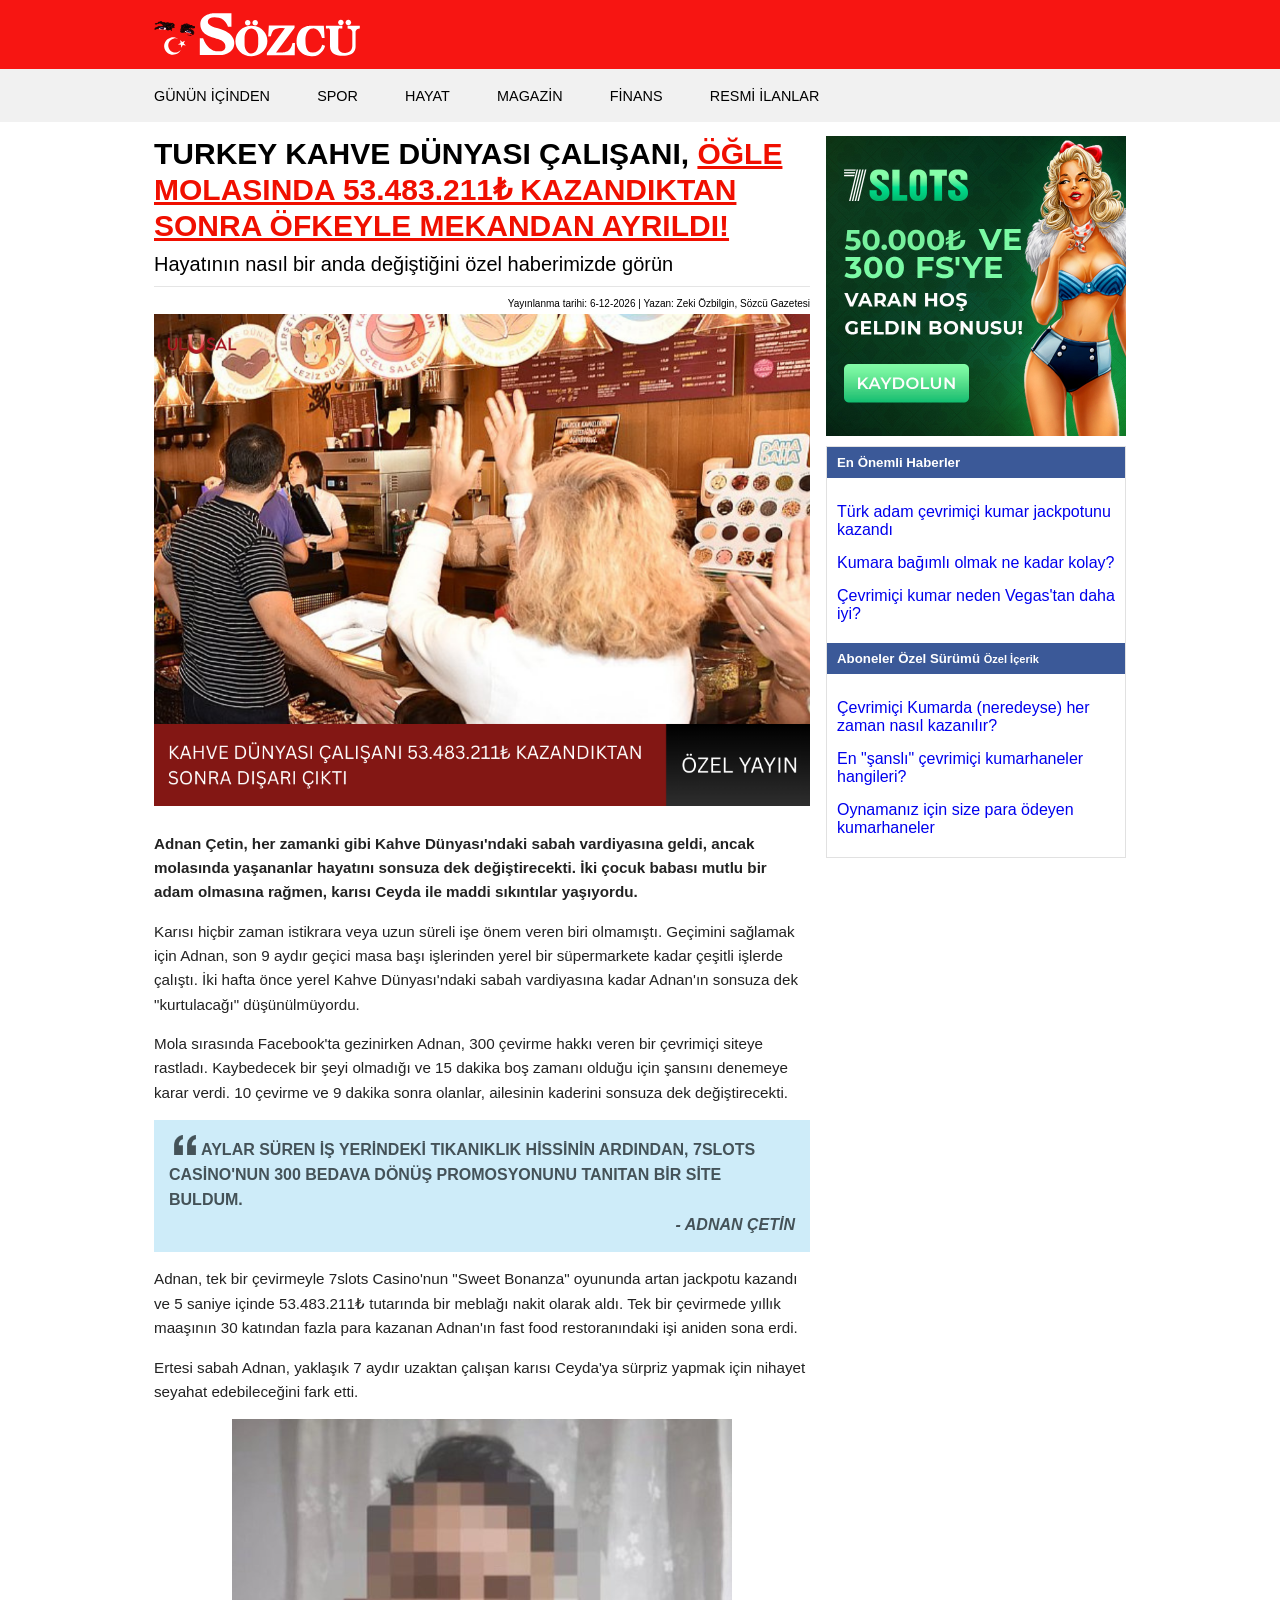
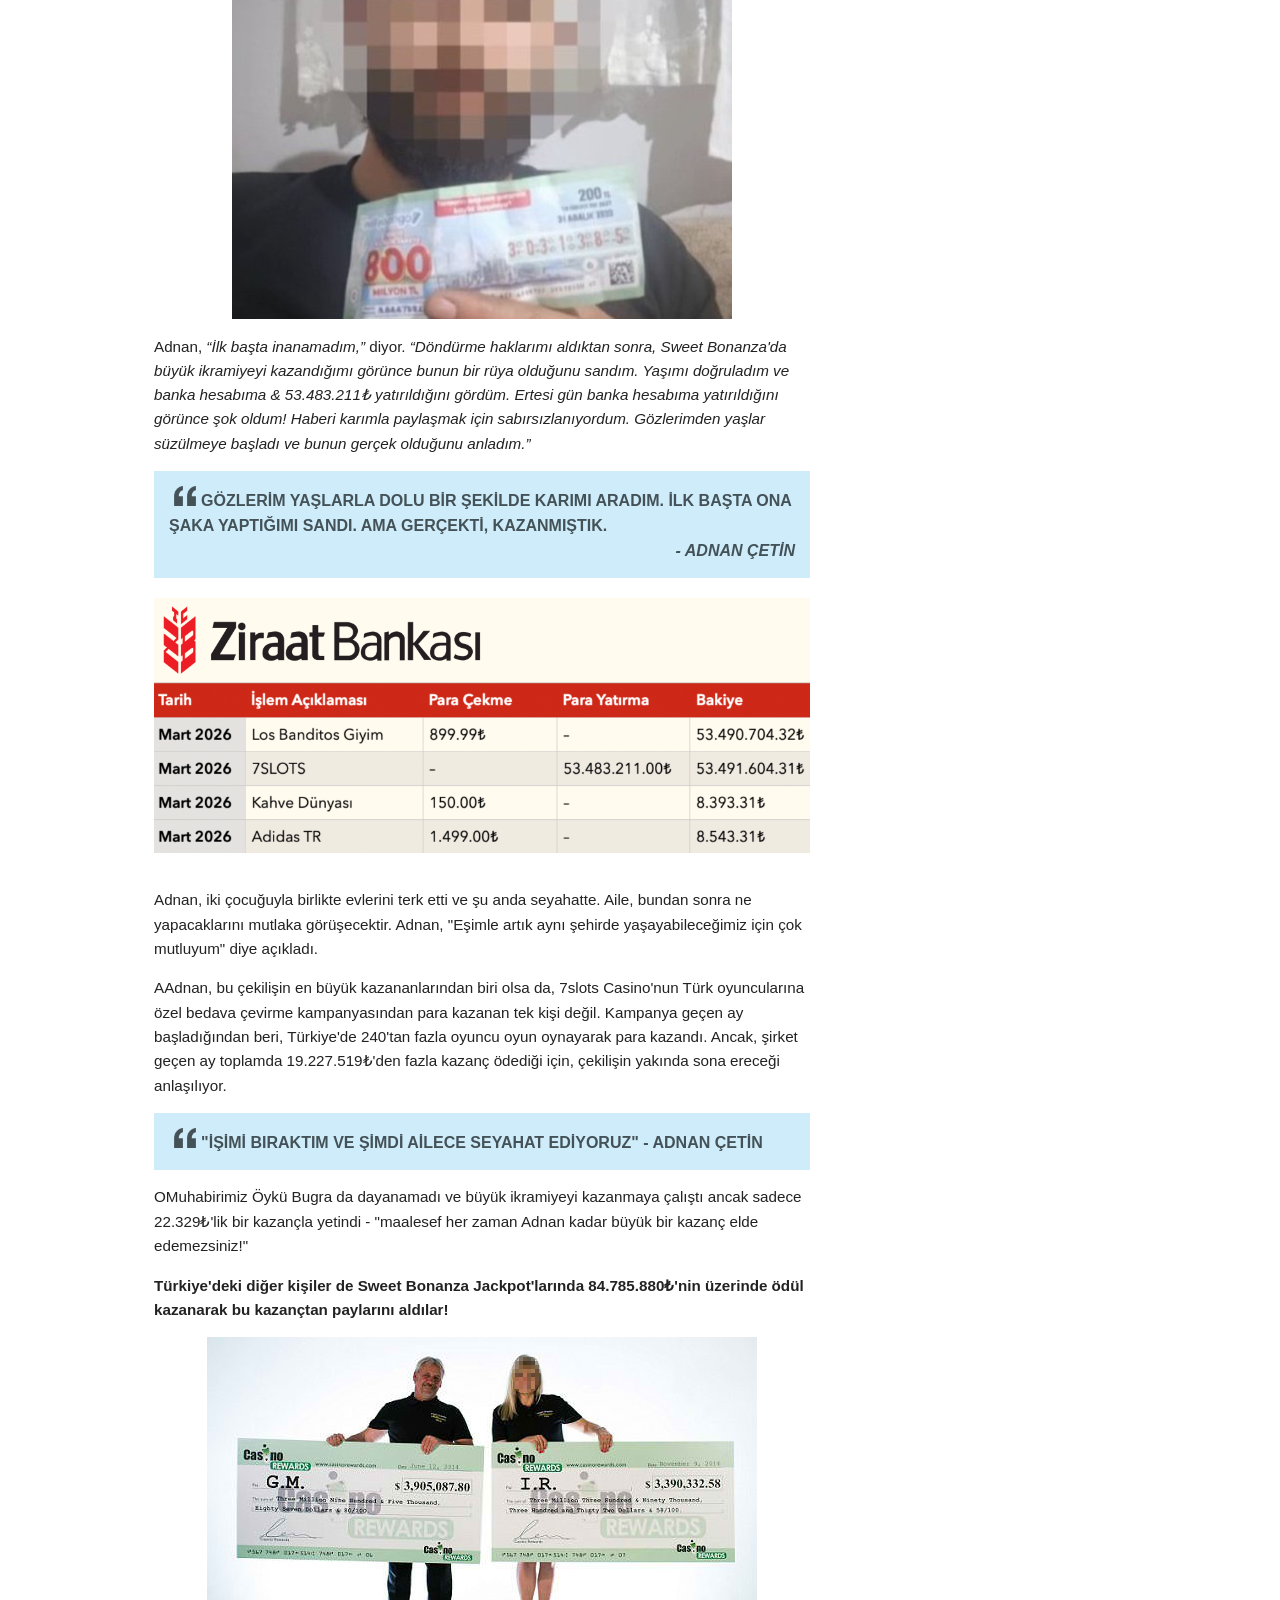
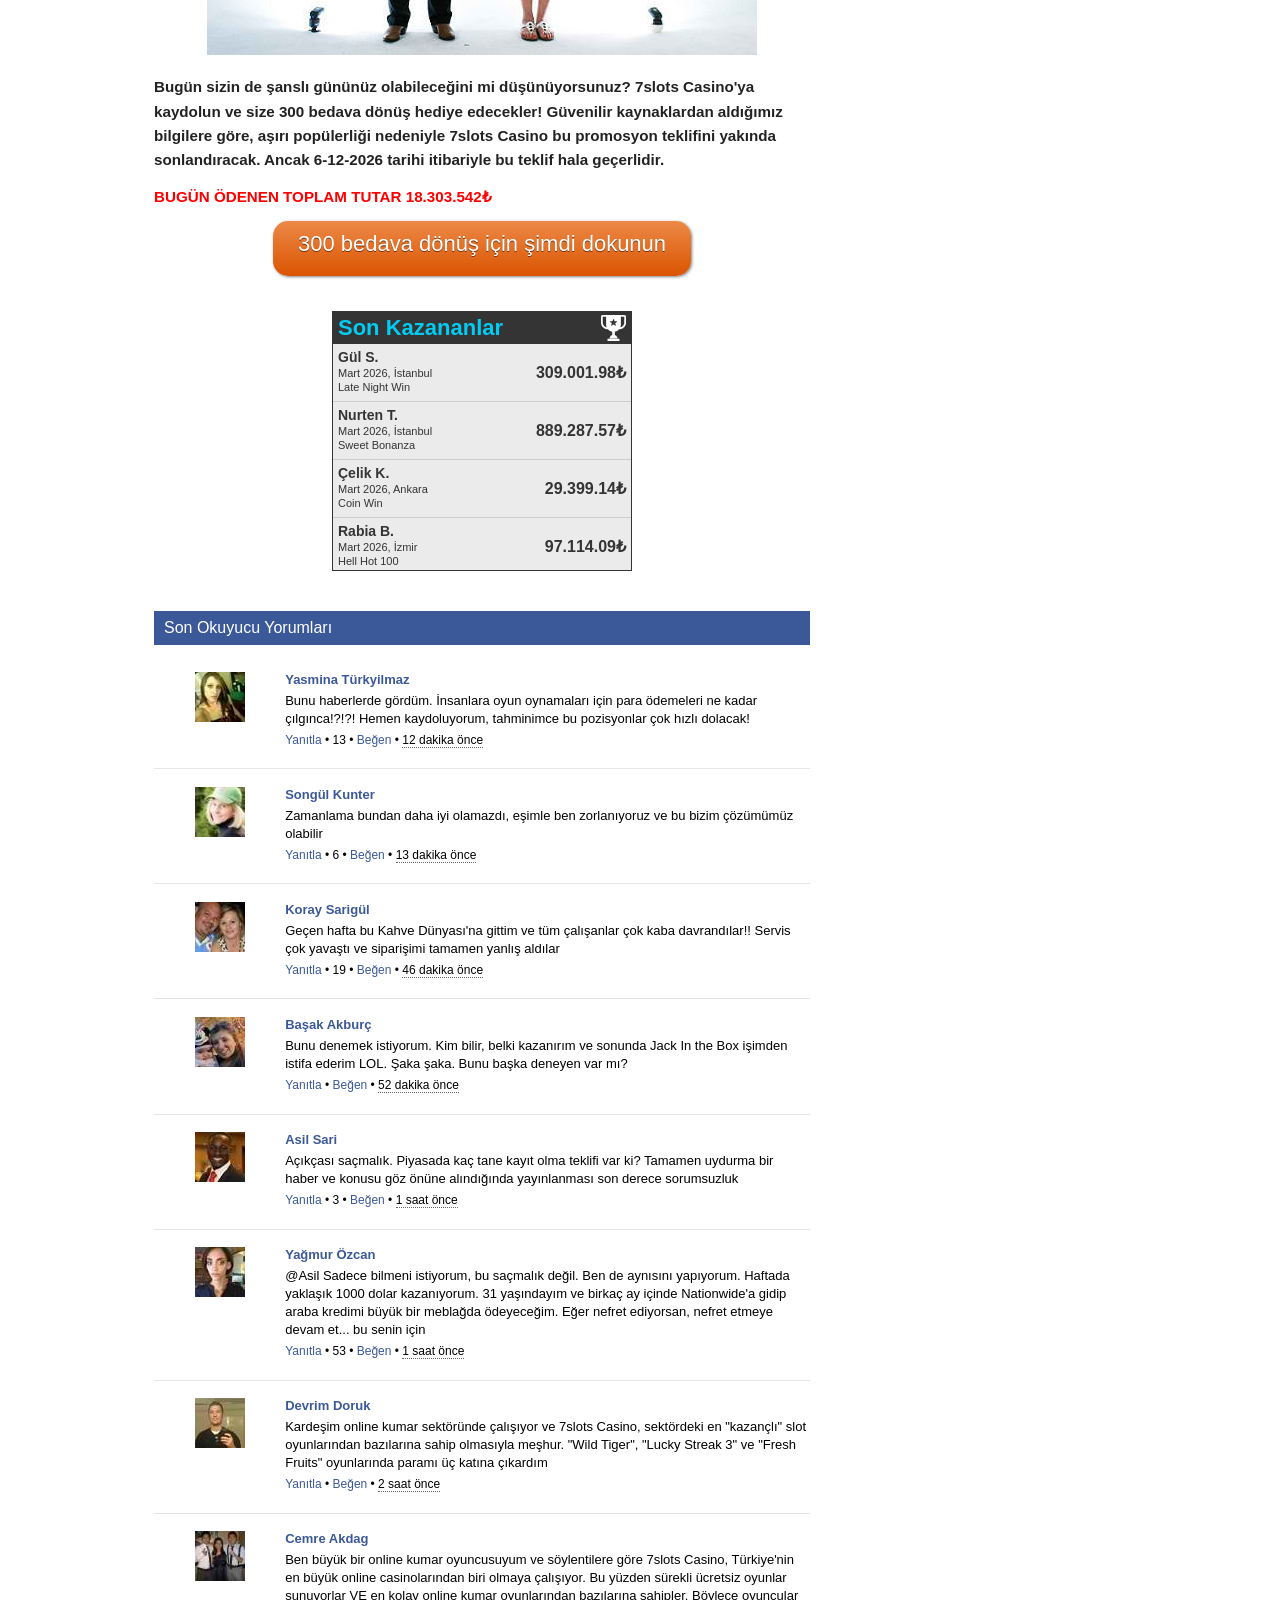
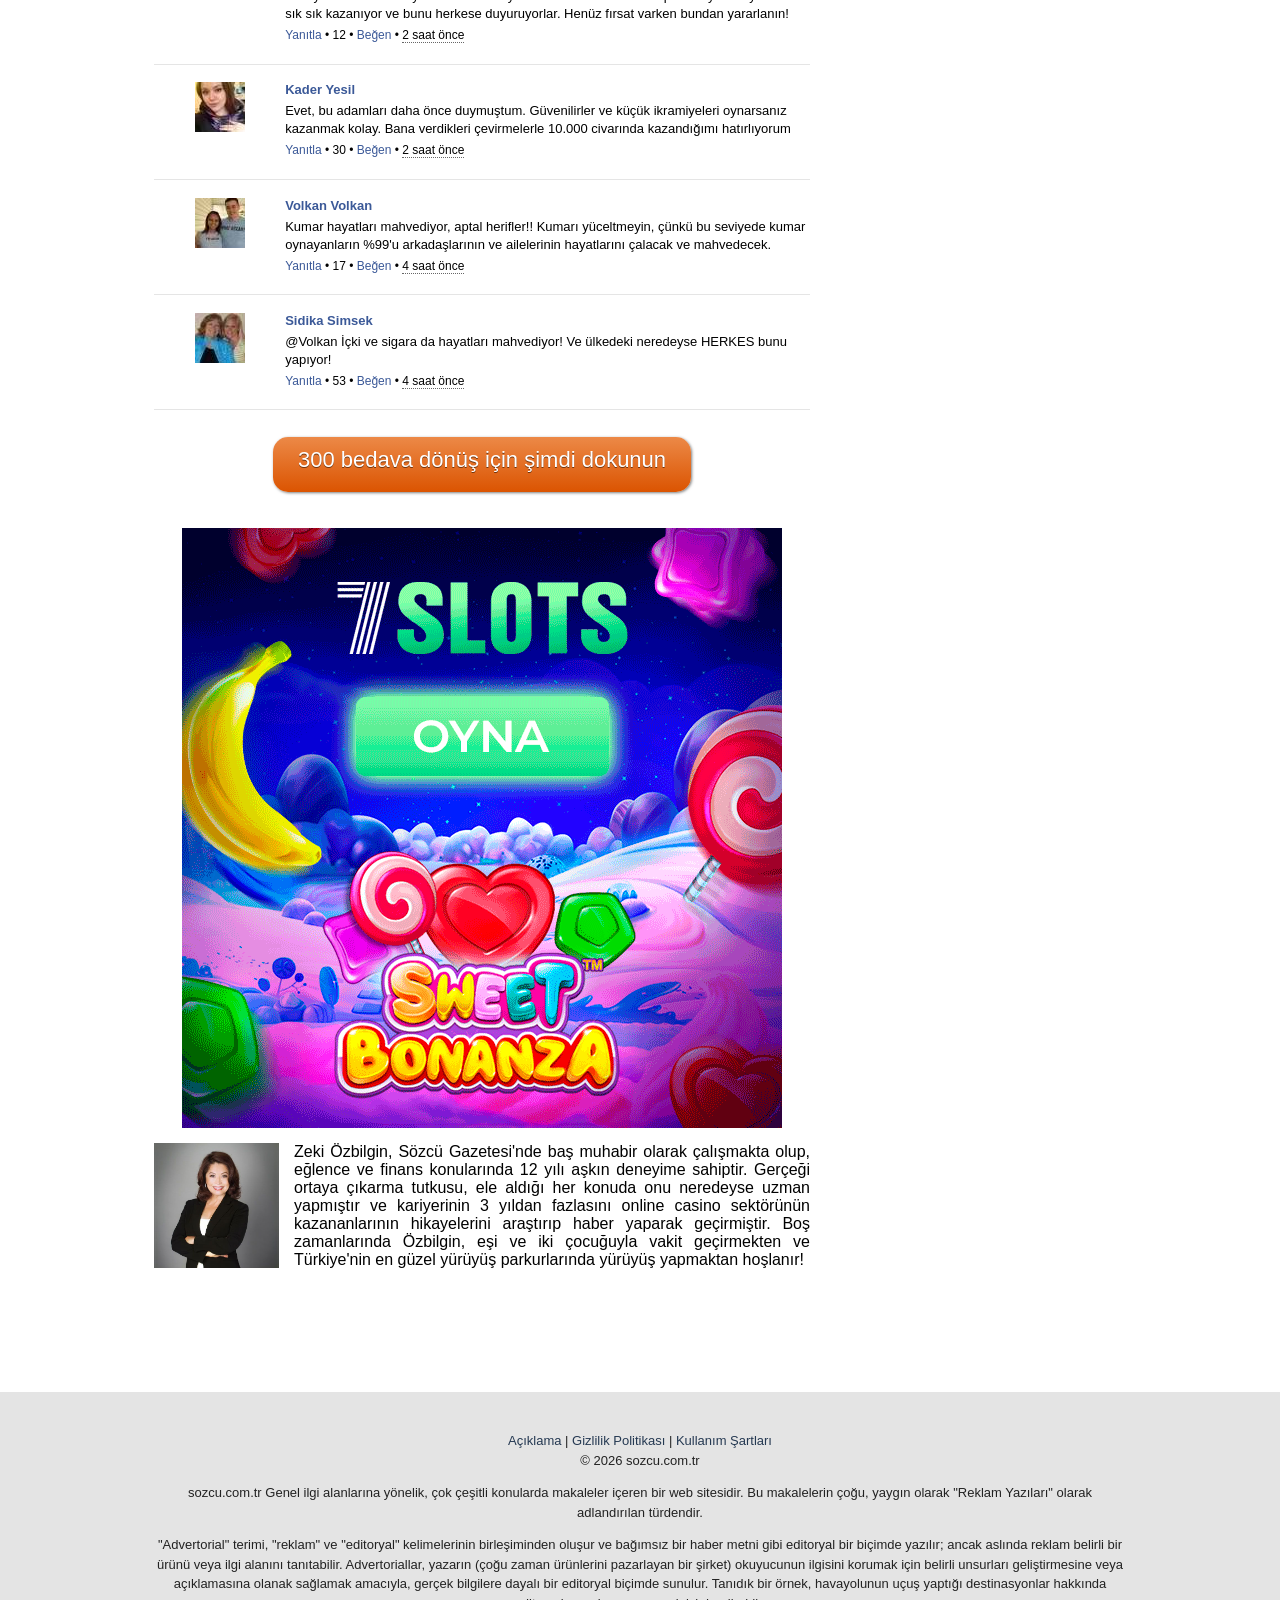
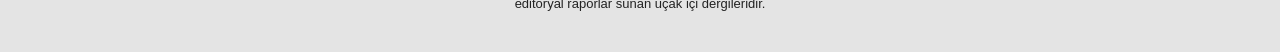
==== commit 1a79d56b: "Update index.html" ====
--- a/7slots-tr-advertorial/index.html
+++ b/7slots-tr-advertorial/index.html
@@ -1,4 +1,4 @@
-<html>
+<html lang="tr">
 <head>
     <base>
     <meta http-equiv="Content-Type" content="text/html; charset=UTF-8">
